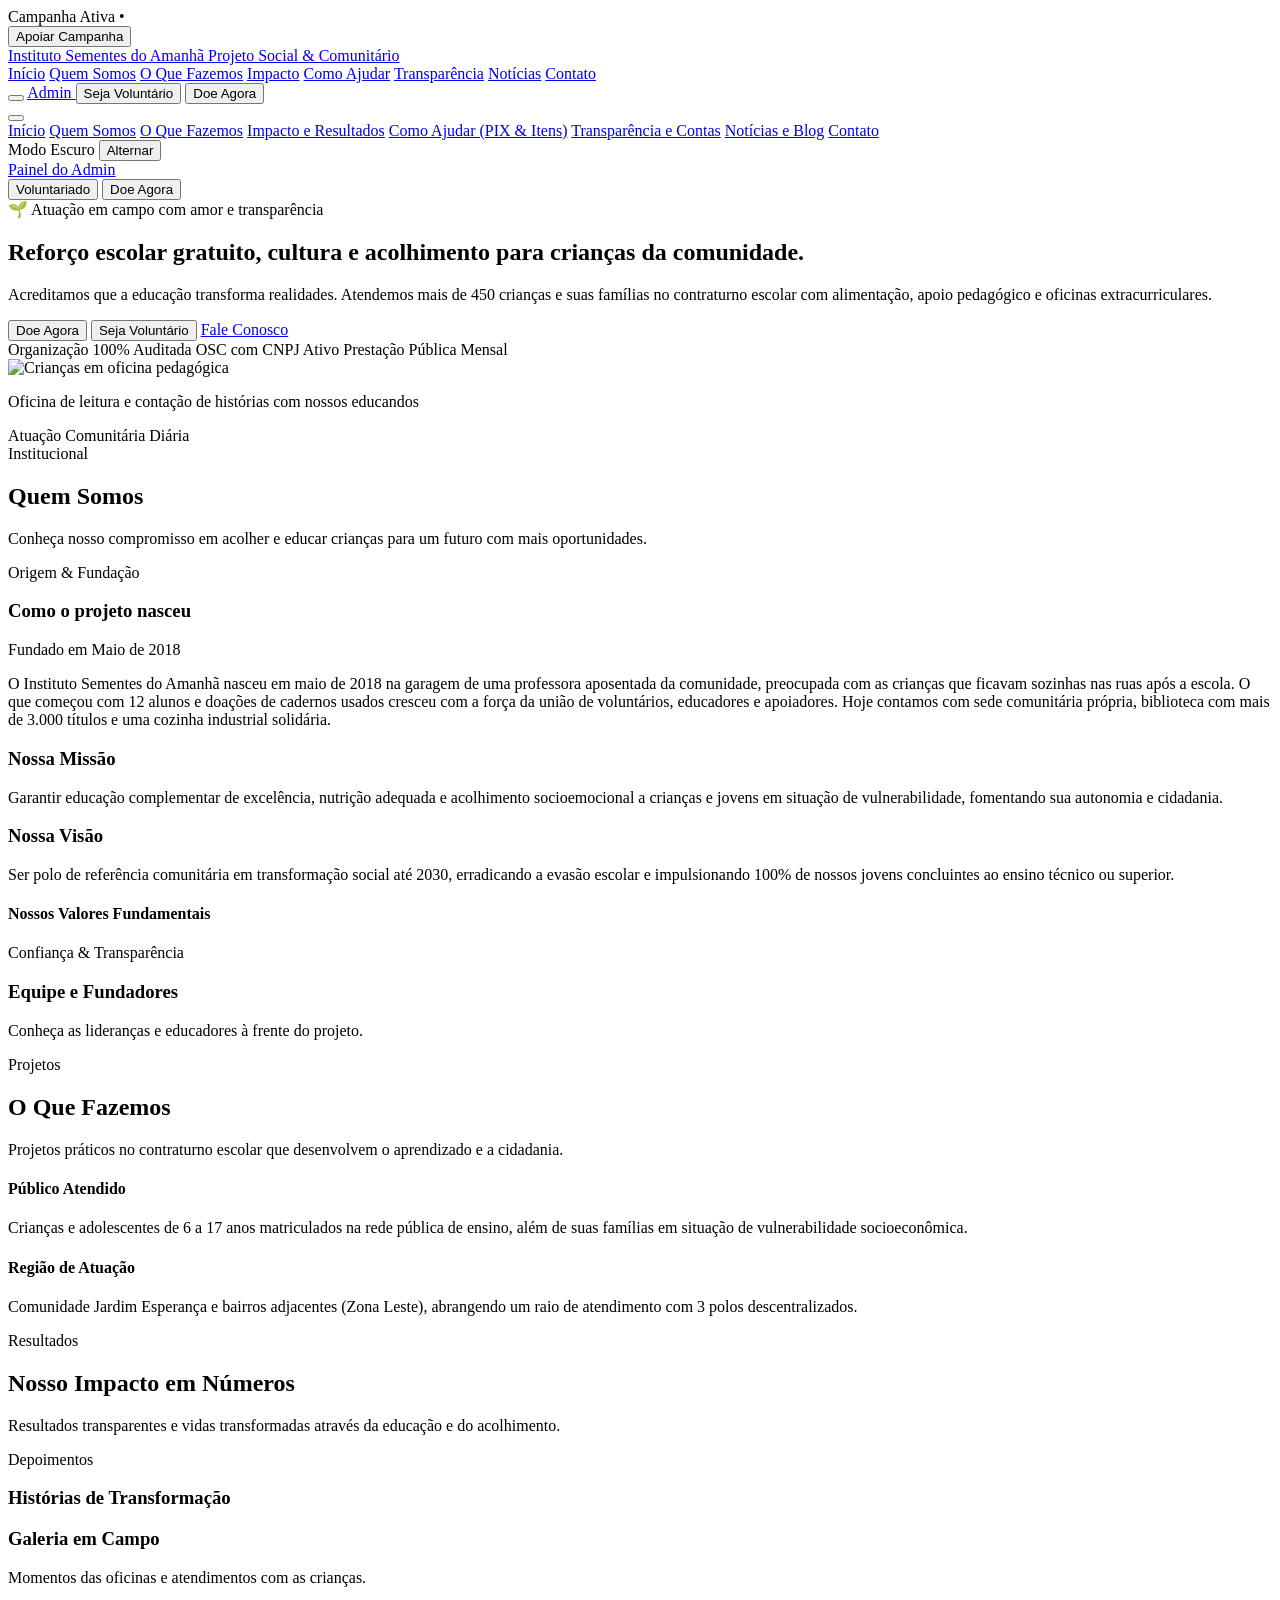
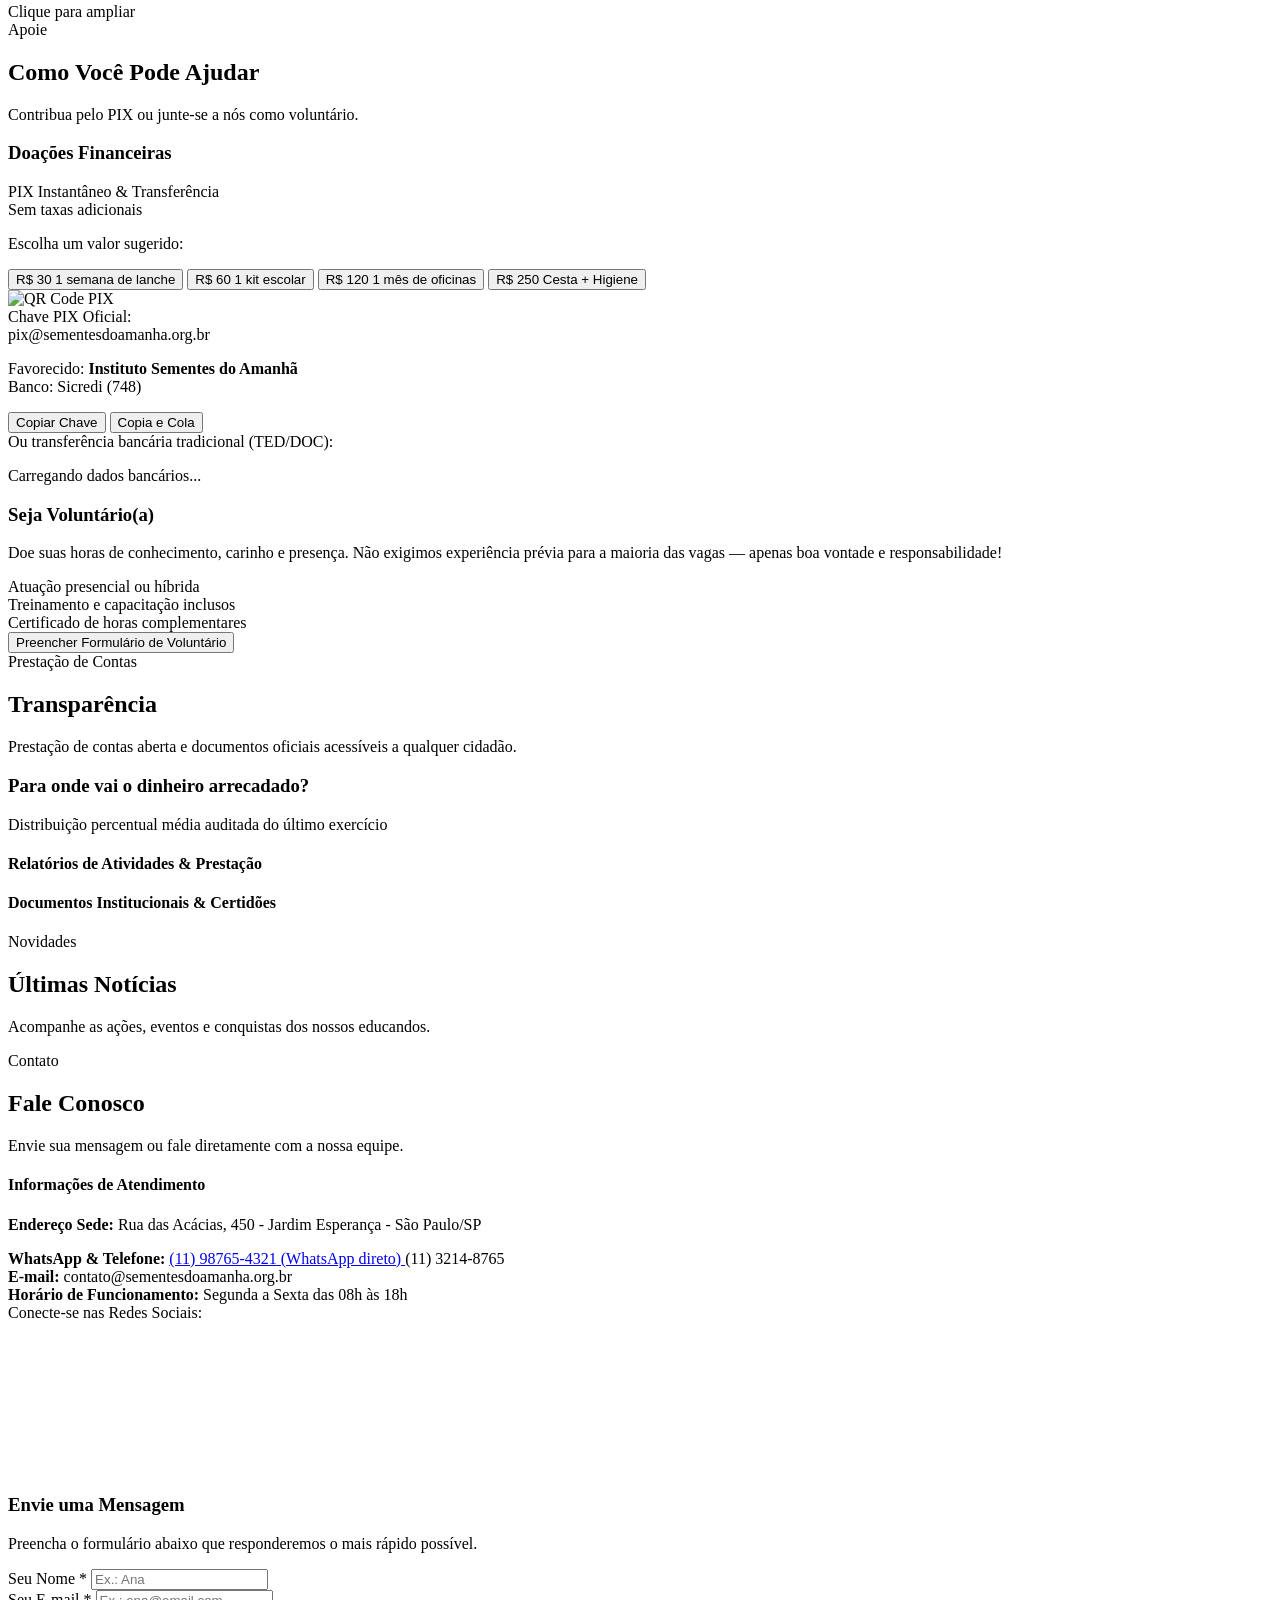
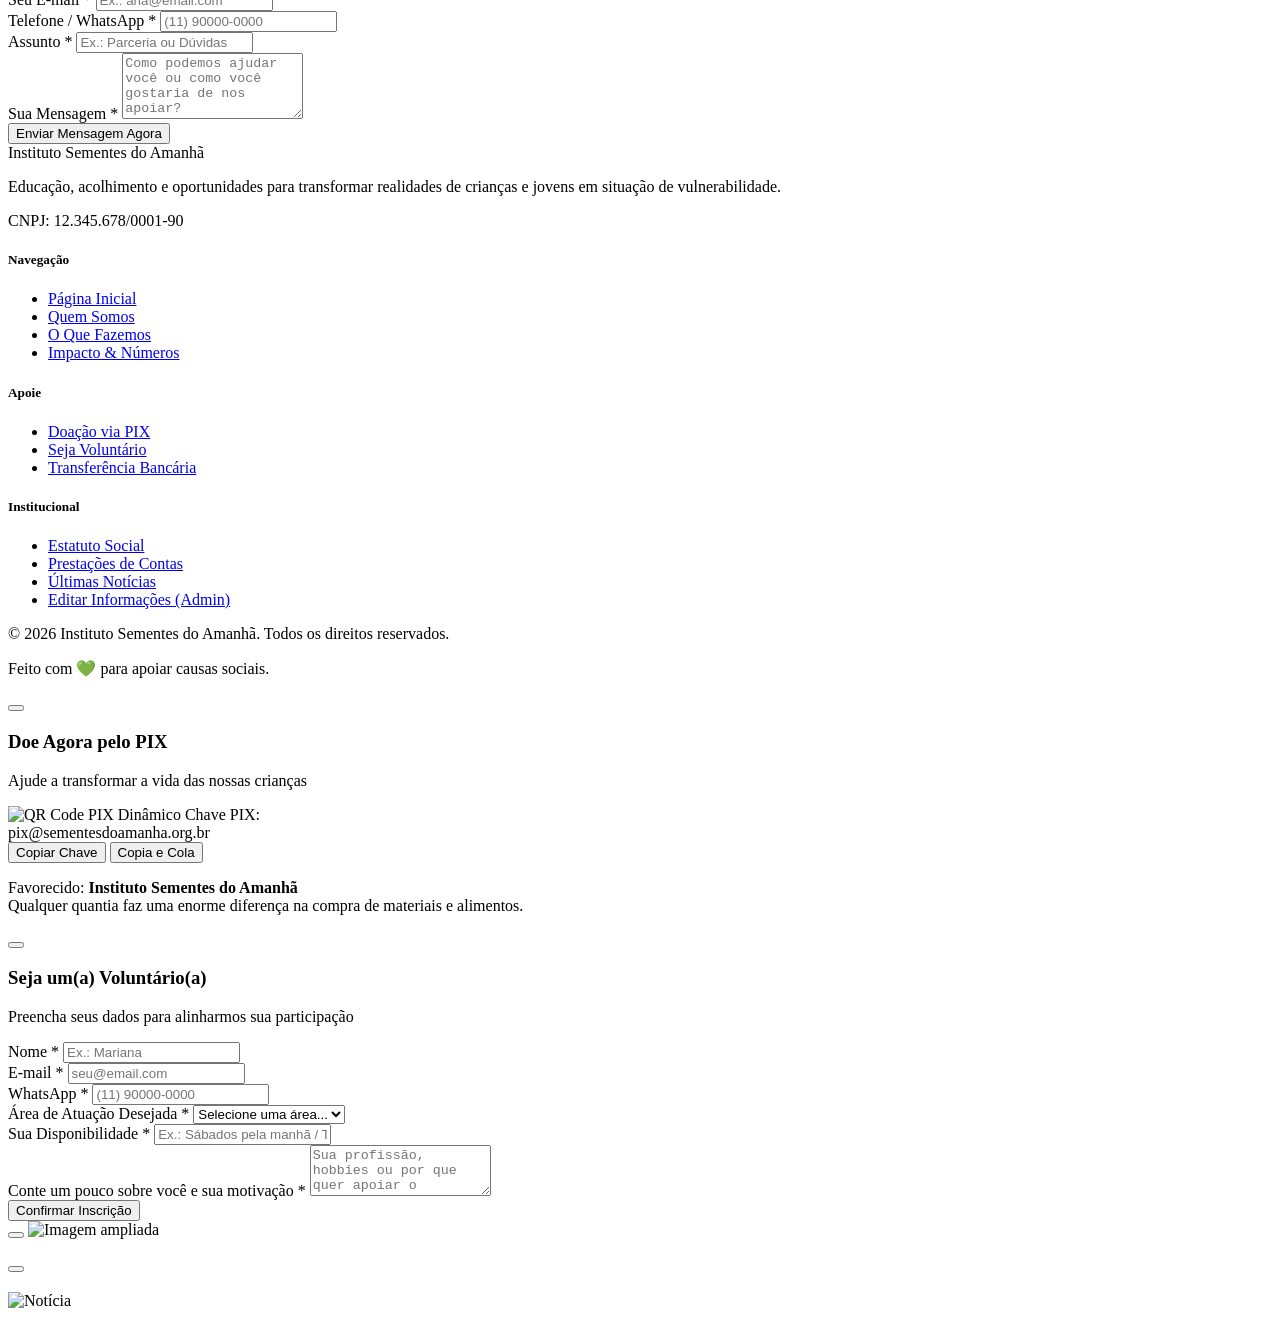
==== public/index.html @ f337538a "feat: proteção avançada do banco de dados, exportação de backup e otimização para SEO/Google" ====
<!DOCTYPE html>
<html lang="pt-BR" class="scroll-smooth">
<head>
  <meta charset="UTF-8">
  <meta name="viewport" content="width=device-width, initial-scale=1.0">
  <title>Instituto Sementes do Amanhã | Transformando Vidas através da Educação</title>
  <meta name="description" content="Organização da Sociedade Civil dedicada ao reforço escolar, oficinas culturais, esporte e apoio comunitário. Conheça nossos projetos e apoie essa causa!">
  <meta name="robots" content="index, follow">
  <meta name="keywords" content="ONG, projeto social, educação comunitária, voluntariado, doações, PIX, assistência social, crianças, jovens">
  <meta name="author" content="Instituto Sementes do Amanhã">

  <!-- Open Graph / WhatsApp / Facebook -->
  <meta property="og:type" content="website">
  <meta property="og:title" content="Instituto Sementes do Amanhã | Transformando Vidas através da Educação">
  <meta property="og:description" content="Educação, acolhimento e oportunidades para transformar realidades socioeducativas. Conheça nossos projetos e apoie!">
  <meta property="og:image" content="https://images.unsplash.com/photo-1488521787991-ed7bbaae773c?q=80&w=1200&auto=format&fit=crop">
  <meta property="og:locale" content="pt_BR">

  <!-- Twitter Card -->
  <meta name="twitter:card" content="summary_large_image">
  <meta name="twitter:title" content="Instituto Sementes do Amanhã">
  <meta name="twitter:description" content="Educação, acolhimento e oportunidades para transformar realidades socioeducativas.">
  <meta name="twitter:image" content="https://images.unsplash.com/photo-1488521787991-ed7bbaae773c?q=80&w=1200&auto=format&fit=crop">

  <!-- Tailwind CSS via CDN -->
  <script src="https://cdn.tailwindcss.com"></script>
  <script>
    tailwind.config = {
      darkMode: 'class',
      theme: {
        extend: {
          colors: {
            brand: {
              50: '#ecfdf5',
              100: '#d1fae5',
              200: '#a7f3d0',
              500: '#10b981',
              600: '#059669',
              700: '#047857',
              800: '#065f46',
              900: '#064e3b',
            }
          }
        }
      }
    };
    if (localStorage.getItem('tema') === 'dark' || (!localStorage.getItem('tema') && window.matchMedia('(prefers-color-scheme: dark)').matches)) {
      document.documentElement.classList.add('dark');
    } else {
      document.documentElement.classList.remove('dark');
    }
  </script>

  <!-- Lucide Icons -->
  <script src="https://unpkg.com/lucide@latest"></script>

  <!-- Custom CSS -->
  <link rel="stylesheet" href="/assets/css/custom.css?v=12">
  <link rel="icon" href="data:image/svg+xml,<svg xmlns=%22http://www.w3.org/2000/svg%22 viewBox=%220 0 100 100%22><text y=%22.9em%22 font-size=%2290%22>🌱</text></svg>">
</head>
<body class="bg-slate-50 text-slate-800 antialiased selection:bg-emerald-500 selection:text-white">

  <!-- Toast Container -->
  <div id="toast-container"></div>

  <!-- Barra de Campanha Urgente no Topo -->
  <aside id="hero-campanha" aria-label="Campanha Urgente" class="hidden bg-gradient-to-r from-emerald-800 via-teal-800 to-emerald-900 text-white px-4 py-2.5 shadow-md relative z-50 border-b border-emerald-700/50">
    <div class="w-full max-w-[1920px] mx-auto px-4 sm:px-6 lg:px-8 xl:px-10 2xl:px-12 flex flex-col sm:flex-row items-center justify-between gap-2.5 text-center sm:text-left text-xs sm:text-sm">
      <div class="flex items-center gap-2.5 flex-wrap justify-center sm:justify-start">
        <span class="bg-amber-400 text-amber-950 font-black px-2.5 py-0.5 rounded-full text-[10px] uppercase tracking-wider flex items-center gap-1 shadow-sm">
          <i data-lucide="alert-circle" class="w-3.5 h-3.5"></i> Campanha Ativa
        </span>
        <strong id="campanha-titulo" class="font-extrabold text-white text-sm"></strong>
        <span class="hidden md:inline text-emerald-300">•</span>
        <span id="campanha-texto" class="text-emerald-100 font-medium"></span>
      </div>
      <div class="flex items-center gap-2 flex-shrink-0">
        <button onclick="abrirModalDoacao()" class="px-4 py-1.5 rounded-full bg-white hover:bg-emerald-50 text-emerald-900 font-extrabold text-xs shadow-sm transition hover:scale-105 flex items-center gap-1.5">
          <i data-lucide="heart" class="w-3.5 h-3.5 fill-emerald-600 text-emerald-600"></i> Apoiar Campanha
        </button>
      </div>
    </div>
  </aside>

  <!-- Navbar -->
  <header class="glass-nav sticky top-0 z-40">
    <div class="w-full max-w-[1920px] mx-auto px-4 sm:px-6 lg:px-8 xl:px-10 2xl:px-12">
      <div class="flex items-center justify-between h-20 min-h-[5rem]">
        <!-- Logo & Identidade (Sem quebrar texto) -->
        <a href="#" class="flex items-center gap-2.5 sm:gap-3 group flex-shrink-0">
          <div class="w-10 h-10 sm:w-11 sm:h-11 rounded-2xl bg-gradient-to-tr from-emerald-600 to-teal-400 flex items-center justify-center text-white shadow-lg shadow-emerald-500/20 group-hover:scale-105 transition-transform duration-300 flex-shrink-0">
            <i data-lucide="sprout" class="w-6 h-6"></i>
          </div>
          <div class="min-w-0">
            <span class="text-base sm:text-lg lg:text-xl font-black tracking-tight text-slate-900 site-nome block font-heading whitespace-nowrap leading-tight">Instituto Sementes do Amanhã</span>
            <span class="text-[10px] sm:text-xs font-semibold text-emerald-600 block uppercase tracking-wider whitespace-nowrap mt-0.5">Projeto Social & Comunitário</span>
          </div>
        </a>

        <!-- Links Desktop (Com whitespace-nowrap para NUNCA quebrar texto em 2 linhas) -->
        <nav class="hidden xl:flex items-center gap-3.5 2xl:gap-6 text-xs 2xl:text-sm font-semibold text-slate-600 dark:text-slate-300">
          <a href="#inicio" class="whitespace-nowrap hover:text-emerald-600 transition">Início</a>
          <a href="#quem-somos" class="whitespace-nowrap hover:text-emerald-600 transition">Quem Somos</a>
          <a href="#o-que-fazemos" class="whitespace-nowrap hover:text-emerald-600 transition">O Que Fazemos</a>
          <a href="#impacto" class="whitespace-nowrap hover:text-emerald-600 transition">Impacto</a>
          <a href="#como-ajudar" class="whitespace-nowrap hover:text-emerald-600 transition">Como Ajudar</a>
          <a href="#transparencia" class="whitespace-nowrap hover:text-emerald-600 transition">Transparência</a>
          <a href="#noticias" class="whitespace-nowrap hover:text-emerald-600 transition">Notícias</a>
          <a href="#contato" class="whitespace-nowrap hover:text-emerald-600 transition">Contato</a>
        </nav>

        <!-- Botões de Ação do Topo (Ajustados com espaçamento proporcional) -->
        <div class="hidden md:flex items-center gap-2 lg:gap-2.5 flex-shrink-0">
          <!-- Botão Modo Escuro -->
          <button type="button" onclick="alternarModoEscuro()" class="p-2 rounded-xl border border-slate-200 dark:border-slate-700 text-slate-600 dark:text-amber-400 hover:text-amber-500 hover:bg-slate-50 dark:hover:bg-slate-800 transition shadow-sm" title="Alternar Modo Escuro / Claro">
            <i data-lucide="moon" class="icon-theme w-4 h-4"></i>
          </button>

          <a href="/admin" title="Painel do Administrador" class="px-2.5 py-2 rounded-xl border border-slate-200 dark:border-slate-700 text-slate-600 dark:text-slate-200 hover:text-emerald-700 dark:hover:text-emerald-400 hover:border-emerald-300 hover:bg-slate-50 dark:hover:bg-slate-800 font-bold text-xs uppercase tracking-wider transition hover-lift flex items-center gap-1.5 whitespace-nowrap">
            <i data-lucide="lock" class="w-3.5 h-3.5 text-emerald-600"></i>
            Admin
          </a>
          <button onclick="abrirModalVoluntario()" class="px-3.5 py-2 rounded-xl border border-emerald-600/30 text-emerald-700 dark:text-emerald-400 bg-emerald-50/50 dark:bg-emerald-950/30 hover:bg-emerald-100 dark:hover:bg-emerald-900/40 font-bold text-xs uppercase tracking-wider transition hover-lift whitespace-nowrap">
            Seja Voluntário
          </button>
          <button onclick="abrirModalDoacao()" class="px-4 py-2 rounded-xl bg-gradient-to-r from-emerald-600 to-teal-600 hover:from-emerald-700 hover:to-teal-700 text-white font-bold text-xs uppercase tracking-wider shadow-lg shadow-emerald-600/25 transition hover-lift flex items-center gap-1.5 whitespace-nowrap">
            <i data-lucide="heart" class="w-3.5 h-3.5 text-emerald-200 fill-emerald-200"></i>
            Doe Agora
          </button>
        </div>

        <!-- Menu Mobile Button -->
        <button id="btn-mobile-menu" aria-label="Abrir menu de navegação" class="xl:hidden p-2 rounded-xl text-slate-700 hover:bg-slate-100 transition">
          <i data-lucide="menu" class="w-6 h-6"></i>
        </button>
      </div>

      <!-- Menu Mobile Dropdown -->
      <nav id="mobile-menu" aria-label="Navegação móvel" class="hidden xl:hidden py-4 border-t border-slate-100 space-y-2">
        <a href="#inicio" class="block px-3 py-2 rounded-lg text-sm font-semibold text-slate-700 hover:bg-emerald-50 hover:text-emerald-700">Início</a>
        <a href="#quem-somos" class="block px-3 py-2 rounded-lg text-sm font-semibold text-slate-700 hover:bg-emerald-50 hover:text-emerald-700">Quem Somos</a>
        <a href="#o-que-fazemos" class="block px-3 py-2 rounded-lg text-sm font-semibold text-slate-700 hover:bg-emerald-50 hover:text-emerald-700">O Que Fazemos</a>
        <a href="#impacto" class="block px-3 py-2 rounded-lg text-sm font-semibold text-slate-700 hover:bg-emerald-50 hover:text-emerald-700">Impacto e Resultados</a>
        <a href="#como-ajudar" class="block px-3 py-2 rounded-lg text-sm font-semibold text-slate-700 hover:bg-emerald-50 hover:text-emerald-700">Como Ajudar (PIX & Itens)</a>
        <a href="#transparencia" class="block px-3 py-2 rounded-lg text-sm font-semibold text-slate-700 hover:bg-emerald-50 hover:text-emerald-700">Transparência e Contas</a>
        <a href="#noticias" class="block px-3 py-2 rounded-lg text-sm font-semibold text-slate-700 hover:bg-emerald-50 hover:text-emerald-700">Notícias e Blog</a>
        <a href="#contato" class="block px-3 py-2 rounded-lg text-sm font-semibold text-slate-700 hover:bg-emerald-50 hover:text-emerald-700">Contato</a>
        <div class="flex items-center justify-between px-3 py-2 rounded-lg bg-slate-100 border border-slate-200/50">
          <span class="text-xs font-bold text-slate-700 flex items-center gap-2">
            <i data-lucide="moon" class="icon-theme w-4 h-4 text-amber-500"></i> Modo Escuro
          </span>
          <button type="button" onclick="alternarModoEscuro()" class="px-3 py-1 rounded-md text-xs font-bold bg-white text-slate-700 border border-slate-200 shadow-sm">
            Alternar
          </button>
        </div>
        <a href="/admin" class="flex items-center gap-2 px-3 py-2 rounded-lg text-sm font-bold text-emerald-700 bg-emerald-50 hover:bg-emerald-100">
          <i data-lucide="lock" class="w-4 h-4"></i> Painel do Admin
        </a>
        <div class="pt-3 flex gap-2">
          <button onclick="abrirModalVoluntario()" class="flex-1 py-2 rounded-lg text-xs font-bold border border-emerald-600 text-emerald-700">Voluntariado</button>
          <button onclick="abrirModalDoacao()" class="flex-1 py-2 rounded-lg text-xs font-bold bg-emerald-600 text-white">Doe Agora</button>
        </div>
      </nav>
    </div>
  </header>

  <!-- ========================================== -->
  <!-- 1. PÁGINA INICIAL CLARA (HERO SECTION)    -->
  <!-- ========================================== -->
  <section id="inicio" class="relative pt-12 pb-20 md:py-24 hero-gradient overflow-hidden">
    <div class="max-w-7xl mx-auto px-4 sm:px-6 lg:px-8">
      <div class="grid grid-cols-1 lg:grid-cols-12 gap-12 items-center">
        <!-- Textos e Chamadas de Ação -->
        <div class="lg:col-span-7 space-y-6 text-center lg:text-left">
          <div id="hero-badge" class="inline-flex items-center gap-2 px-3.5 py-1.5 rounded-full bg-emerald-100 text-emerald-800 text-xs font-bold tracking-wide badge-glow">
            🌱 Atuação em campo com amor e transparência
          </div>

          <h1 id="hero-titulo" class="text-3xl sm:text-4xl md:text-5xl lg:text-6xl font-black text-slate-900 leading-[1.12] tracking-tight font-heading">
            Reforço escolar gratuito, cultura e acolhimento para crianças da comunidade.
          </h1>

          <p id="hero-subtitulo" class="text-base sm:text-lg text-slate-600 leading-relaxed max-w-2xl mx-auto lg:mx-0">
            Acreditamos que a educação transforma realidades. Atendemos mais de 450 crianças e suas famílias no contraturno escolar com alimentação, apoio pedagógico e oficinas extracurriculares.
          </p>

          <!-- 3 BOTÕES DE AÇÃO BEM VISÍVEIS -->
          <div class="pt-2 flex flex-wrap items-center justify-center lg:justify-start gap-4">
            <button onclick="abrirModalDoacao()" class="px-8 py-4 rounded-2xl bg-emerald-600 hover:bg-emerald-700 text-white font-extrabold text-base shadow-xl shadow-emerald-600/30 transition hover-lift flex items-center gap-3">
              <i data-lucide="heart-handshake" class="w-6 h-6"></i>
              Doe Agora
            </button>
            <button onclick="abrirModalVoluntario()" class="px-7 py-4 rounded-2xl bg-white hover:bg-slate-50 text-slate-800 border-2 border-slate-200 hover:border-emerald-500 font-extrabold text-base shadow-sm transition hover-lift flex items-center gap-2">
              <i data-lucide="users" class="w-5 h-5 text-emerald-600"></i>
              Seja Voluntário
            </button>
            <a href="#contato" class="px-6 py-4 rounded-2xl text-slate-600 hover:text-emerald-700 font-bold text-base transition flex items-center gap-2">
              <i data-lucide="message-square" class="w-5 h-5"></i>
              Fale Conosco
            </a>
          </div>

          <!-- Trust Badges -->
          <div class="pt-6 border-t border-slate-200/80 flex flex-wrap items-center justify-center lg:justify-start gap-6 text-xs text-slate-500 font-semibold">
            <span class="flex items-center gap-1.5"><i data-lucide="shield-check" class="w-4 h-4 text-emerald-600"></i> Organização 100% Auditada</span>
            <span class="flex items-center gap-1.5"><i data-lucide="file-check-2" class="w-4 h-4 text-emerald-600"></i> OSC com CNPJ Ativo</span>
            <span class="flex items-center gap-1.5"><i data-lucide="receipt" class="w-4 h-4 text-emerald-600"></i> Prestação Pública Mensal</span>
          </div>
        </div>

        <!-- FOTO MARCANTE REAL DO TRABALHO -->
        <div class="lg:col-span-5 relative">
          <div class="relative mx-auto max-w-md lg:max-w-none">
            <!-- Moldura Decorativa -->
            <div class="absolute -inset-3 bg-gradient-to-r from-emerald-500 to-teal-400 rounded-3xl blur-xl opacity-30 transform -rotate-1"></div>
            
            <div class="relative rounded-3xl overflow-hidden shadow-2xl border-4 border-white bg-slate-100">
              <img id="hero-foto" src="https://images.unsplash.com/photo-1488521787991-ed7bbaae773c?q=80&w=1200&auto=format&fit=crop" alt="Crianças em oficina pedagógica" class="w-full h-80 sm:h-96 lg:h-[480px] object-cover">
              
              <!-- Selo Flutuante de Impacto -->
              <div class="absolute bottom-4 left-4 right-4 bg-white/95 backdrop-blur-md rounded-2xl p-4 shadow-lg border border-white/60">
                <div class="flex items-center gap-3">
                  <div class="w-10 h-10 rounded-xl bg-emerald-100 text-emerald-700 flex items-center justify-center font-bold">
                    <i data-lucide="smile" class="w-6 h-6"></i>
                  </div>
                  <div>
                    <p id="hero-foto-legenda" class="text-xs font-semibold text-slate-800">Oficina de leitura e contação de histórias com nossos educandos</p>
                    <span class="text-[11px] font-bold text-emerald-600">Atuação Comunitária Diária</span>
                  </div>
                </div>
              </div>
            </div>
          </div>
        </div>
      </div>
    </div>
  </section>

  <!-- ========================================== -->
  <!-- 2. QUEM SOMOS                             -->
  <!-- ========================================== -->
  <section id="quem-somos" class="py-20 bg-white border-y border-slate-100">
    <div class="max-w-7xl mx-auto px-4 sm:px-6 lg:px-8">
      <div class="text-center max-w-3xl mx-auto mb-16">
        <span class="text-xs font-black uppercase tracking-widest text-emerald-600">Institucional</span>
        <h2 class="text-3xl sm:text-4xl font-black text-slate-900 mt-2 mb-4 font-heading">Quem Somos</h2>
        <p class="text-slate-600 text-base leading-relaxed">
          Conheça nosso compromisso em acolher e educar crianças para um futuro com mais oportunidades.
        </p>
      </div>

      <!-- História com destaque -->
      <div class="bg-gradient-to-br from-emerald-50/60 to-slate-50 rounded-3xl p-8 sm:p-10 border border-emerald-100 shadow-sm mb-16">
        <div class="grid grid-cols-1 lg:grid-cols-12 gap-8 items-center">
          <div class="lg:col-span-4">
            <span class="text-xs font-bold uppercase tracking-wider text-emerald-700">Origem & Fundação</span>
            <h3 class="text-2xl font-black text-slate-900 mt-1 mb-3 font-heading">Como o projeto nasceu</h3>
            <div class="inline-flex items-center gap-2 text-sm font-semibold text-emerald-700 bg-white px-3 py-1.5 rounded-xl border border-emerald-200">
              <i data-lucide="calendar" class="w-4 h-4"></i> Fundado em Maio de 2018
            </div>
          </div>
          <div class="lg:col-span-8">
            <p id="qs-historia" class="text-slate-700 text-base leading-relaxed whitespace-pre-line">
              O Instituto Sementes do Amanhã nasceu em maio de 2018 na garagem de uma professora aposentada da comunidade, preocupada com as crianças que ficavam sozinhas nas ruas após a escola. O que começou com 12 alunos e doações de cadernos usados cresceu com a força da união de voluntários, educadores e apoiadores. Hoje contamos com sede comunitária própria, biblioteca com mais de 3.000 títulos e uma cozinha industrial solidária.
            </p>
          </div>
        </div>
      </div>

      <!-- Missão, Visão e Valores -->
      <div class="grid grid-cols-1 md:grid-cols-2 gap-8 mb-16">
        <!-- Missão -->
        <div class="p-8 rounded-3xl bg-slate-50 border border-slate-100 shadow-sm hover-lift">
          <div class="w-12 h-12 rounded-2xl bg-emerald-600 text-white flex items-center justify-center mb-5 shadow-md shadow-emerald-600/30">
            <i data-lucide="target" class="w-6 h-6"></i>
          </div>
          <h3 class="text-xl font-bold text-slate-900 mb-2 font-heading">Nossa Missão</h3>
          <p id="qs-missao" class="text-slate-600 text-sm leading-relaxed">
            Garantir educação complementar de excelência, nutrição adequada e acolhimento socioemocional a crianças e jovens em situação de vulnerabilidade, fomentando sua autonomia e cidadania.
          </p>
        </div>

        <!-- Visão -->
        <div class="p-8 rounded-3xl bg-slate-50 border border-slate-100 shadow-sm hover-lift">
          <div class="w-12 h-12 rounded-2xl bg-teal-600 text-white flex items-center justify-center mb-5 shadow-md shadow-teal-600/30">
            <i data-lucide="compass" class="w-6 h-6"></i>
          </div>
          <h3 class="text-xl font-bold text-slate-900 mb-2 font-heading">Nossa Visão</h3>
          <p id="qs-visao" class="text-slate-600 text-sm leading-relaxed">
            Ser polo de referência comunitária em transformação social até 2030, erradicando a evasão escolar e impulsionando 100% de nossos jovens concluintes ao ensino técnico ou superior.
          </p>
        </div>
      </div>

      <!-- Valores -->
      <div class="mb-16">
        <h4 class="text-lg font-bold text-slate-900 mb-6 text-center font-heading">Nossos Valores Fundamentais</h4>
        <div id="qs-valores-grid" class="grid grid-cols-1 sm:grid-cols-2 lg:grid-cols-4 gap-6">
          <!-- Gerado dinamicamente via JS -->
        </div>
      </div>

      <!-- Equipe e Fundadores (Gera confiança) -->
      <div>
        <div class="text-center max-w-2xl mx-auto mb-10">
          <span class="text-xs font-black uppercase tracking-widest text-emerald-600">Confiança & Transparência</span>
          <h3 class="text-2xl sm:text-3xl font-black text-slate-900 mt-1 font-heading">Equipe e Fundadores</h3>
          <p class="text-sm text-slate-600 mt-1">Conheça as lideranças e educadores à frente do projeto.</p>
        </div>
        <div id="qs-equipe-grid" class="grid grid-cols-1 sm:grid-cols-2 lg:grid-cols-4 gap-6">
          <!-- Gerado dinamicamente via JS -->
        </div>
      </div>
    </div>
  </section>

  <!-- ========================================== -->
  <!-- 3. O QUE FAZEMOS (PROGRAMAS & ATIVIDADES) -->
  <!-- ========================================== -->
  <section id="o-que-fazemos" class="py-20 bg-slate-50">
    <div class="max-w-7xl mx-auto px-4 sm:px-6 lg:px-8">
      <div class="text-center max-w-3xl mx-auto mb-16">
        <span class="text-xs font-black uppercase tracking-widest text-emerald-600">Projetos</span>
        <h2 class="text-3xl sm:text-4xl font-black text-slate-900 mt-2 mb-4 font-heading">O Que Fazemos</h2>
        <p class="text-slate-600 text-base leading-relaxed">
          Projetos práticos no contraturno escolar que desenvolvem o aprendizado e a cidadania.
        </p>
      </div>

      <!-- Caixa de Público Atendido e Região -->
      <div class="bg-white rounded-3xl p-6 sm:p-8 border border-slate-100 shadow-sm mb-12 grid grid-cols-1 md:grid-cols-2 gap-8 items-center">
        <div class="flex items-start gap-4">
          <div class="w-12 h-12 rounded-2xl bg-amber-50 text-amber-600 flex items-center justify-center flex-shrink-0">
            <i data-lucide="user-check" class="w-6 h-6"></i>
          </div>
          <div>
            <h4 class="font-bold text-slate-900 text-base mb-1 font-heading">Público Atendido</h4>
            <p id="oq-publico" class="text-sm text-slate-600 leading-relaxed">
              Crianças e adolescentes de 6 a 17 anos matriculados na rede pública de ensino, além de suas famílias em situação de vulnerabilidade socioeconômica.
            </p>
          </div>
        </div>

        <div class="flex items-start gap-4 border-t md:border-t-0 md:border-l border-slate-100 pt-6 md:pt-0 md:pl-8">
          <div class="w-12 h-12 rounded-2xl bg-blue-50 text-blue-600 flex items-center justify-center flex-shrink-0">
            <i data-lucide="map-pin" class="w-6 h-6"></i>
          </div>
          <div>
            <h4 class="font-bold text-slate-900 text-base mb-1 font-heading">Região de Atuação</h4>
            <p id="oq-regiao" class="text-sm text-slate-600 leading-relaxed">
              Comunidade Jardim Esperança e bairros adjacentes (Zona Leste), abrangendo um raio de atendimento com 3 polos descentralizados.
            </p>
          </div>
        </div>
      </div>

      <!-- Grid de Projetos -->
      <div id="oq-projetos-grid" class="grid grid-cols-1 md:grid-cols-2 lg:grid-cols-3 gap-8">
        <!-- Preenchido dinamicamente via JS -->
      </div>
    </div>
  </section>

  <!-- ========================================== -->
  <!-- 4. IMPACTO E RESULTADOS                   -->
  <!-- ========================================== -->
  <!-- 4. IMPACTO E RESULTADOS                   -->
  <!-- ========================================== -->
  <section id="impacto" class="py-20 bg-slate-50 border-t border-slate-100">
    <div class="max-w-7xl mx-auto px-4 sm:px-6 lg:px-8">
      <div class="text-center max-w-3xl mx-auto mb-14">
        <span class="text-xs font-black uppercase tracking-widest text-emerald-600">Resultados</span>
        <h2 class="text-3xl sm:text-4xl font-black text-slate-900 mt-1 mb-3 font-heading">Nosso Impacto em Números</h2>
        <p class="text-slate-600 text-base leading-relaxed">
          Resultados transparentes e vidas transformadas através da educação e do acolhimento.
        </p>
      </div>

      <!-- Contadores de Métricas -->
      <div id="imp-metricas-grid" class="grid grid-cols-2 lg:grid-cols-4 gap-5 mb-16">
        <!-- Preenchido dinamicamente via JS -->
      </div>

      <!-- Depoimentos e Histórias Reais -->
      <div class="mb-16">
        <div class="text-center max-w-2xl mx-auto mb-8">
          <span class="text-xs font-black uppercase tracking-widest text-emerald-600">Depoimentos</span>
          <h3 class="text-2xl sm:text-3xl font-black text-slate-900 mt-1 font-heading">Histórias de Transformação</h3>
        </div>
        <div id="imp-depoimentos-grid" class="grid grid-cols-1 md:grid-cols-3 gap-6">
          <!-- Preenchido dinamicamente via JS -->
        </div>
      </div>

      <!-- Galeria de Fotos -->
      <div>
        <div class="flex items-center justify-between mb-6 flex-wrap gap-4">
          <div>
            <h3 class="text-xl font-black text-slate-900 font-heading">Galeria em Campo</h3>
            <p class="text-xs text-slate-500">Momentos das oficinas e atendimentos com as crianças.</p>
          </div>
          <span class="text-xs text-emerald-700 font-semibold">Clique para ampliar</span>
        </div>
        <div id="imp-galeria-grid" class="grid grid-cols-2 md:grid-cols-3 lg:grid-cols-6 gap-3">
          <!-- Preenchido dinamicamente via JS -->
        </div>
      </div>
    </div>
  </section>

  <!-- ========================================== -->
  <!-- 5. COMO AJUDAR                            -->
  <!-- ========================================== -->
  <section id="como-ajudar" class="py-20 bg-emerald-50/50">
    <div class="max-w-7xl mx-auto px-4 sm:px-6 lg:px-8">
      <div class="text-center max-w-3xl mx-auto mb-16">
        <span class="text-xs font-black uppercase tracking-widest text-emerald-700">Apoie</span>
        <h2 class="text-3xl sm:text-4xl font-black text-slate-900 mt-2 mb-4 font-heading">Como Você Pode Ajudar</h2>
        <p class="text-slate-600 text-base leading-relaxed">
          Contribua pelo PIX ou junte-se a nós como voluntário.
        </p>
      </div>

      <!-- Grid Principal: Doações Financeiras (PIX & Banco) + Voluntariado -->
      <div class="grid grid-cols-1 lg:grid-cols-12 gap-8">
        
        <!-- CARD 1: DOAÇÃO VIA PIX & CONTA BANCÁRIA (Col-span 7) -->
        <div class="lg:col-span-7 bg-white rounded-3xl p-8 border border-slate-100 shadow-md flex flex-col justify-between">
          <div>
            <div class="flex items-center justify-between mb-6 flex-wrap gap-2">
              <div class="flex items-center gap-3">
                <div class="w-12 h-12 rounded-2xl bg-teal-50 text-teal-600 flex items-center justify-center font-bold">
                  <i data-lucide="qr-code" class="w-6 h-6"></i>
                </div>
                <div>
                  <h3 class="text-2xl font-black text-slate-900 font-heading">Doações Financeiras</h3>
                  <span class="text-xs font-semibold text-emerald-600">PIX Instantâneo & Transferência</span>
                </div>
              </div>
              <span class="px-3 py-1 bg-emerald-100 text-emerald-800 text-xs font-bold rounded-full">Sem taxas adicionais</span>
            </div>

            <!-- Valores Sugeridos -->
            <p class="text-xs font-bold text-slate-500 uppercase tracking-wider mb-3">Escolha um valor sugerido:</p>
            <div class="grid grid-cols-2 sm:grid-cols-4 gap-3 mb-6">
              <button class="btn-valor-doacao p-3 rounded-2xl border border-slate-200 hover:border-emerald-500 text-center transition bg-slate-50 hover:bg-emerald-50" data-valor="R$ 30">
                <span class="block text-lg font-black text-slate-900">R$ 30</span>
                <span class="block text-[11px] text-slate-500">1 semana de lanche</span>
              </button>
              <button class="btn-valor-doacao p-3 rounded-2xl border border-slate-200 hover:border-emerald-500 text-center transition bg-slate-50 hover:bg-emerald-50" data-valor="R$ 60">
                <span class="block text-lg font-black text-slate-900">R$ 60</span>
                <span class="block text-[11px] text-slate-500">1 kit escolar</span>
              </button>
              <button class="btn-valor-doacao p-3 rounded-2xl border border-slate-200 hover:border-emerald-500 text-center transition bg-slate-50 hover:bg-emerald-50" data-valor="R$ 120">
                <span class="block text-lg font-black text-slate-900">R$ 120</span>
                <span class="block text-[11px] text-slate-500">1 mês de oficinas</span>
              </button>
              <button class="btn-valor-doacao p-3 rounded-2xl border border-slate-200 hover:border-emerald-500 text-center transition bg-slate-50 hover:bg-emerald-50" data-valor="R$ 250">
                <span class="block text-lg font-black text-slate-900">R$ 250</span>
                <span class="block text-[11px] text-slate-500">Cesta + Higiene</span>
              </button>
            </div>

            <!-- Bloco do PIX com QR Code -->
            <div class="bg-slate-50 rounded-2xl p-6 border border-slate-200/80 mb-6 flex flex-col sm:flex-row items-center gap-6">
              <div class="w-40 h-40 bg-white p-2 rounded-2xl shadow-sm border border-slate-200 flex-shrink-0 flex items-center justify-center">
                <img id="pix-qrcode-img" src="https://api.qrserver.com/v1/create-qr-code/?size=250x250&data=pix@sementesdoamanha.org.br" alt="QR Code PIX" class="w-full h-full object-contain">
              </div>

              <div class="flex-1 space-y-2 text-center sm:text-left">
                <span class="text-xs font-bold text-slate-500 uppercase tracking-wider block">Chave PIX Oficial:</span>
                <div class="bg-white px-3 py-2 rounded-xl border border-slate-200 font-mono text-sm font-bold text-slate-900 select-all break-all pix-chave">
                  pix@sementesdoamanha.org.br
                </div>
                <p class="text-xs text-slate-600">
                  Favorecido: <strong class="pix-favorecido">Instituto Sementes do Amanhã</strong><br>
                  Banco: <span class="pix-banco">Sicredi (748)</span>
                </p>
                <div class="pt-3 flex flex-wrap gap-2">
                  <button id="btn-copiar-pix" class="flex-1 min-w-[140px] px-4 py-2.5 rounded-xl bg-emerald-600 hover:bg-emerald-700 text-white font-bold text-xs uppercase tracking-wider transition shadow-md flex items-center justify-center gap-1.5">
                    <i data-lucide="copy" class="w-4 h-4"></i> Copiar Chave
                  </button>
                  <button id="btn-copiar-copia-cola" class="flex-1 min-w-[160px] px-4 py-2.5 rounded-xl bg-slate-800 hover:bg-slate-900 text-white font-bold text-xs uppercase tracking-wider transition shadow-md flex items-center justify-center gap-1.5">
                    <i data-lucide="qr-code" class="w-4 h-4 text-emerald-400"></i> Copia e Cola
                  </button>
                </div>
              </div>
            </div>

            <!-- Dados Bancários Alternativos -->
            <div class="text-xs text-slate-600 bg-white p-4 rounded-xl border border-slate-100">
              <span class="font-bold text-slate-800 block mb-1">Ou transferência bancária tradicional (TED/DOC):</span>
              <p id="dados-bancarios-info" class="leading-relaxed">
                Carregando dados bancários...
              </p>
            </div>
          </div>
        </div>

        <!-- CARD 2: VOLUNTARIADO (Col-span 5) -->
        <div class="lg:col-span-5 bg-white rounded-3xl p-8 border border-slate-100 shadow-md flex flex-col justify-between">
          <div>
            <div class="w-12 h-12 rounded-2xl bg-amber-50 text-amber-600 flex items-center justify-center font-bold mb-4">
              <i data-lucide="sparkles" class="w-6 h-6"></i>
            </div>
            <h3 class="text-2xl font-black text-slate-900 mb-2 font-heading">Seja Voluntário(a)</h3>
            <p class="text-sm text-slate-600 leading-relaxed mb-6">
              Doe suas horas de conhecimento, carinho e presença. Não exigimos experiência prévia para a maioria das vagas — apenas boa vontade e responsabilidade!
            </p>

            <div class="space-y-3 mb-6">
              <div class="flex items-center gap-2.5 text-xs text-slate-700 font-medium">
                <i data-lucide="check" class="w-4 h-4 text-emerald-600"></i> Atuação presencial ou híbrida
              </div>
              <div class="flex items-center gap-2.5 text-xs text-slate-700 font-medium">
                <i data-lucide="check" class="w-4 h-4 text-emerald-600"></i> Treinamento e capacitação inclusos
              </div>
              <div class="flex items-center gap-2.5 text-xs text-slate-700 font-medium">
                <i data-lucide="check" class="w-4 h-4 text-emerald-600"></i> Certificado de horas complementares
              </div>
            </div>
          </div>

          <button onclick="abrirModalVoluntario()" class="w-full py-4 rounded-2xl bg-slate-900 hover:bg-slate-800 text-white font-extrabold text-sm uppercase tracking-wider transition hover-lift flex items-center justify-center gap-2">
            <i data-lucide="user-plus" class="w-5 h-5"></i> Preencher Formulário de Voluntário
          </button>
        </div>
      </div>
    </div>
  </section>

  <!-- ========================================== -->
  <!-- 6. TRANSPARÊNCIA                           -->
  <!-- ========================================== -->
  <section id="transparencia" class="py-20 bg-white border-t border-slate-100">
    <div class="max-w-7xl mx-auto px-4 sm:px-6 lg:px-8">
      <div class="text-center max-w-3xl mx-auto mb-16">
        <span class="text-xs font-black uppercase tracking-widest text-emerald-600">Prestação de Contas</span>
        <h2 class="text-3xl sm:text-4xl font-black text-slate-900 mt-2 mb-4 font-heading">Transparência</h2>
        <p class="text-slate-600 text-base leading-relaxed">
          Prestação de contas aberta e documentos oficiais acessíveis a qualquer cidadão.
        </p>
      </div>

      <!-- Gráfico de Destinação de Recursos -->
      <div class="bg-slate-50 rounded-3xl p-8 border border-slate-200/80 mb-12">
        <div class="max-w-3xl mx-auto">
          <div class="flex items-center gap-3 mb-6">
            <div class="w-10 h-10 rounded-xl bg-emerald-100 text-emerald-700 flex items-center justify-center font-bold">
              <i data-lucide="pie-chart" class="w-5 h-5"></i>
            </div>
            <div>
              <h3 class="text-lg font-bold text-slate-900 font-heading">Para onde vai o dinheiro arrecadado?</h3>
              <p class="text-xs text-slate-500">Distribuição percentual média auditada do último exercício</p>
            </div>
          </div>
          <div id="trans-destinacao-bars" class="space-y-4">
            <!-- Gerado via JS -->
          </div>
        </div>
      </div>

      <div class="grid grid-cols-1 lg:grid-cols-12 gap-8">
        <!-- Relatórios de Atividades e DREs -->
        <div class="lg:col-span-6">
          <h4 class="text-lg font-bold text-slate-900 mb-4 flex items-center gap-2 font-heading">
            <i data-lucide="file-bar-chart" class="w-5 h-5 text-emerald-600"></i> Relatórios de Atividades & Prestação
          </h4>
          <div id="trans-relatorios-grid" class="space-y-3">
            <!-- Gerado via JS -->
          </div>
        </div>

        <!-- Documentos Oficiais da Organização -->
        <div class="lg:col-span-6">
          <h4 class="text-lg font-bold text-slate-900 mb-4 flex items-center gap-2 font-heading">
            <i data-lucide="award" class="w-5 h-5 text-emerald-600"></i> Documentos Institucionais & Certidões
          </h4>
          <div id="trans-documentos-grid" class="space-y-3">
            <!-- Gerado via JS -->
          </div>
        </div>
      </div>
    </div>
  </section>

  <!-- ========================================== -->
  <!-- 7. NOTÍCIAS OU BLOG                       -->
  <!-- ========================================== -->
  <section id="noticias" class="py-20 bg-slate-50 border-t border-slate-100">
    <div class="max-w-7xl mx-auto px-4 sm:px-6 lg:px-8">
      <div class="text-center max-w-3xl mx-auto mb-16">
        <span class="text-xs font-black uppercase tracking-widest text-emerald-600">Novidades</span>
        <h2 class="text-3xl sm:text-4xl font-black text-slate-900 mt-2 mb-4 font-heading">Últimas Notícias</h2>
        <p class="text-slate-600 text-base leading-relaxed">
          Acompanhe as ações, eventos e conquistas dos nossos educandos.
        </p>
      </div>

      <div id="blog-artigos-grid" class="grid grid-cols-1 md:grid-cols-3 gap-8">
        <!-- Gerado via JS -->
      </div>
    </div>
  </section>

  <!-- ========================================== -->
  <!-- 8. CONTATO & LOCALIZAÇÃO                  -->
  <!-- ========================================== -->
  <section id="contato" class="py-20 bg-white border-t border-slate-100">
    <div class="max-w-7xl mx-auto px-4 sm:px-6 lg:px-8">
      <div class="text-center max-w-3xl mx-auto mb-16">
        <span class="text-xs font-black uppercase tracking-widest text-emerald-600">Contato</span>
        <h2 class="text-3xl sm:text-4xl font-black text-slate-900 mt-2 mb-4 font-heading">Fale Conosco</h2>
        <p class="text-slate-600 text-base leading-relaxed">
          Envie sua mensagem ou fale diretamente com a nossa equipe.
        </p>
      </div>

      <div class="grid grid-cols-1 lg:grid-cols-12 gap-10">
        <!-- Informações de Contato e Redes -->
        <div class="lg:col-span-5 space-y-6">
          <div class="bg-slate-50 p-7 rounded-3xl border border-slate-100 space-y-5">
            <h4 class="text-lg font-bold text-slate-900 font-heading">Informações de Atendimento</h4>

            <!-- Endereço -->
            <div class="flex items-start gap-3.5">
              <div class="w-10 h-10 rounded-xl bg-emerald-100 text-emerald-700 flex items-center justify-center flex-shrink-0">
                <i data-lucide="map-pin" class="w-5 h-5"></i>
              </div>
              <div class="text-sm">
                <strong class="text-slate-900 block">Endereço Sede:</strong>
                <span id="contato-endereco" class="text-slate-600 leading-snug">Rua das Acácias, 450 - Jardim Esperança - São Paulo/SP</span>
                <p id="contato-ponto-referencia" class="text-xs text-slate-400 mt-1"></p>
              </div>
            </div>

            <!-- WhatsApp -->
            <div class="flex items-start gap-3.5">
              <div class="w-10 h-10 rounded-xl bg-emerald-100 text-emerald-700 flex items-center justify-center flex-shrink-0">
                <i data-lucide="phone-call" class="w-5 h-5"></i>
              </div>
              <div class="text-sm">
                <strong class="text-slate-900 block">WhatsApp & Telefone:</strong>
                <a id="contato-whatsapp-link" href="#" target="_blank" class="text-emerald-700 font-bold hover:underline inline-flex items-center gap-1">
                  <span id="contato-whatsapp">(11) 98765-4321</span> (WhatsApp direto)
                </a>
                <span id="contato-telefone" class="block text-xs text-slate-500 mt-0.5">(11) 3214-8765</span>
              </div>
            </div>

            <!-- E-mail -->
            <div class="flex items-start gap-3.5">
              <div class="w-10 h-10 rounded-xl bg-emerald-100 text-emerald-700 flex items-center justify-center flex-shrink-0">
                <i data-lucide="mail" class="w-5 h-5"></i>
              </div>
              <div class="text-sm">
                <strong class="text-slate-900 block">E-mail:</strong>
                <span id="contato-email" class="text-slate-600">contato@sementesdoamanha.org.br</span>
              </div>
            </div>

            <!-- Horário -->
            <div class="flex items-start gap-3.5">
              <div class="w-10 h-10 rounded-xl bg-emerald-100 text-emerald-700 flex items-center justify-center flex-shrink-0">
                <i data-lucide="clock" class="w-5 h-5"></i>
              </div>
              <div class="text-sm">
                <strong class="text-slate-900 block">Horário de Funcionamento:</strong>
                <span id="contato-horario" class="text-slate-600">Segunda a Sexta das 08h às 18h</span>
              </div>
            </div>
          </div>

          <!-- Redes Sociais -->
          <div class="bg-slate-50 p-6 rounded-3xl border border-slate-100">
            <span class="text-xs font-bold text-slate-500 uppercase tracking-wider block mb-3">Conecte-se nas Redes Sociais:</span>
            <div class="flex gap-3">
              <a id="social-instagram" href="#" target="_blank" class="w-11 h-11 rounded-2xl bg-white border border-slate-200 text-slate-700 hover:text-pink-600 hover:border-pink-200 flex items-center justify-center transition hover-lift">
                <i data-lucide="instagram" class="w-5 h-5"></i>
              </a>
              <a id="social-facebook" href="#" target="_blank" class="w-11 h-11 rounded-2xl bg-white border border-slate-200 text-slate-700 hover:text-blue-600 hover:border-blue-200 flex items-center justify-center transition hover-lift">
                <i data-lucide="facebook" class="w-5 h-5"></i>
              </a>
              <a id="social-youtube" href="#" target="_blank" class="w-11 h-11 rounded-2xl bg-white border border-slate-200 text-slate-700 hover:text-red-600 hover:border-red-200 flex items-center justify-center transition hover-lift">
                <i data-lucide="youtube" class="w-5 h-5"></i>
              </a>
              <a id="social-linkedin" href="#" target="_blank" class="w-11 h-11 rounded-2xl bg-white border border-slate-200 text-slate-700 hover:text-blue-700 hover:border-blue-200 flex items-center justify-center transition hover-lift">
                <i data-lucide="linkedin" class="w-5 h-5"></i>
              </a>
            </div>
          </div>

          <!-- Mapa Interativo -->
          <div class="rounded-3xl overflow-hidden border border-slate-200 shadow-sm h-52">
            <iframe id="contato-mapa-iframe" title="Localização no mapa" src="https://www.google.com/maps/embed?pb=!1m18!1m12!1m3!1d117072.84657159757!2d-46.721464359253724!3d-23.550519904294065!2m3!1f0!2f0!3f0!3m2!1i1024!2i768!4f13.1!3m3!1m2!1s0x94ce59c8da0aa315%3A0xd59f9431f2c9776a!2zU8OjbyBQYXVsbywgU1A!5e0!3m2!1spt-BR!2sbr!4v1700000000000!5m2!1spt-BR!2sbr" width="100%" height="100%" style="border:0;" allowfullscreen="" loading="lazy"></iframe>
          </div>
        </div>

        <!-- FORMULÁRIO DE CONTATO (Conectado ao Python Backend) -->
        <div class="lg:col-span-7 bg-white p-8 sm:p-10 rounded-3xl border border-slate-100 shadow-lg">
          <div class="mb-6">
            <h3 class="text-2xl font-black text-slate-900 font-heading">Envie uma Mensagem</h3>
            <p class="text-xs text-slate-500 mt-1">Preencha o formulário abaixo que responderemos o mais rápido possível.</p>
          </div>

          <form id="form-contato" class="space-y-4">
            <div class="grid grid-cols-1 sm:grid-cols-2 gap-4">
              <div>
                <label for="contato-nome" class="block text-xs font-bold text-slate-700 uppercase tracking-wider mb-1.5">Seu Nome <span class="text-red-500">*</span></label>
                <input type="text" id="contato-nome" required placeholder="Ex.: Ana" class="w-full px-4 py-3 rounded-xl border border-slate-200 text-sm focus:outline-none focus:ring-2 focus:ring-emerald-500 bg-slate-50 focus:bg-white transition">
              </div>
              <div>
                <label for="contato-email-input" class="block text-xs font-bold text-slate-700 uppercase tracking-wider mb-1.5">Seu E-mail <span class="text-red-500">*</span></label>
                <input type="email" id="contato-email-input" required placeholder="Ex.: ana@email.com" class="w-full px-4 py-3 rounded-xl border border-slate-200 text-sm focus:outline-none focus:ring-2 focus:ring-emerald-500 bg-slate-50 focus:bg-white transition">
              </div>
            </div>

            <div class="grid grid-cols-1 sm:grid-cols-2 gap-4">
              <div>
                <label for="contato-telefone-input" class="block text-xs font-bold text-slate-700 uppercase tracking-wider mb-1.5">Telefone / WhatsApp <span class="text-red-500">*</span></label>
                <input type="tel" id="contato-telefone-input" required placeholder="(11) 90000-0000" class="w-full px-4 py-3 rounded-xl border border-slate-200 text-sm focus:outline-none focus:ring-2 focus:ring-emerald-500 bg-slate-50 focus:bg-white transition">
              </div>
              <div>
                <label for="contato-assunto-input" class="block text-xs font-bold text-slate-700 uppercase tracking-wider mb-1.5">Assunto <span class="text-red-500">*</span></label>
                <input type="text" id="contato-assunto-input" required placeholder="Ex.: Parceria ou Dúvidas" class="w-full px-4 py-3 rounded-xl border border-slate-200 text-sm focus:outline-none focus:ring-2 focus:ring-emerald-500 bg-slate-50 focus:bg-white transition">
              </div>
            </div>

            <div>
              <label for="contato-mensagem-input" class="block text-xs font-bold text-slate-700 uppercase tracking-wider mb-1.5">Sua Mensagem <span class="text-red-500">*</span></label>
              <textarea id="contato-mensagem-input" rows="4" required placeholder="Como podemos ajudar você ou como você gostaria de nos apoiar?" class="w-full px-4 py-3 rounded-xl border border-slate-200 text-sm focus:outline-none focus:ring-2 focus:ring-emerald-500 bg-slate-50 focus:bg-white transition"></textarea>
            </div>

            <button type="submit" class="w-full py-4 rounded-2xl bg-emerald-600 hover:bg-emerald-700 text-white font-extrabold text-sm uppercase tracking-wider shadow-lg shadow-emerald-600/30 transition hover-lift flex items-center justify-center gap-2">
              <i data-lucide="send" class="w-4 h-4"></i> Enviar Mensagem Agora
            </button>
          </form>
        </div>
      </div>
    </div>
  </section>

  <!-- ========================================== -->
  <!-- RODAPÉ COMPLETO                           -->
  <!-- ========================================== -->
  <footer class="bg-slate-950 text-slate-400 pt-16 pb-12 border-t border-slate-800">
    <div class="max-w-7xl mx-auto px-4 sm:px-6 lg:px-8">
      <div class="grid grid-cols-1 md:grid-cols-2 lg:grid-cols-5 gap-10 pb-12 border-b border-slate-800">
        <!-- Coluna 1: Sobre -->
        <div class="lg:col-span-2 space-y-4">
          <div class="flex items-center gap-3">
            <div class="w-10 h-10 rounded-xl bg-emerald-500 flex items-center justify-center text-slate-950 font-bold">
              <i data-lucide="sprout" class="w-6 h-6"></i>
            </div>
            <span class="text-xl font-black text-white font-heading site-nome">Instituto Sementes do Amanhã</span>
          </div>
          <p class="text-xs text-slate-400 leading-relaxed max-w-sm site-slogan">
            Educação, acolhimento e oportunidades para transformar realidades de crianças e jovens em situação de vulnerabilidade.
          </p>
          <div class="text-xs text-slate-500">
            CNPJ: <span class="site-cnpj font-mono text-slate-300">12.345.678/0001-90</span>
          </div>
        </div>

        <!-- Coluna 2: Navegação -->
        <div>
          <h5 class="text-sm font-bold text-white uppercase tracking-wider mb-4 font-heading">Navegação</h5>
          <ul class="space-y-2 text-xs">
            <li><a href="#inicio" class="hover:text-emerald-400 transition">Página Inicial</a></li>
            <li><a href="#quem-somos" class="hover:text-emerald-400 transition">Quem Somos</a></li>
            <li><a href="#o-que-fazemos" class="hover:text-emerald-400 transition">O Que Fazemos</a></li>
            <li><a href="#impacto" class="hover:text-emerald-400 transition">Impacto & Números</a></li>
          </ul>
        </div>

        <!-- Coluna 3: Apoie -->
        <div>
          <h5 class="text-sm font-bold text-white uppercase tracking-wider mb-4 font-heading">Apoie</h5>
          <ul class="space-y-2 text-xs">
            <li><a href="javascript:void(0)" onclick="abrirModalDoacao()" class="hover:text-emerald-400 transition">Doação via PIX</a></li>
            <li><a href="javascript:void(0)" onclick="abrirModalVoluntario()" class="hover:text-emerald-400 transition">Seja Voluntário</a></li>
            <li><a href="#como-ajudar" class="hover:text-emerald-400 transition">Transferência Bancária</a></li>
          </ul>
        </div>

        <!-- Coluna 4: Transparência & Painel -->
        <div>
          <h5 class="text-sm font-bold text-white uppercase tracking-wider mb-4 font-heading">Institucional</h5>
          <ul class="space-y-2 text-xs">
            <li><a href="#transparencia" class="hover:text-emerald-400 transition">Estatuto Social</a></li>
            <li><a href="#transparencia" class="hover:text-emerald-400 transition">Prestações de Contas</a></li>
            <li><a href="#noticias" class="hover:text-emerald-400 transition">Últimas Notícias</a></li>
            <li class="pt-2">
              <a href="/admin" target="_blank" class="inline-flex items-center gap-1.5 px-3 py-1.5 rounded-lg bg-emerald-500/10 text-emerald-400 border border-emerald-500/30 hover:bg-emerald-500/20 font-bold transition">
                <i data-lucide="edit-3" class="w-3.5 h-3.5"></i> Editar Informações (Admin)
              </a>
            </li>
          </ul>
        </div>
      </div>

      <!-- Direitos autorais -->
      <div class="pt-8 flex flex-col sm:flex-row items-center justify-between text-xs text-slate-500 gap-4">
        <p>&copy; 2026 <span class="site-nome">Instituto Sementes do Amanhã</span>. Todos os direitos reservados.</p>
        <p class="flex items-center gap-1">Feito com 💚 para apoiar causas sociais.</p>
      </div>
    </div>
  </footer>

  <!-- ========================================== -->
  <!-- MODAL 1: DOAÇÃO / PIX                     -->
  <!-- ========================================== -->
  <div id="modal-doacao" class="fixed inset-0 z-50 hidden items-center justify-center p-4 modal-backdrop" onclick="if(event.target===this) fecharModalDoacao()">
    <div class="bg-white rounded-3xl max-w-lg w-full p-7 shadow-2xl relative modal-content border border-slate-100">
      <button onclick="fecharModalDoacao()" aria-label="Fechar modal de doação" class="absolute top-5 right-5 text-slate-400 hover:text-slate-700">
        <i data-lucide="x" class="w-6 h-6"></i>
      </button>

      <div class="flex items-center gap-3 mb-4">
        <div class="w-12 h-12 rounded-2xl bg-emerald-100 text-emerald-700 flex items-center justify-center">
          <i data-lucide="heart" class="w-6 h-6 fill-emerald-600"></i>
        </div>
        <div>
          <h3 class="text-xl font-black text-slate-900 font-heading">Doe Agora pelo PIX</h3>
          <p class="text-xs text-slate-500">Ajude a transformar a vida das nossas crianças</p>
        </div>
      </div>

      <div class="text-center bg-slate-50 p-5 rounded-2xl border border-slate-200 mb-5">
        <img id="modal-pix-qrcode-img" src="" alt="QR Code PIX Dinâmico" class="w-44 h-44 mx-auto rounded-xl shadow-sm mb-3 object-contain bg-white p-1">
        <span class="text-xs font-bold text-slate-500 block mb-1">Chave PIX:</span>
        <div class="font-mono text-sm font-bold text-slate-900 bg-white p-2.5 rounded-xl border border-slate-200 select-all mb-3 pix-chave">
          pix@sementesdoamanha.org.br
        </div>
        <div class="flex gap-2">
          <button onclick="document.getElementById('btn-copiar-pix').click();" class="flex-1 py-2.5 rounded-xl bg-emerald-600 hover:bg-emerald-700 text-white font-bold text-xs uppercase tracking-wider transition">
            Copiar Chave
          </button>
          <button onclick="document.getElementById('btn-copiar-copia-cola').click();" class="flex-1 py-2.5 rounded-xl bg-slate-800 hover:bg-slate-900 text-white font-bold text-xs uppercase tracking-wider transition">
            Copia e Cola
          </button>
        </div>
      </div>

      <p class="text-xs text-slate-500 text-center">
        Favorecido: <strong class="pix-favorecido">Instituto Sementes do Amanhã</strong><br>
        Qualquer quantia faz uma enorme diferença na compra de materiais e alimentos.
      </p>
    </div>
  </div>

  <!-- ========================================== -->
  <!-- MODAL 2: FORMULÁRIO DE VOLUNTARIADO        -->
  <!-- ========================================== -->
  <div id="modal-voluntario" class="fixed inset-0 z-50 hidden items-center justify-center p-4 modal-backdrop" onclick="if(event.target===this) fecharModalVoluntario()">
    <div class="bg-white rounded-3xl max-w-xl w-full p-8 shadow-2xl relative modal-content border border-slate-100 max-h-[90vh] overflow-y-auto">
      <button onclick="fecharModalVoluntario()" aria-label="Fechar modal de voluntariado" class="absolute top-5 right-5 text-slate-400 hover:text-slate-700">
        <i data-lucide="x" class="w-6 h-6"></i>
      </button>

      <div class="flex items-center gap-3 mb-6">
        <div class="w-12 h-12 rounded-2xl bg-amber-100 text-amber-700 flex items-center justify-center">
          <i data-lucide="hand-heart" class="w-6 h-6"></i>
        </div>
        <div>
          <h3 class="text-2xl font-black text-slate-900 font-heading">Seja um(a) Voluntário(a)</h3>
          <p class="text-xs text-slate-500">Preencha seus dados para alinharmos sua participação</p>
        </div>
      </div>

      <form id="form-voluntario" class="space-y-4">
        <div>
          <label for="voluntario-nome" class="block text-xs font-bold text-slate-700 uppercase tracking-wider mb-1">Nome <span class="text-red-500">*</span></label>
          <input type="text" id="voluntario-nome" required placeholder="Ex.: Mariana" class="w-full px-4 py-2.5 rounded-xl border border-slate-200 text-sm focus:ring-2 focus:ring-emerald-500 outline-none">
        </div>

        <div class="grid grid-cols-1 sm:grid-cols-2 gap-4">
          <div>
            <label for="voluntario-email" class="block text-xs font-bold text-slate-700 uppercase tracking-wider mb-1">E-mail <span class="text-red-500">*</span></label>
            <input type="email" id="voluntario-email" required placeholder="seu@email.com" class="w-full px-4 py-2.5 rounded-xl border border-slate-200 text-sm focus:ring-2 focus:ring-emerald-500 outline-none">
          </div>
          <div>
            <label for="voluntario-whatsapp" class="block text-xs font-bold text-slate-700 uppercase tracking-wider mb-1">WhatsApp <span class="text-red-500">*</span></label>
            <input type="tel" id="voluntario-whatsapp" required placeholder="(11) 90000-0000" class="w-full px-4 py-2.5 rounded-xl border border-slate-200 text-sm focus:ring-2 focus:ring-emerald-500 outline-none">
          </div>
        </div>

        <div>
          <label for="voluntario-area" class="block text-xs font-bold text-slate-700 uppercase tracking-wider mb-1">Área de Atuação Desejada <span class="text-red-500">*</span></label>
          <select id="voluntario-area" required class="w-full px-4 py-2.5 rounded-xl border border-slate-200 text-sm focus:ring-2 focus:ring-emerald-500 outline-none bg-white">
            <option value="">Selecione uma área...</option>
          </select>
        </div>

        <div>
          <label for="voluntario-disponibilidade" class="block text-xs font-bold text-slate-700 uppercase tracking-wider mb-1">Sua Disponibilidade <span class="text-red-500">*</span></label>
          <input type="text" id="voluntario-disponibilidade" required placeholder="Ex.: Sábados pela manhã / Terças à tarde" class="w-full px-4 py-2.5 rounded-xl border border-slate-200 text-sm focus:ring-2 focus:ring-emerald-500 outline-none">
        </div>

        <div>
          <label for="voluntario-experiencia" class="block text-xs font-bold text-slate-700 uppercase tracking-wider mb-1">Conte um pouco sobre você e sua motivação <span class="text-red-500">*</span></label>
          <textarea id="voluntario-experiencia" required rows="3" placeholder="Sua profissão, hobbies ou por que quer apoiar o projeto..." class="w-full px-4 py-2.5 rounded-xl border border-slate-200 text-sm focus:ring-2 focus:ring-emerald-500 outline-none"></textarea>
        </div>

        <button type="submit" class="w-full py-3.5 rounded-xl bg-emerald-600 hover:bg-emerald-700 text-white font-extrabold text-sm uppercase tracking-wider shadow-lg transition">
          Confirmar Inscrição
        </button>
      </form>
    </div>
  </div>

  <!-- ========================================== -->
  <!-- MODAL 3: LIGHTBOX DA GALERIA              -->
  <!-- ========================================== -->
  <div id="modal-lightbox" class="fixed inset-0 z-50 hidden items-center justify-center p-4 modal-backdrop" onclick="if(event.target===this) fecharLightbox()">
    <div class="relative max-w-4xl max-h-[90vh] flex flex-col items-center">
      <button onclick="fecharLightbox()" aria-label="Fechar visualizador de imagem" class="absolute -top-10 right-0 text-white hover:text-emerald-400">
        <i data-lucide="x" class="w-8 h-8"></i>
      </button>
      <img id="lightbox-img" src="" alt="Imagem ampliada" class="lightbox-img rounded-2xl shadow-2xl border-2 border-white/20">
      <p id="lightbox-legenda" class="text-white text-sm font-semibold mt-3 text-center"></p>
    </div>
  </div>

  <!-- ========================================== -->
  <!-- MODAL 4: NOTÍCIA COMPLETA                 -->
  <!-- ========================================== -->
  <div id="modal-noticia" class="fixed inset-0 z-50 hidden items-center justify-center p-4 modal-backdrop" onclick="if(event.target===this) fecharModalNoticia()">
    <div class="bg-white rounded-3xl max-w-2xl w-full p-8 shadow-2xl relative modal-content border border-slate-100 max-h-[90vh] overflow-y-auto">
      <button onclick="fecharModalNoticia()" aria-label="Fechar notícia" class="absolute top-5 right-5 text-slate-400 hover:text-slate-700">
        <i data-lucide="x" class="w-6 h-6"></i>
      </button>

      <span id="noticia-modal-data" class="text-xs text-emerald-600 font-bold uppercase tracking-wider block mb-2"></span>
      <h3 id="noticia-modal-titulo" class="text-2xl font-black text-slate-900 font-heading mb-4"></h3>

      <div class="rounded-2xl overflow-hidden mb-6 h-64 bg-slate-100">
        <img id="noticia-modal-foto" src="" alt="Notícia" class="w-full h-full object-cover">
      </div>

      <p id="noticia-modal-texto" class="text-sm text-slate-700 leading-relaxed whitespace-pre-line"></p>
    </div>
  </div>

  <!-- Scripts -->
  <script src="/assets/js/main.js?v=17"></script>
</body>
</html>
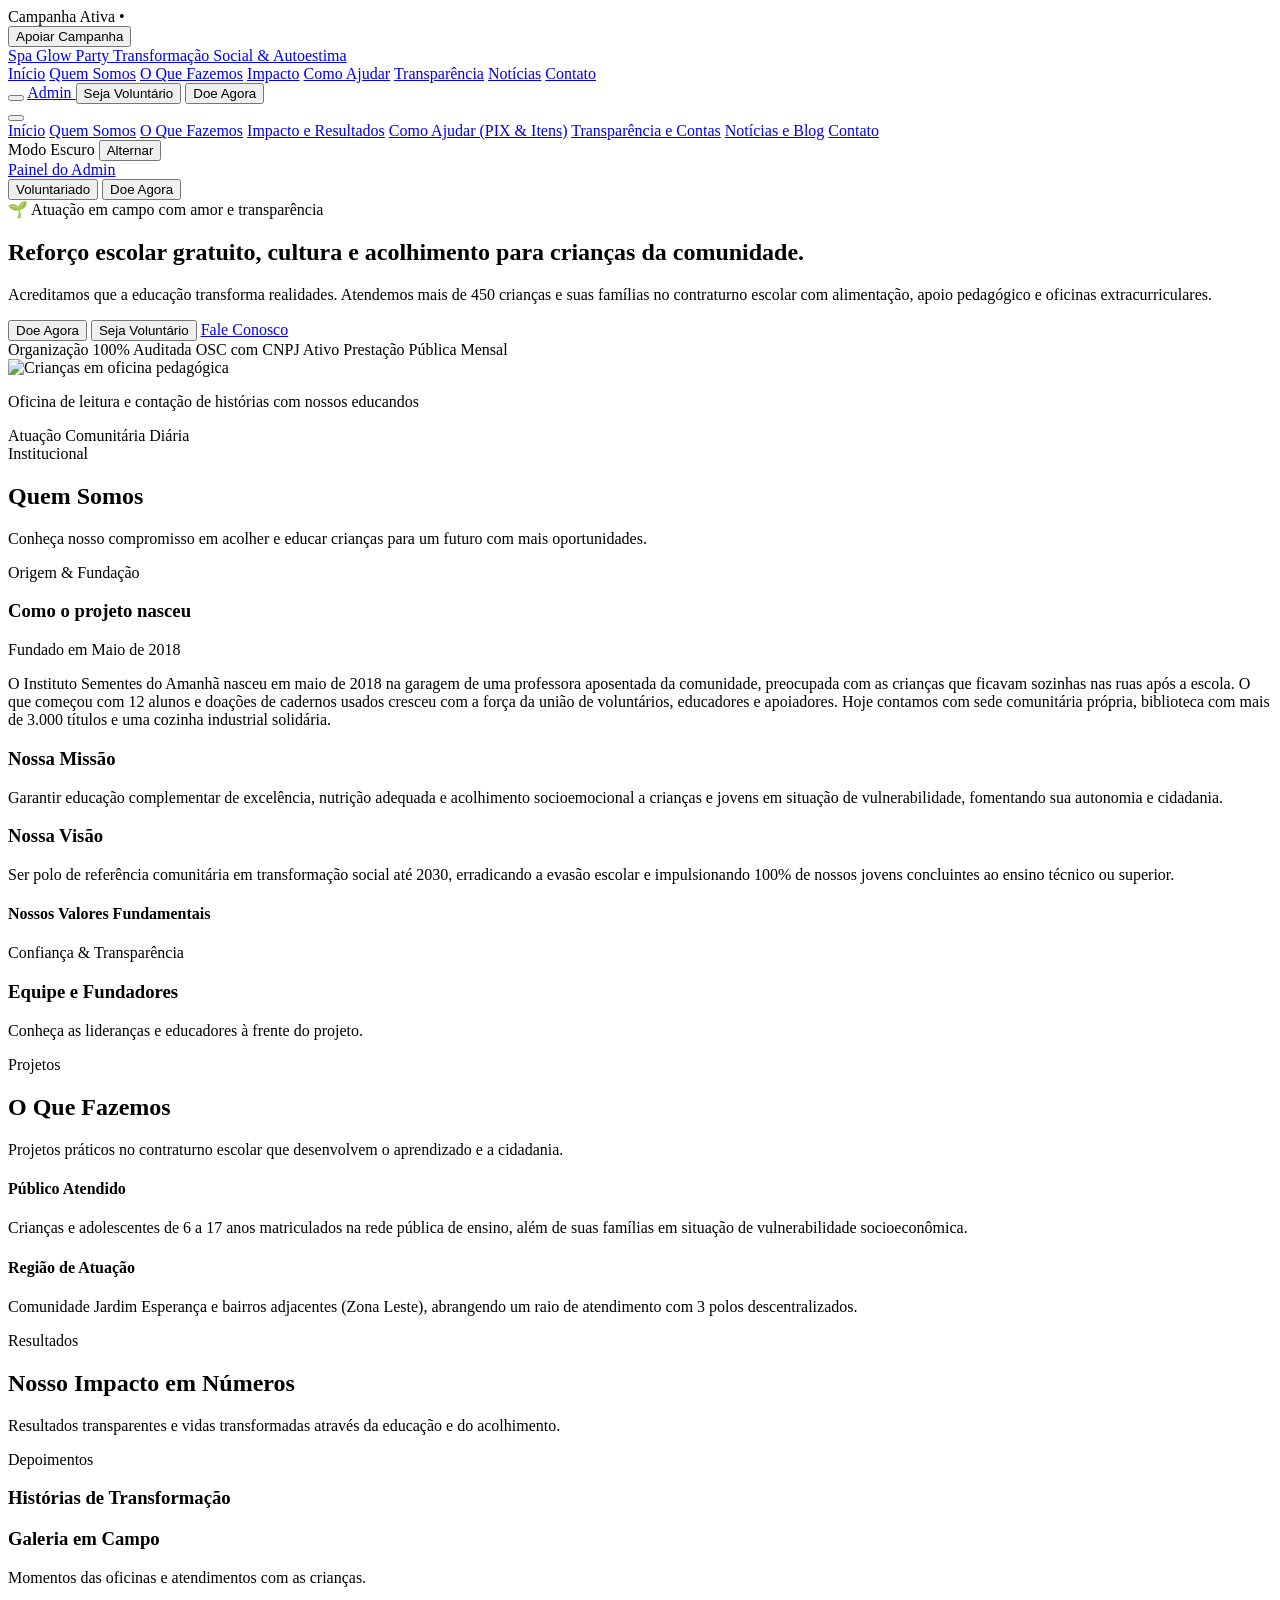
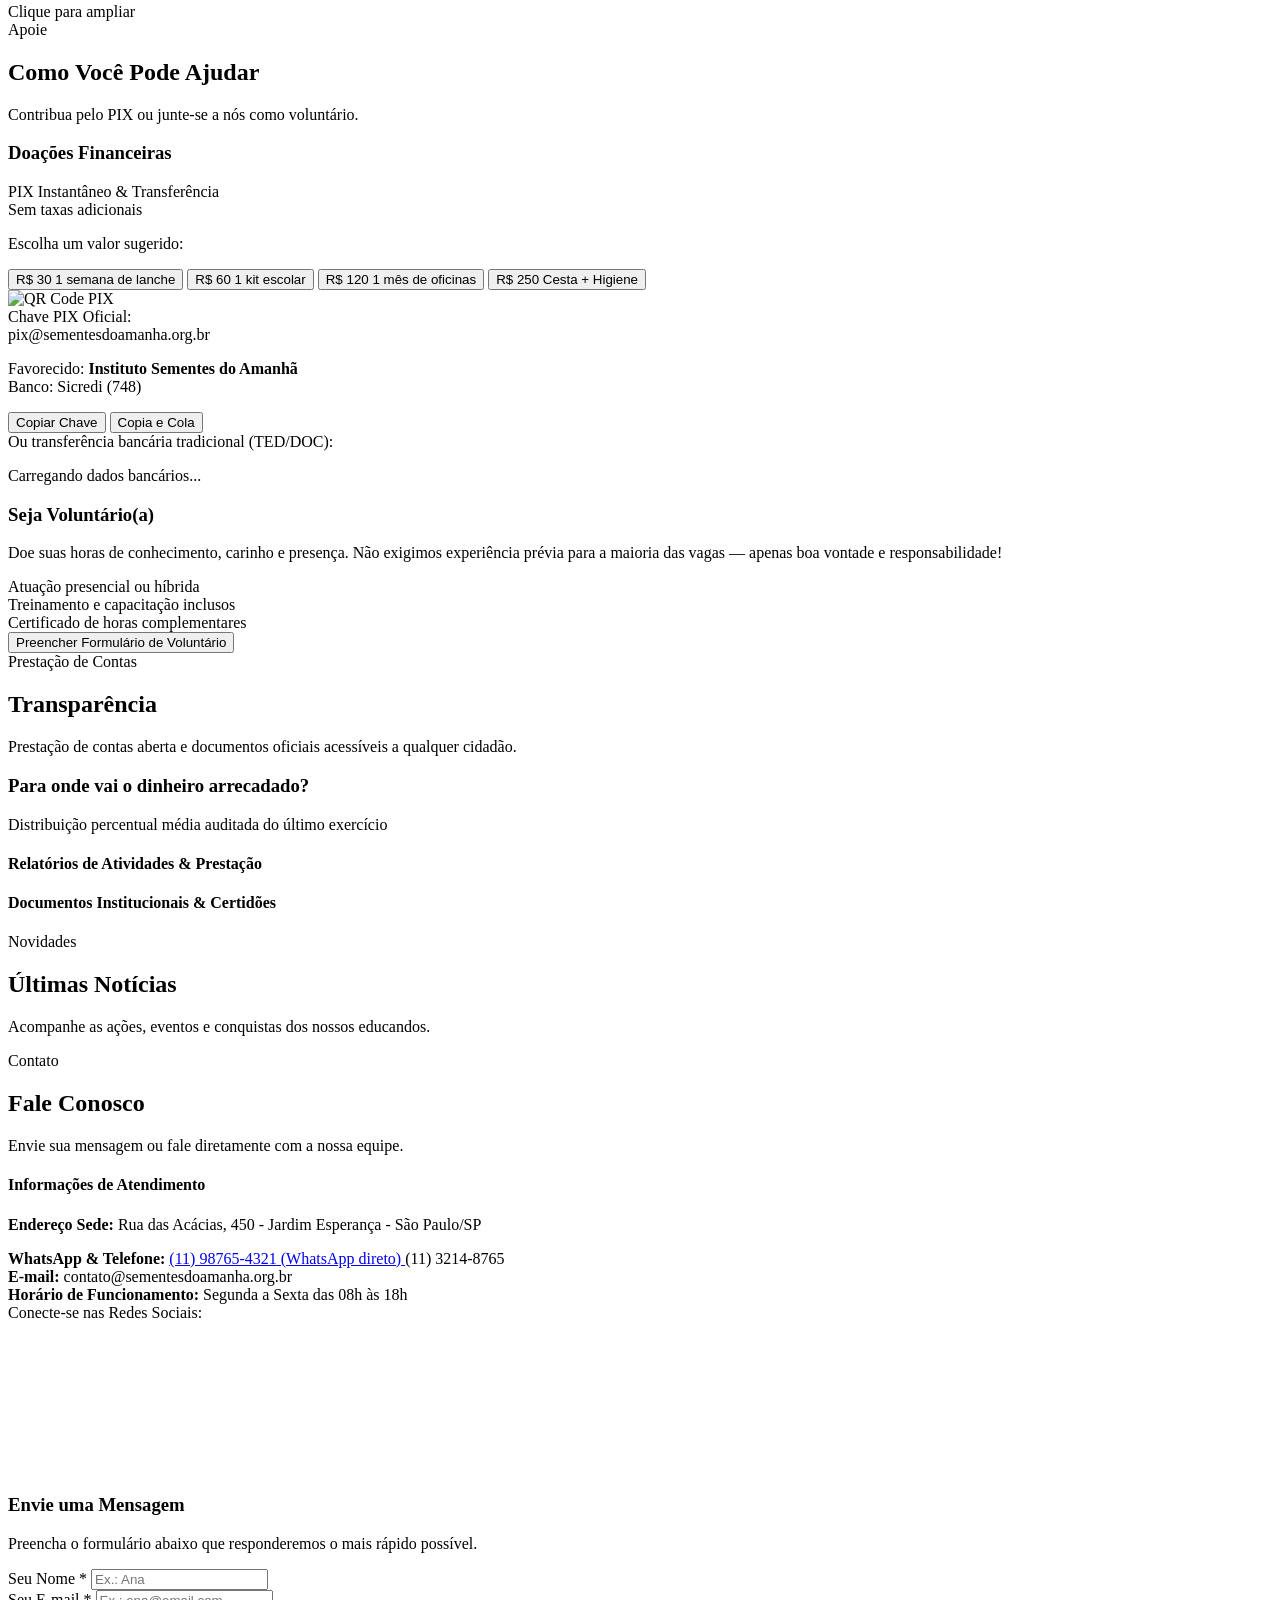
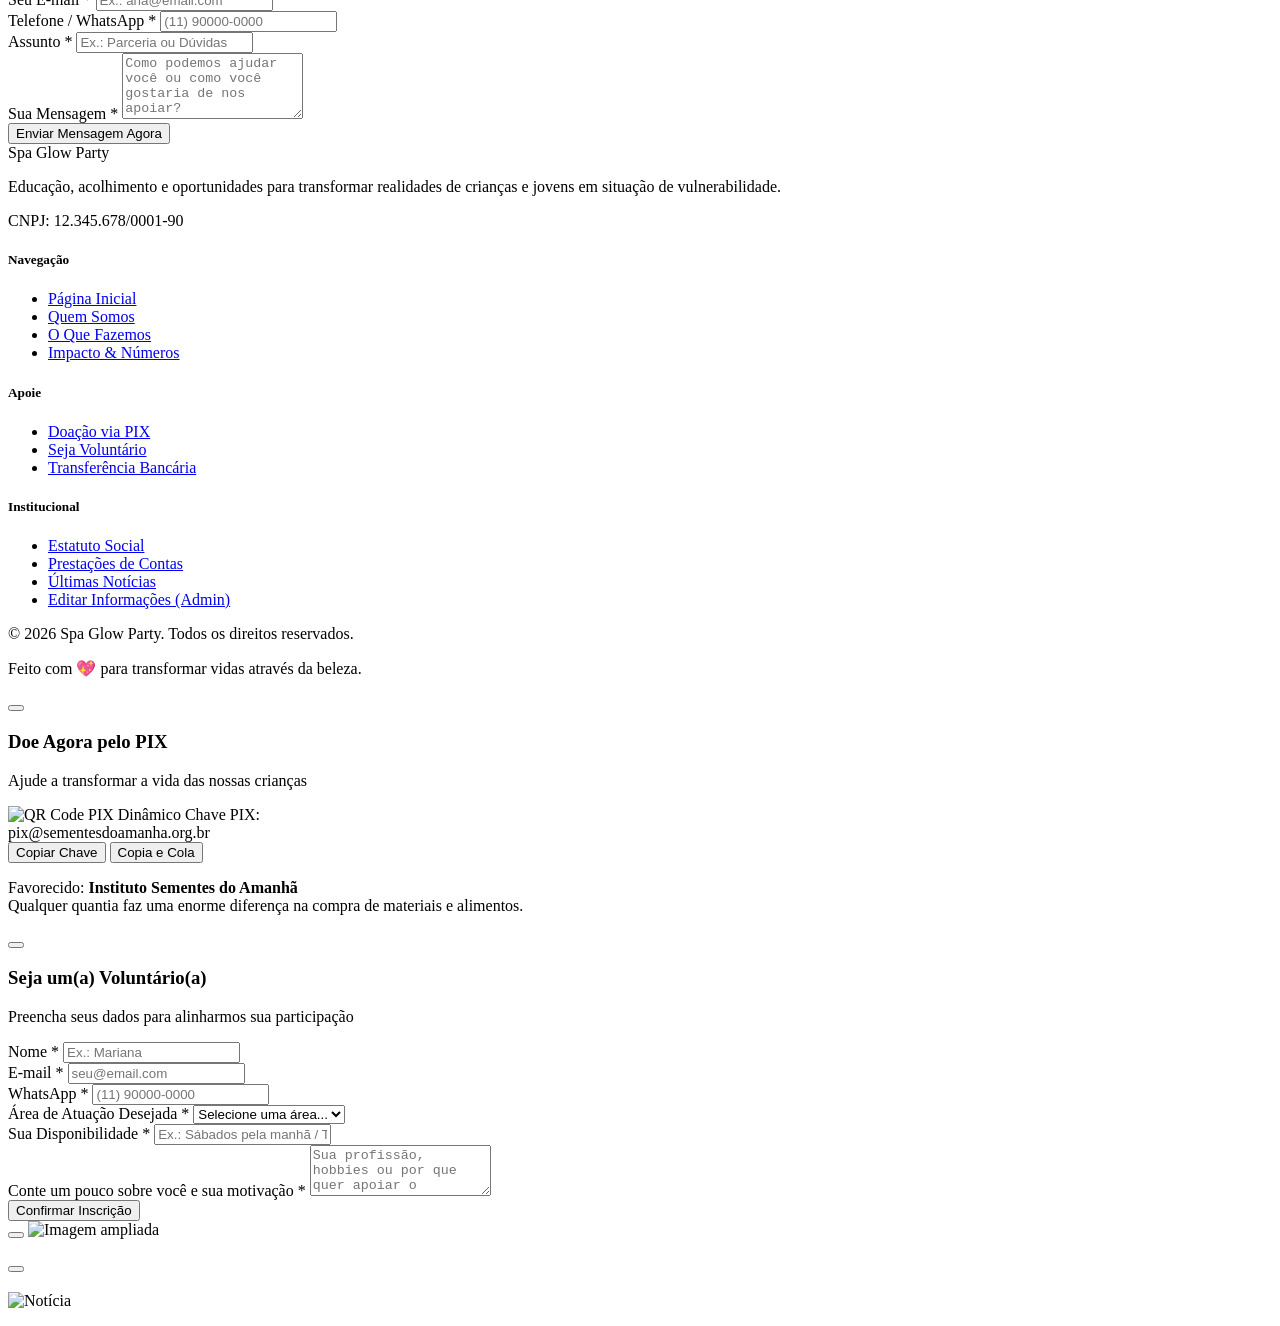
==== commit de79cb9a: "feat: atualizar identidade e conteudo completo para SPA GLOW PARTY" ====
--- a/public/index.html
+++ b/public/index.html
@@ -3,24 +3,24 @@
 <head>
   <meta charset="UTF-8">
   <meta name="viewport" content="width=device-width, initial-scale=1.0">
-  <title>Instituto Sementes do Amanhã | Transformando Vidas através da Educação</title>
-  <meta name="description" content="Organização da Sociedade Civil dedicada ao reforço escolar, oficinas culturais, esporte e apoio comunitário. Conheça nossos projetos e apoie essa causa!">
+  <title>SPA GLOW PARTY | Beleza que Acolhe, Autoestima que Transforma e Oportunidades que Mudam Vidas</title>
+  <meta name="description" content="O Spa Glow Party é um projeto de transformação social idealizado por Rayane Gomes, que une acolhimento, beleza, capacitação profissional gratuita e a força do Esquadrão Rosa.">
   <meta name="robots" content="index, follow">
-  <meta name="keywords" content="ONG, projeto social, educação comunitária, voluntariado, doações, PIX, assistência social, crianças, jovens">
-  <meta name="author" content="Instituto Sementes do Amanhã">
+  <meta name="keywords" content="Spa Glow Party, Rayane Gomes, Esquadrão Rosa, Instituto Rainhas da Favela, maquiagem, capacitação gratuita, beleza, autoestima, voluntariado, Uberaba">
+  <meta name="author" content="Spa Glow Party - Rayane Gomes">
 
   <!-- Open Graph / WhatsApp / Facebook -->
   <meta property="og:type" content="website">
-  <meta property="og:title" content="Instituto Sementes do Amanhã | Transformando Vidas através da Educação">
-  <meta property="og:description" content="Educação, acolhimento e oportunidades para transformar realidades socioeducativas. Conheça nossos projetos e apoie!">
-  <meta property="og:image" content="https://images.unsplash.com/photo-1488521787991-ed7bbaae773c?q=80&w=1200&auto=format&fit=crop">
+  <meta property="og:title" content="SPA GLOW PARTY | Beleza que Acolhe e Transforma Vidas">
+  <meta property="og:description" content="Beleza que acolhe, autoestima que transforma e oportunidades que mudam vidas. Uma iniciativa de Rayane Gomes com a força do Esquadrão Rosa.">
+  <meta property="og:image" content="https://images.unsplash.com/photo-1522337360788-8b13dee7a37e?q=80&w=1200&auto=format&fit=crop">
   <meta property="og:locale" content="pt_BR">
 
   <!-- Twitter Card -->
   <meta name="twitter:card" content="summary_large_image">
-  <meta name="twitter:title" content="Instituto Sementes do Amanhã">
-  <meta name="twitter:description" content="Educação, acolhimento e oportunidades para transformar realidades socioeducativas.">
-  <meta name="twitter:image" content="https://images.unsplash.com/photo-1488521787991-ed7bbaae773c?q=80&w=1200&auto=format&fit=crop">
+  <meta name="twitter:title" content="SPA GLOW PARTY">
+  <meta name="twitter:description" content="Beleza que acolhe, autoestima que transforma e oportunidades que mudam vidas.">
+  <meta name="twitter:image" content="https://images.unsplash.com/photo-1522337360788-8b13dee7a37e?q=80&w=1200&auto=format&fit=crop">
 
   <!-- Tailwind CSS via CDN -->
   <script src="https://cdn.tailwindcss.com"></script>
@@ -31,14 +31,14 @@
         extend: {
           colors: {
             brand: {
-              50: '#ecfdf5',
-              100: '#d1fae5',
-              200: '#a7f3d0',
-              500: '#10b981',
-              600: '#059669',
-              700: '#047857',
-              800: '#065f46',
-              900: '#064e3b',
+              50: '#fdf2f8',
+              100: '#fce7f3',
+              200: '#fbcfe8',
+              500: '#ec4899',
+              600: '#db2777',
+              700: '#be185d',
+              800: '#9d174d',
+              900: '#831843',
             }
           }
         }
@@ -88,12 +88,12 @@
       <div class="flex items-center justify-between h-20 min-h-[5rem]">
         <!-- Logo & Identidade (Sem quebrar texto) -->
         <a href="#" class="flex items-center gap-2.5 sm:gap-3 group flex-shrink-0">
-          <div class="w-10 h-10 sm:w-11 sm:h-11 rounded-2xl bg-gradient-to-tr from-emerald-600 to-teal-400 flex items-center justify-center text-white shadow-lg shadow-emerald-500/20 group-hover:scale-105 transition-transform duration-300 flex-shrink-0">
-            <i data-lucide="sprout" class="w-6 h-6"></i>
+          <div class="w-10 h-10 sm:w-11 sm:h-11 rounded-2xl bg-gradient-to-tr from-pink-600 via-rose-500 to-fuchsia-600 flex items-center justify-center text-white shadow-lg shadow-pink-500/25 group-hover:scale-105 transition-transform duration-300 flex-shrink-0">
+            <i data-lucide="sparkles" class="w-6 h-6"></i>
           </div>
           <div class="min-w-0">
-            <span class="text-base sm:text-lg lg:text-xl font-black tracking-tight text-slate-900 site-nome block font-heading whitespace-nowrap leading-tight">Instituto Sementes do Amanhã</span>
-            <span class="text-[10px] sm:text-xs font-semibold text-emerald-600 block uppercase tracking-wider whitespace-nowrap mt-0.5">Projeto Social & Comunitário</span>
+            <span class="text-base sm:text-lg lg:text-xl font-black tracking-tight text-slate-900 site-nome block font-heading whitespace-nowrap leading-tight">Spa Glow Party</span>
+            <span class="text-[10px] sm:text-xs font-semibold text-pink-600 block uppercase tracking-wider whitespace-nowrap mt-0.5">Transformação Social & Autoestima</span>
           </div>
         </a>
 
@@ -749,10 +749,10 @@
         <!-- Coluna 1: Sobre -->
         <div class="lg:col-span-2 space-y-4">
           <div class="flex items-center gap-3">
-            <div class="w-10 h-10 rounded-xl bg-emerald-500 flex items-center justify-center text-slate-950 font-bold">
-              <i data-lucide="sprout" class="w-6 h-6"></i>
-            </div>
-            <span class="text-xl font-black text-white font-heading site-nome">Instituto Sementes do Amanhã</span>
+            <div class="w-10 h-10 rounded-xl bg-gradient-to-tr from-pink-600 to-rose-500 flex items-center justify-center text-white font-bold shadow-lg shadow-pink-500/30">
+              <i data-lucide="sparkles" class="w-6 h-6"></i>
+            </div>
+            <span class="text-xl font-black text-white font-heading site-nome">Spa Glow Party</span>
           </div>
           <p class="text-xs text-slate-400 leading-relaxed max-w-sm site-slogan">
             Educação, acolhimento e oportunidades para transformar realidades de crianças e jovens em situação de vulnerabilidade.
@@ -801,8 +801,8 @@
 
       <!-- Direitos autorais -->
       <div class="pt-8 flex flex-col sm:flex-row items-center justify-between text-xs text-slate-500 gap-4">
-        <p>&copy; 2026 <span class="site-nome">Instituto Sementes do Amanhã</span>. Todos os direitos reservados.</p>
-        <p class="flex items-center gap-1">Feito com 💚 para apoiar causas sociais.</p>
+        <p>&copy; 2026 <span class="site-nome">Spa Glow Party</span>. Todos os direitos reservados.</p>
+        <p class="flex items-center gap-1">Feito com 💖 para transformar vidas através da beleza.</p>
       </div>
     </div>
   </footer>
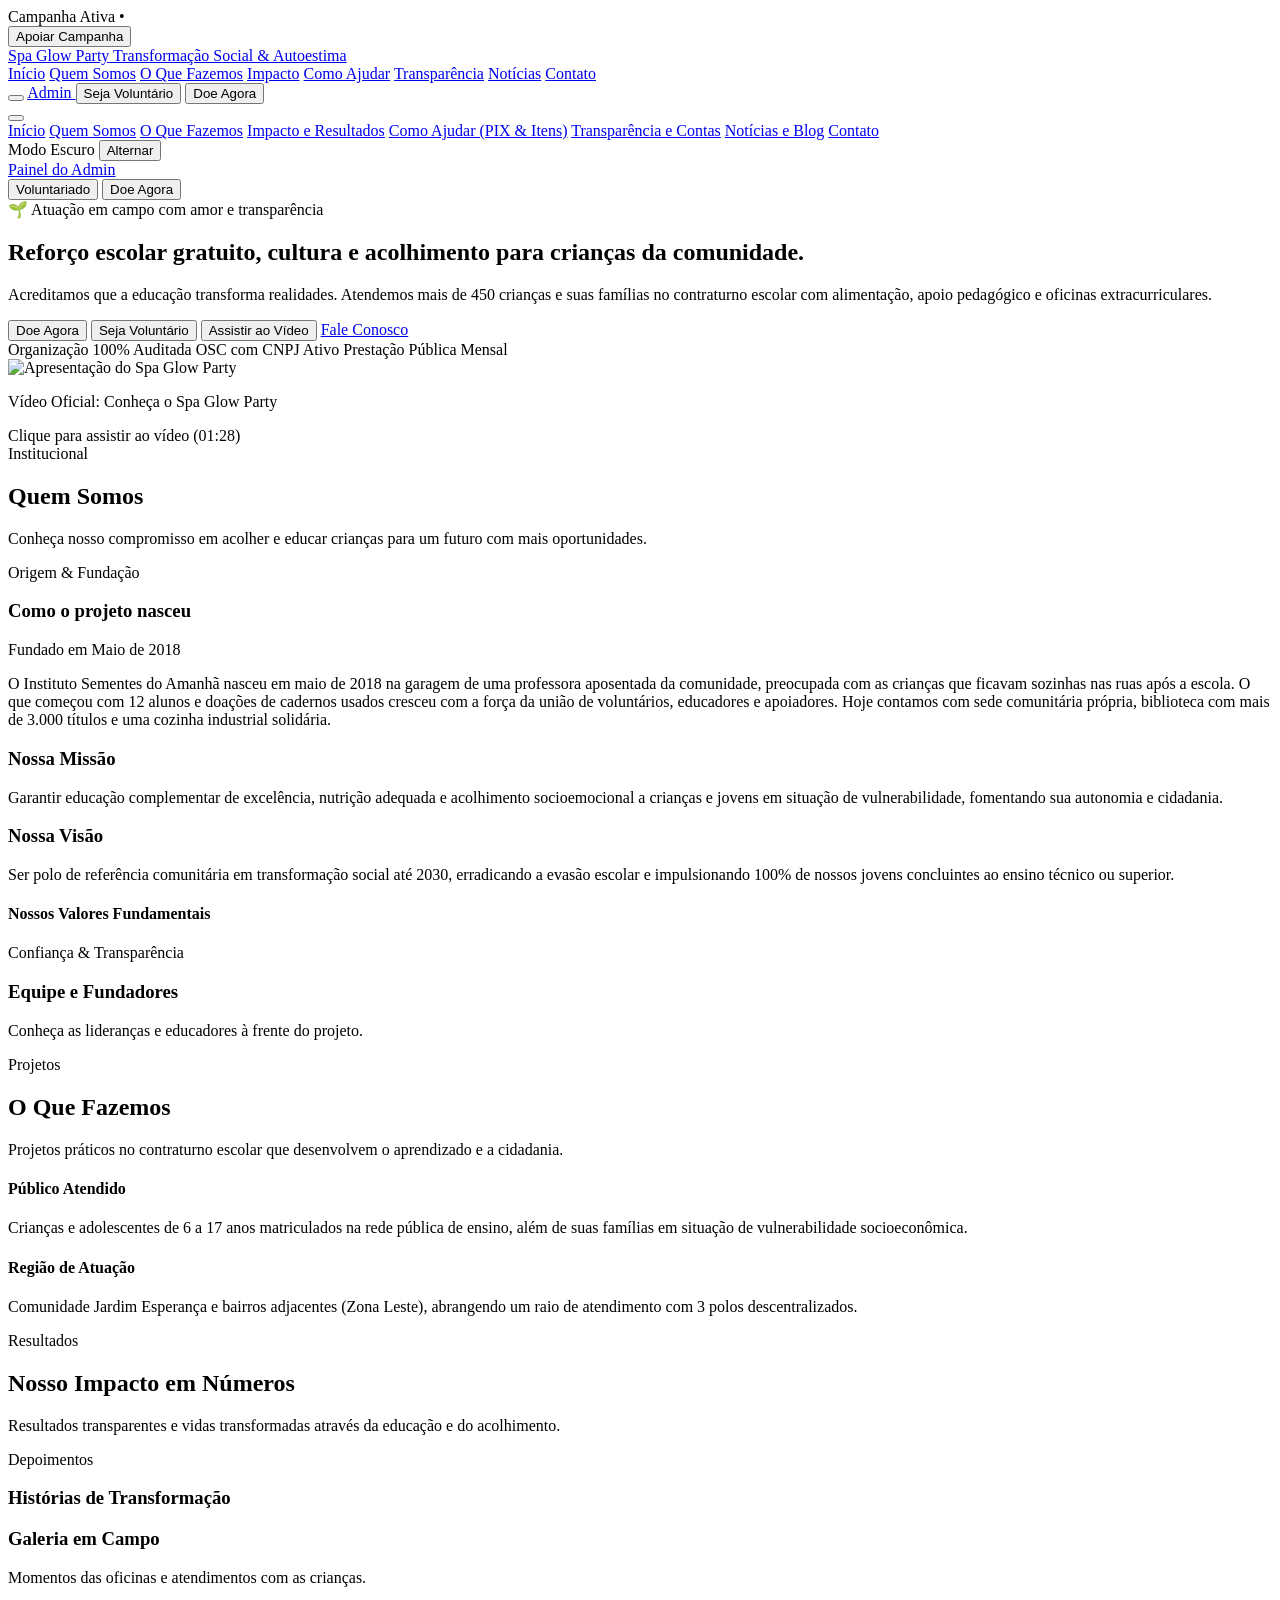
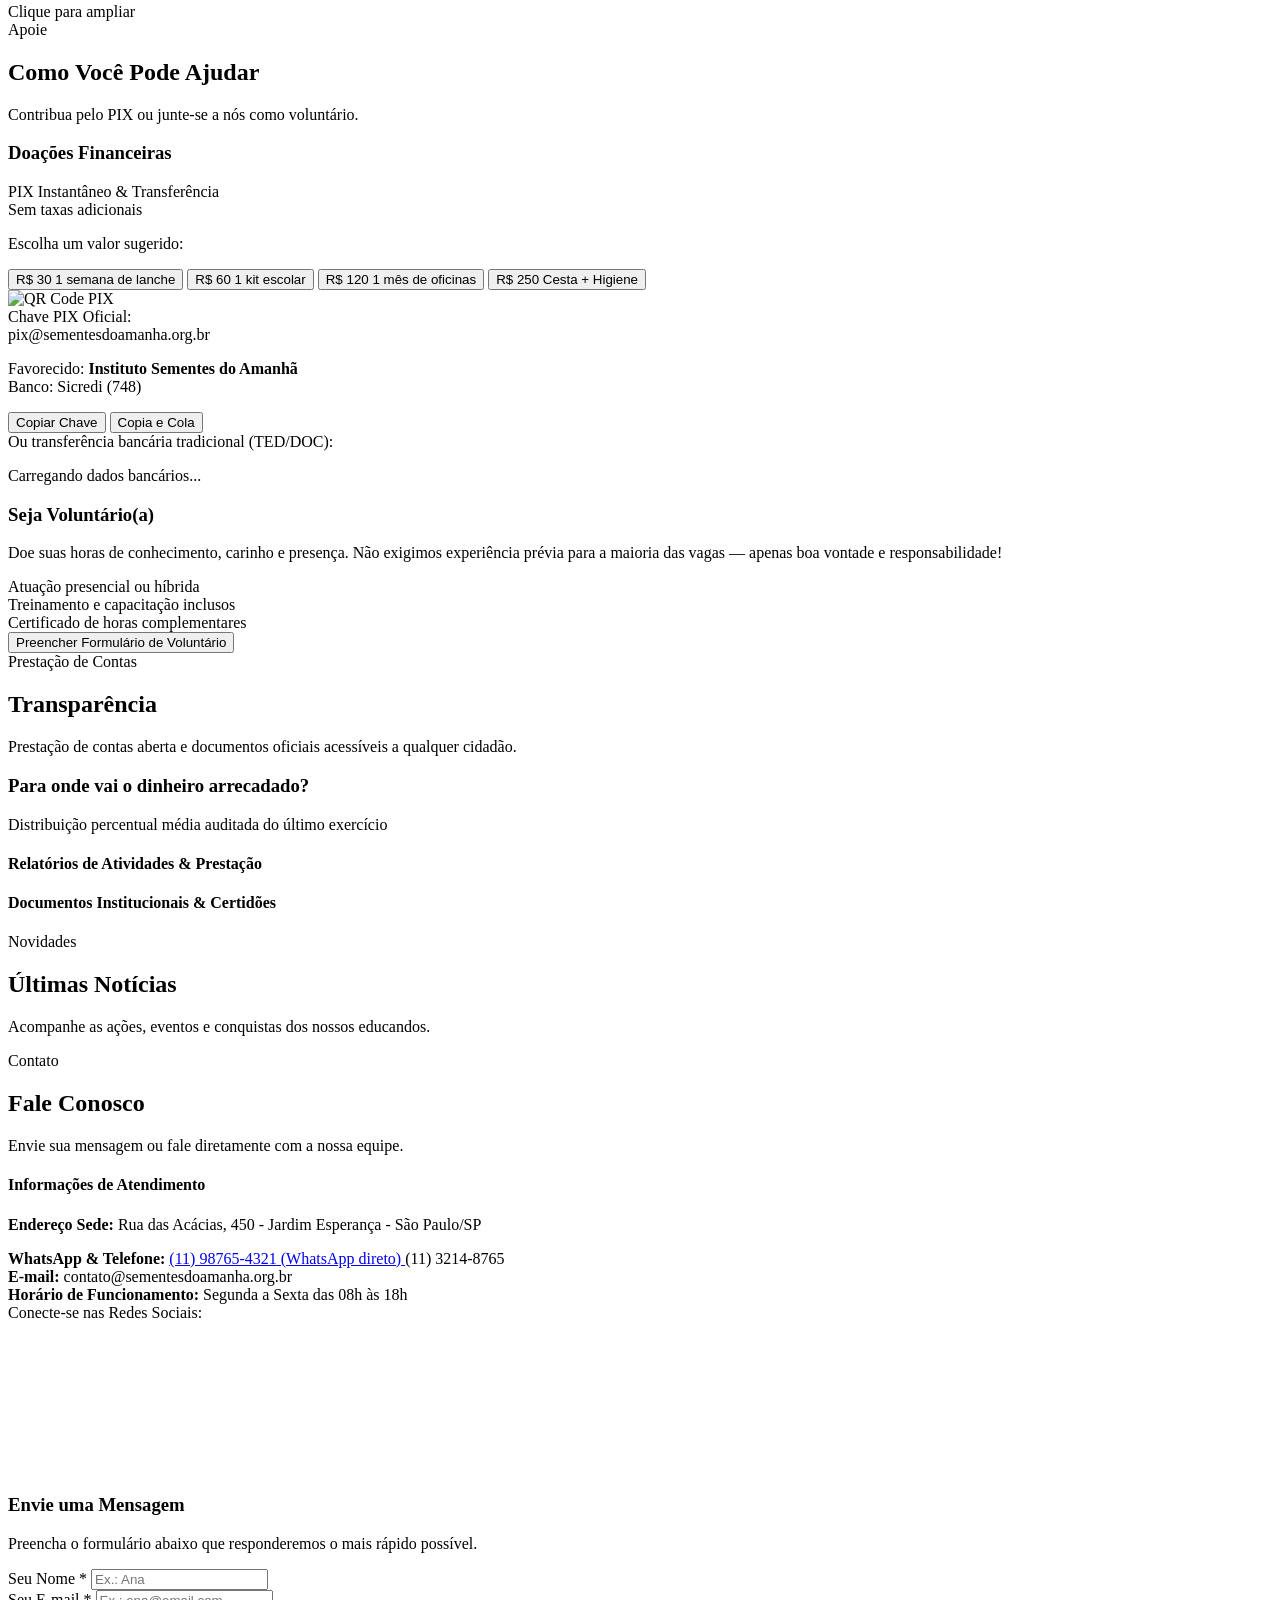
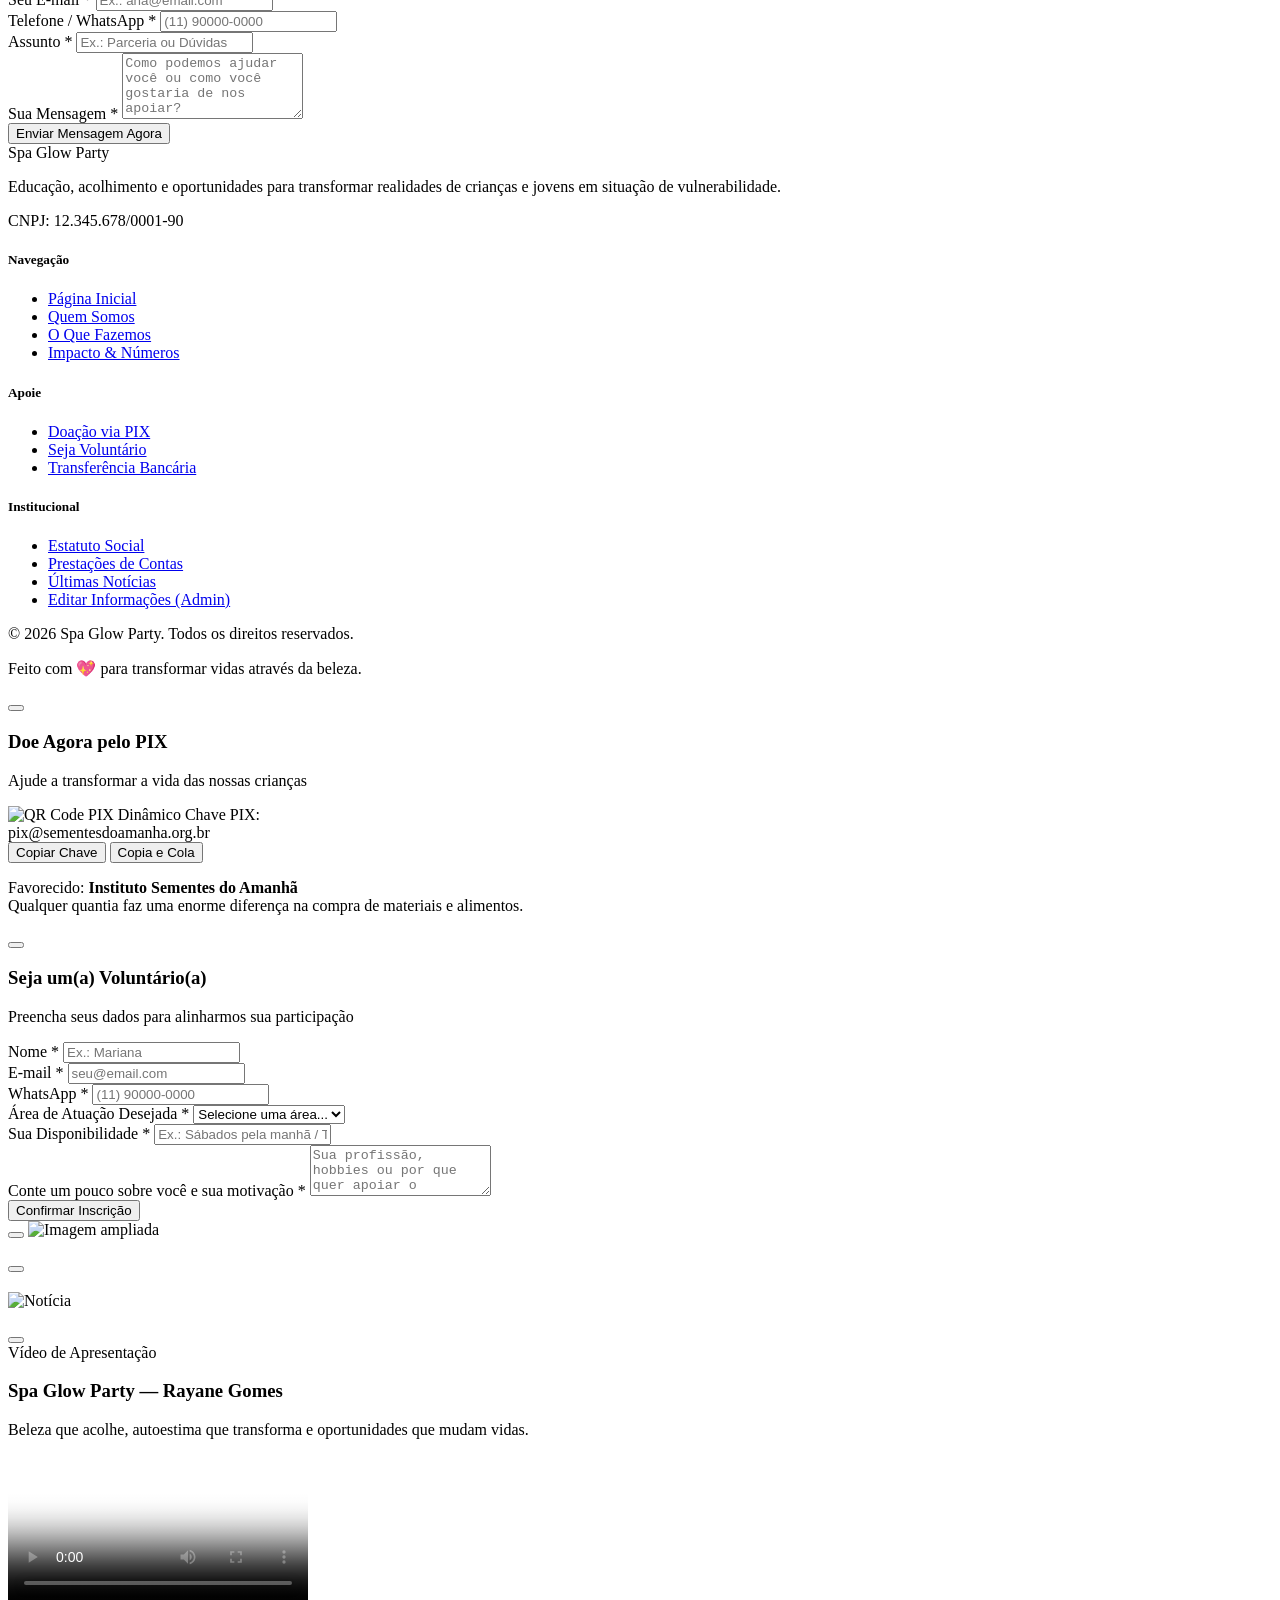
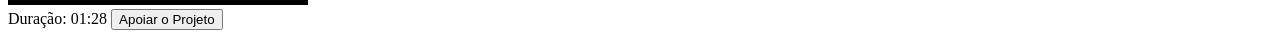
==== commit 156240c4: "feat: adicionar video oficial IMG_5838 otimizado para web e player interativo" ====
--- a/public/index.html
+++ b/public/index.html
@@ -184,7 +184,7 @@
             Acreditamos que a educação transforma realidades. Atendemos mais de 450 crianças e suas famílias no contraturno escolar com alimentação, apoio pedagógico e oficinas extracurriculares.
           </p>
 
-          <!-- 3 BOTÕES DE AÇÃO BEM VISÍVEIS -->
+          <!-- BOTÕES DE AÇÃO BEM VISÍVEIS -->
           <div class="pt-2 flex flex-wrap items-center justify-center lg:justify-start gap-4">
             <button onclick="abrirModalDoacao()" class="px-8 py-4 rounded-2xl bg-emerald-600 hover:bg-emerald-700 text-white font-extrabold text-base shadow-xl shadow-emerald-600/30 transition hover-lift flex items-center gap-3">
               <i data-lucide="heart-handshake" class="w-6 h-6"></i>
@@ -194,7 +194,11 @@
               <i data-lucide="users" class="w-5 h-5 text-emerald-600"></i>
               Seja Voluntário
             </button>
-            <a href="#contato" class="px-6 py-4 rounded-2xl text-slate-600 hover:text-emerald-700 font-bold text-base transition flex items-center gap-2">
+            <button id="hero-btn-video" onclick="abrirModalVideo()" class="px-6 py-4 rounded-2xl bg-gradient-to-r from-pink-500 to-rose-500 hover:from-pink-600 hover:to-rose-600 text-white font-extrabold text-base shadow-xl shadow-pink-500/25 transition hover-lift flex items-center gap-2.5">
+              <i data-lucide="play-circle" class="w-6 h-6"></i>
+              Assistir ao Vídeo
+            </button>
+            <a href="#contato" class="px-5 py-4 rounded-2xl text-slate-600 hover:text-emerald-700 font-bold text-base transition flex items-center gap-2">
               <i data-lucide="message-square" class="w-5 h-5"></i>
               Fale Conosco
             </a>
@@ -214,18 +218,30 @@
             <!-- Moldura Decorativa -->
             <div class="absolute -inset-3 bg-gradient-to-r from-emerald-500 to-teal-400 rounded-3xl blur-xl opacity-30 transform -rotate-1"></div>
             
-            <div class="relative rounded-3xl overflow-hidden shadow-2xl border-4 border-white bg-slate-100">
-              <img id="hero-foto" src="https://images.unsplash.com/photo-1488521787991-ed7bbaae773c?q=80&w=1200&auto=format&fit=crop" alt="Crianças em oficina pedagógica" class="w-full h-80 sm:h-96 lg:h-[480px] object-cover">
+            <div class="relative rounded-3xl overflow-hidden shadow-2xl border-4 border-white bg-slate-900 group cursor-pointer" onclick="abrirModalVideo()">
+              <img id="hero-foto" src="/assets/videos/spa_glow_party_poster.jpg" alt="Apresentação do Spa Glow Party" class="w-full h-80 sm:h-96 lg:h-[480px] object-cover group-hover:scale-105 transition-transform duration-500 opacity-90 group-hover:opacity-100">
               
+              <!-- Botão Play Pulsante Central -->
+              <div class="absolute inset-0 flex items-center justify-center bg-black/20 group-hover:bg-black/10 transition">
+                <div class="relative flex items-center justify-center">
+                  <span class="animate-ping absolute inline-flex h-20 w-20 rounded-full bg-pink-400 opacity-75"></span>
+                  <div class="relative w-16 h-16 sm:w-20 sm:h-20 rounded-full bg-pink-600 hover:bg-pink-500 text-white flex items-center justify-center shadow-2xl shadow-pink-600/50 group-hover:scale-110 transition-transform pl-1">
+                    <i data-lucide="play" class="w-8 h-8 sm:w-10 sm:h-10 fill-white text-white"></i>
+                  </div>
+                </div>
+              </div>
+
               <!-- Selo Flutuante de Impacto -->
               <div class="absolute bottom-4 left-4 right-4 bg-white/95 backdrop-blur-md rounded-2xl p-4 shadow-lg border border-white/60">
                 <div class="flex items-center gap-3">
-                  <div class="w-10 h-10 rounded-xl bg-emerald-100 text-emerald-700 flex items-center justify-center font-bold">
-                    <i data-lucide="smile" class="w-6 h-6"></i>
+                  <div class="w-10 h-10 rounded-xl bg-pink-100 text-pink-700 flex items-center justify-center font-bold">
+                    <i data-lucide="sparkles" class="w-6 h-6"></i>
                   </div>
-                  <div>
-                    <p id="hero-foto-legenda" class="text-xs font-semibold text-slate-800">Oficina de leitura e contação de histórias com nossos educandos</p>
-                    <span class="text-[11px] font-bold text-emerald-600">Atuação Comunitária Diária</span>
+                  <div class="flex-1">
+                    <p id="hero-foto-legenda" class="text-xs font-semibold text-slate-800">Vídeo Oficial: Conheça o Spa Glow Party</p>
+                    <span class="text-[11px] font-bold text-pink-600 flex items-center gap-1">
+                      <i data-lucide="play" class="w-3 h-3 fill-pink-600"></i> Clique para assistir ao vídeo (01:28)
+                    </span>
                   </div>
                 </div>
               </div>
@@ -942,7 +958,41 @@
     </div>
   </div>
 
+  <!-- ========================================== -->
+  <!-- MODAL 5: VÍDEO OFICIAL DO PROJETO         -->
+  <!-- ========================================== -->
+  <div id="modal-video" class="fixed inset-0 z-50 hidden items-center justify-center p-4 modal-backdrop" onclick="if(event.target===this) fecharModalVideo()">
+    <div class="bg-slate-950 text-white rounded-3xl max-w-lg w-full p-5 sm:p-6 shadow-2xl relative modal-content border border-pink-500/30 flex flex-col items-center">
+      <button onclick="fecharModalVideo()" aria-label="Fechar vídeo" class="absolute top-4 right-4 z-20 w-10 h-10 rounded-full bg-white/10 hover:bg-white/20 text-white flex items-center justify-center transition">
+        <i data-lucide="x" class="w-6 h-6"></i>
+      </button>
+
+      <div class="w-full mb-3 text-left">
+        <span class="text-xs font-bold text-pink-400 uppercase tracking-wider flex items-center gap-1.5">
+          <i data-lucide="sparkles" class="w-3.5 h-3.5"></i> Vídeo de Apresentação
+        </span>
+        <h3 class="text-xl font-black text-white font-heading mt-0.5">Spa Glow Party — Rayane Gomes</h3>
+        <p class="text-xs text-slate-400">Beleza que acolhe, autoestima que transforma e oportunidades que mudam vidas.</p>
+      </div>
+
+      <!-- Video Player -->
+      <div class="relative w-full rounded-2xl overflow-hidden bg-black aspect-[9/16] max-h-[72vh] flex items-center justify-center shadow-2xl border border-white/10">
+        <video id="player-video-modal" class="w-full h-full object-contain" controls playsinline preload="metadata" poster="/assets/videos/spa_glow_party_poster.jpg">
+          <source src="/assets/videos/spa_glow_party.mp4" type="video/mp4">
+          Seu navegador não suporta a reprodução deste vídeo.
+        </video>
+      </div>
+
+      <div class="w-full mt-4 flex items-center justify-between text-xs text-slate-300">
+        <span class="text-slate-400">Duração: 01:28</span>
+        <button onclick="fecharModalVideo(); abrirModalDoacao();" class="text-pink-400 hover:text-pink-300 font-bold flex items-center gap-1">
+          Apoiar o Projeto <i data-lucide="heart" class="w-3.5 h-3.5 fill-pink-400"></i>
+        </button>
+      </div>
+    </div>
+  </div>
+
   <!-- Scripts -->
-  <script src="/assets/js/main.js?v=17"></script>
+  <script src="/assets/js/main.js?v=18"></script>
 </body>
 </html>
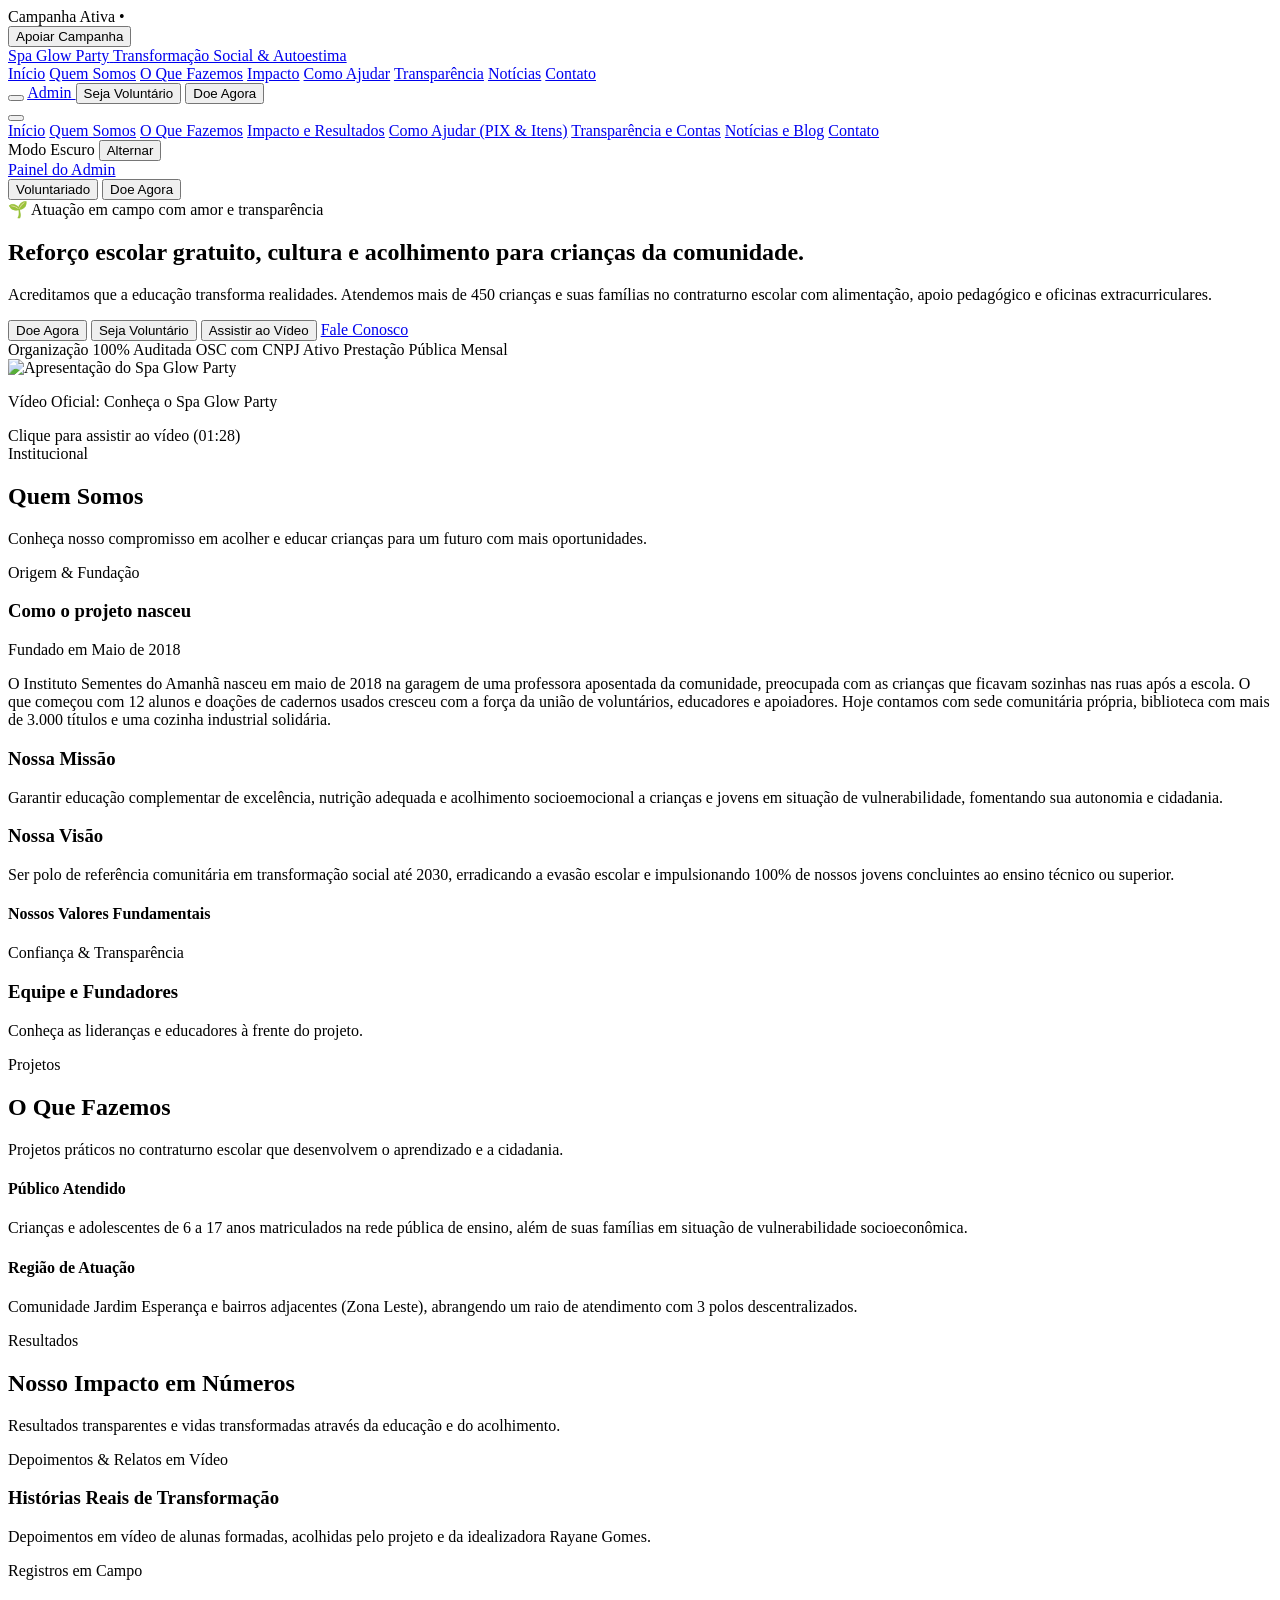
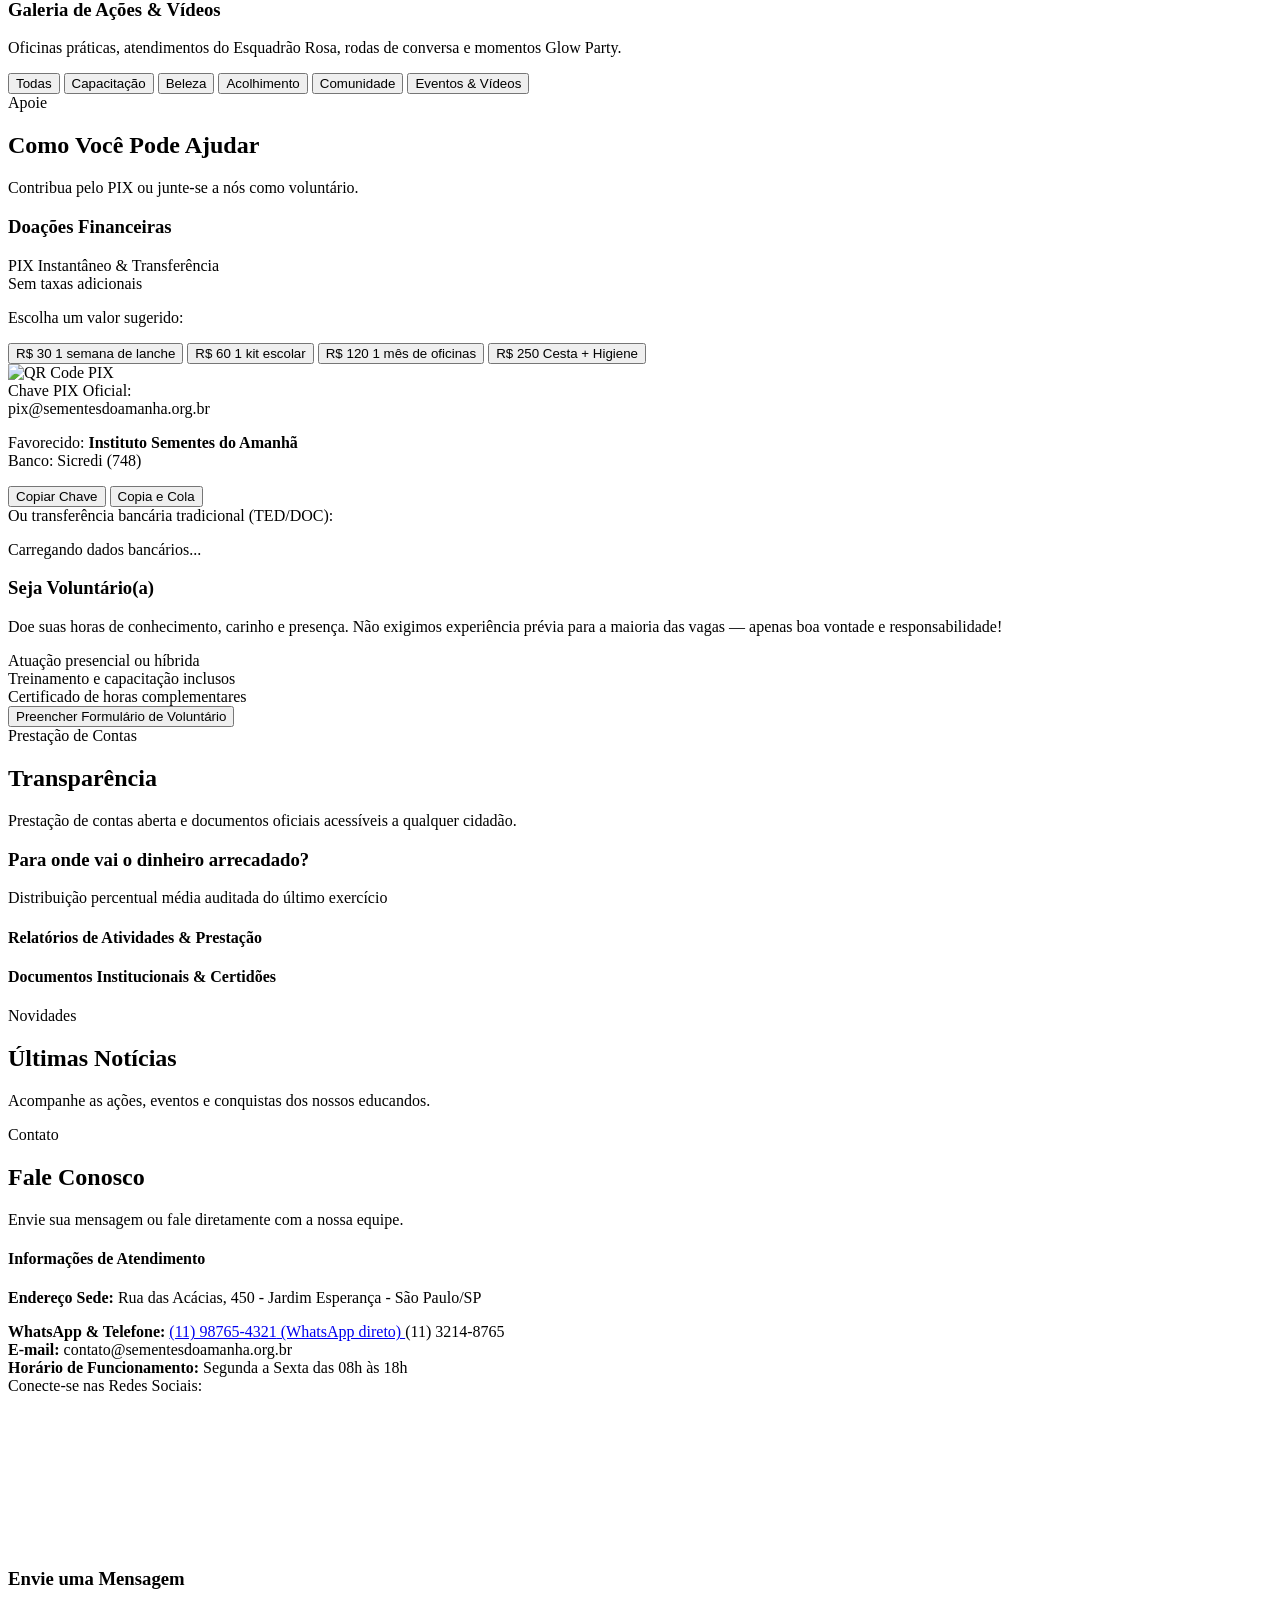
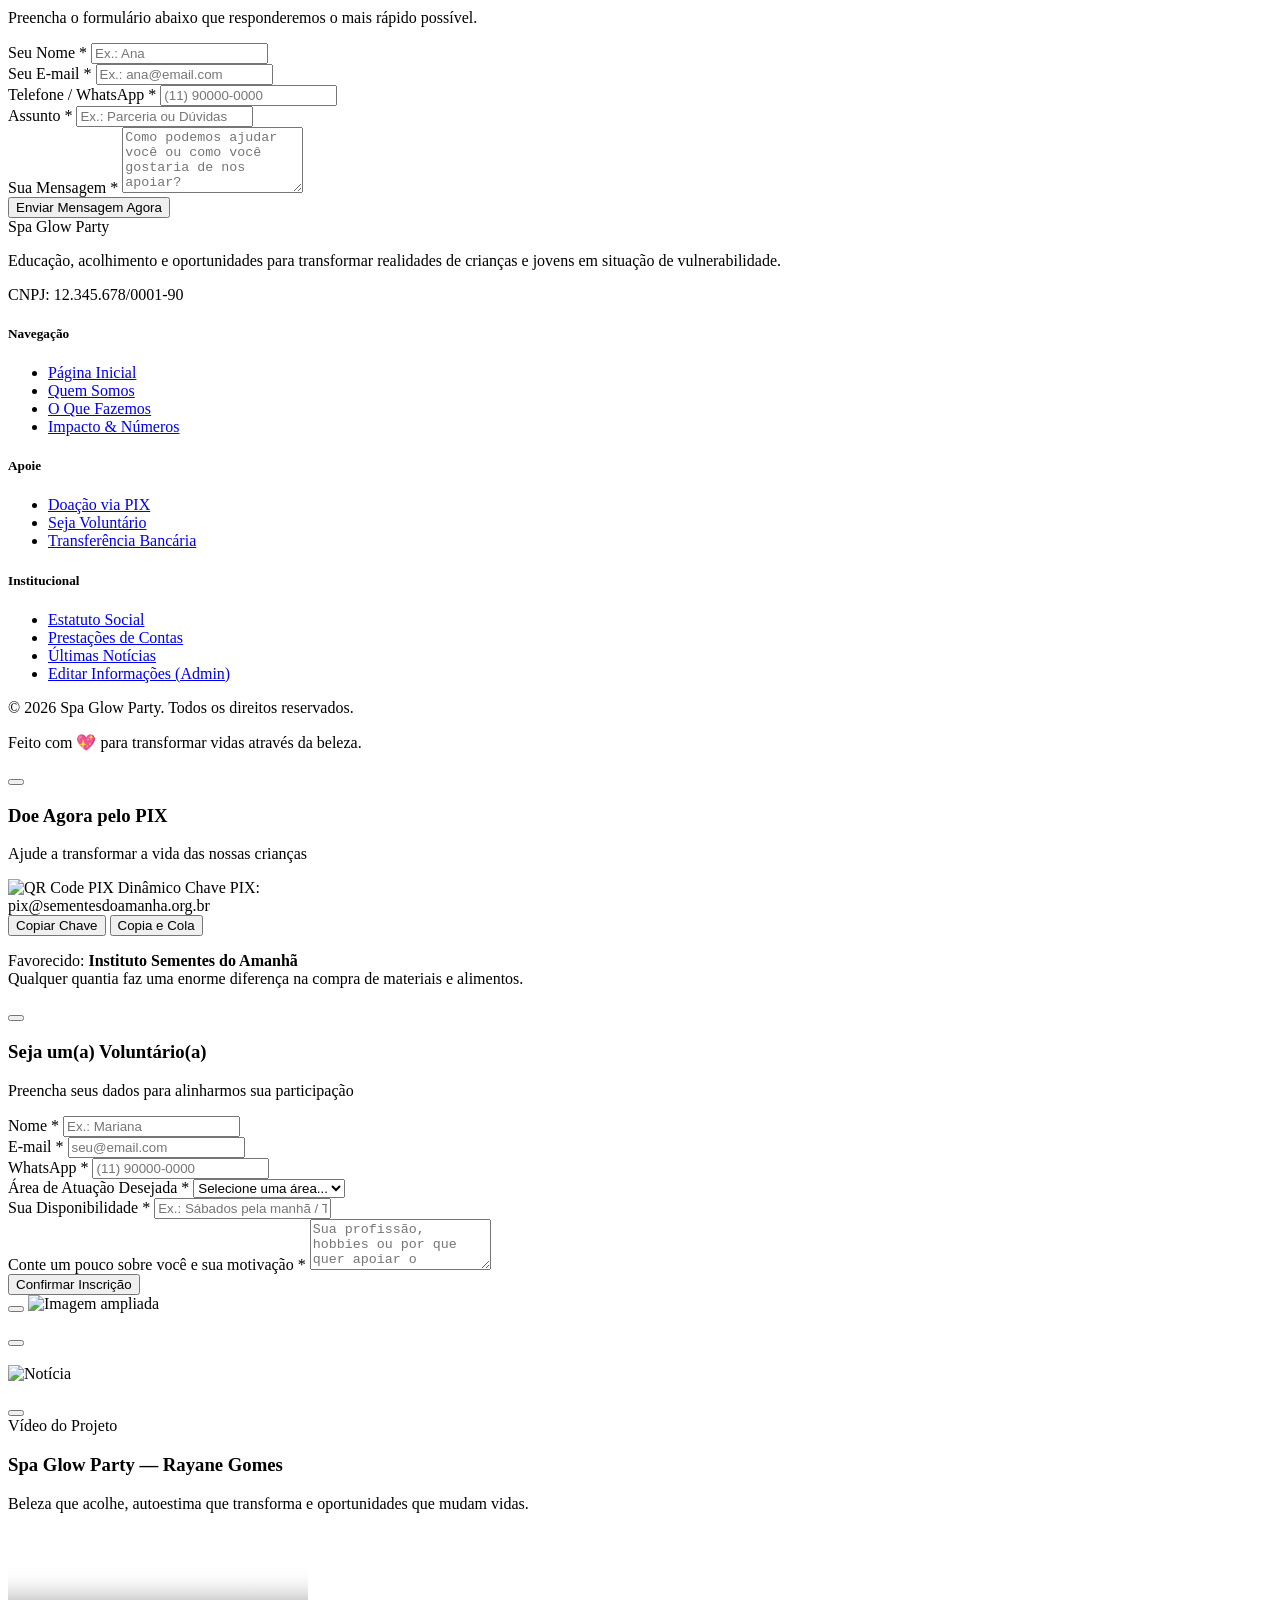
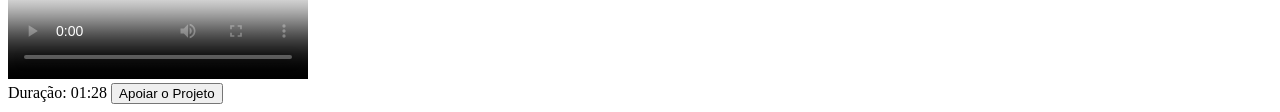
==== commit 1da7102e: "feat: adicionar fotos reais e videos de depoimento nas abas do site" ====
--- a/public/index.html
+++ b/public/index.html
@@ -400,24 +400,33 @@
       <!-- Depoimentos e Histórias Reais -->
       <div class="mb-16">
         <div class="text-center max-w-2xl mx-auto mb-8">
-          <span class="text-xs font-black uppercase tracking-widest text-emerald-600">Depoimentos</span>
-          <h3 class="text-2xl sm:text-3xl font-black text-slate-900 mt-1 font-heading">Histórias de Transformação</h3>
-        </div>
-        <div id="imp-depoimentos-grid" class="grid grid-cols-1 md:grid-cols-3 gap-6">
+          <span class="text-xs font-black uppercase tracking-widest text-pink-600">Depoimentos & Relatos em Vídeo</span>
+          <h3 class="text-2xl sm:text-3xl font-black text-slate-900 mt-1 font-heading">Histórias Reais de Transformação</h3>
+          <p class="text-xs sm:text-sm text-slate-500 mt-2">Depoimentos em vídeo de alunas formadas, acolhidas pelo projeto e da idealizadora Rayane Gomes.</p>
+        </div>
+        <div id="imp-depoimentos-grid" class="grid grid-cols-1 sm:grid-cols-2 lg:grid-cols-4 gap-6">
           <!-- Preenchido dinamicamente via JS -->
         </div>
       </div>
 
-      <!-- Galeria de Fotos -->
+      <!-- Galeria de Fotos e Vídeos -->
       <div>
         <div class="flex items-center justify-between mb-6 flex-wrap gap-4">
           <div>
-            <h3 class="text-xl font-black text-slate-900 font-heading">Galeria em Campo</h3>
-            <p class="text-xs text-slate-500">Momentos das oficinas e atendimentos com as crianças.</p>
-          </div>
-          <span class="text-xs text-emerald-700 font-semibold">Clique para ampliar</span>
-        </div>
-        <div id="imp-galeria-grid" class="grid grid-cols-2 md:grid-cols-3 lg:grid-cols-6 gap-3">
+            <span class="text-xs font-bold uppercase tracking-wider text-pink-600">Registros em Campo</span>
+            <h3 class="text-2xl font-black text-slate-900 font-heading">Galeria de Ações & Vídeos</h3>
+            <p class="text-xs text-slate-500">Oficinas práticas, atendimentos do Esquadrão Rosa, rodas de conversa e momentos Glow Party.</p>
+          </div>
+          <div id="galeria-filtros" class="flex flex-wrap gap-2">
+            <button onclick="filtrarGaleria('todas')" class="gal-btn active px-3.5 py-1.5 rounded-full text-xs font-bold bg-pink-600 text-white shadow-sm transition">Todas</button>
+            <button onclick="filtrarGaleria('Capacitação')" class="gal-btn px-3.5 py-1.5 rounded-full text-xs font-bold bg-white text-slate-700 hover:bg-pink-50 hover:text-pink-600 border border-slate-200 transition">Capacitação</button>
+            <button onclick="filtrarGaleria('Beleza')" class="gal-btn px-3.5 py-1.5 rounded-full text-xs font-bold bg-white text-slate-700 hover:bg-pink-50 hover:text-pink-600 border border-slate-200 transition">Beleza</button>
+            <button onclick="filtrarGaleria('Acolhimento')" class="gal-btn px-3.5 py-1.5 rounded-full text-xs font-bold bg-white text-slate-700 hover:bg-pink-50 hover:text-pink-600 border border-slate-200 transition">Acolhimento</button>
+            <button onclick="filtrarGaleria('Comunidade')" class="gal-btn px-3.5 py-1.5 rounded-full text-xs font-bold bg-white text-slate-700 hover:bg-pink-50 hover:text-pink-600 border border-slate-200 transition">Comunidade</button>
+            <button onclick="filtrarGaleria('Eventos')" class="gal-btn px-3.5 py-1.5 rounded-full text-xs font-bold bg-white text-slate-700 hover:bg-pink-50 hover:text-pink-600 border border-slate-200 transition">Eventos & Vídeos</button>
+          </div>
+        </div>
+        <div id="imp-galeria-grid" class="grid grid-cols-1 sm:grid-cols-2 md:grid-cols-3 gap-5">
           <!-- Preenchido dinamicamente via JS -->
         </div>
       </div>
@@ -969,10 +978,10 @@
 
       <div class="w-full mb-3 text-left">
         <span class="text-xs font-bold text-pink-400 uppercase tracking-wider flex items-center gap-1.5">
-          <i data-lucide="sparkles" class="w-3.5 h-3.5"></i> Vídeo de Apresentação
+          <i data-lucide="sparkles" class="w-3.5 h-3.5"></i> Vídeo do Projeto
         </span>
-        <h3 class="text-xl font-black text-white font-heading mt-0.5">Spa Glow Party — Rayane Gomes</h3>
-        <p class="text-xs text-slate-400">Beleza que acolhe, autoestima que transforma e oportunidades que mudam vidas.</p>
+        <h3 id="modal-video-titulo" class="text-xl font-black text-white font-heading mt-0.5">Spa Glow Party — Rayane Gomes</h3>
+        <p id="modal-video-subtitulo" class="text-xs text-slate-400">Beleza que acolhe, autoestima que transforma e oportunidades que mudam vidas.</p>
       </div>
 
       <!-- Video Player -->
@@ -993,6 +1002,6 @@
   </div>
 
   <!-- Scripts -->
-  <script src="/assets/js/main.js?v=18"></script>
+  <script src="/assets/js/main.js?v=19"></script>
 </body>
 </html>
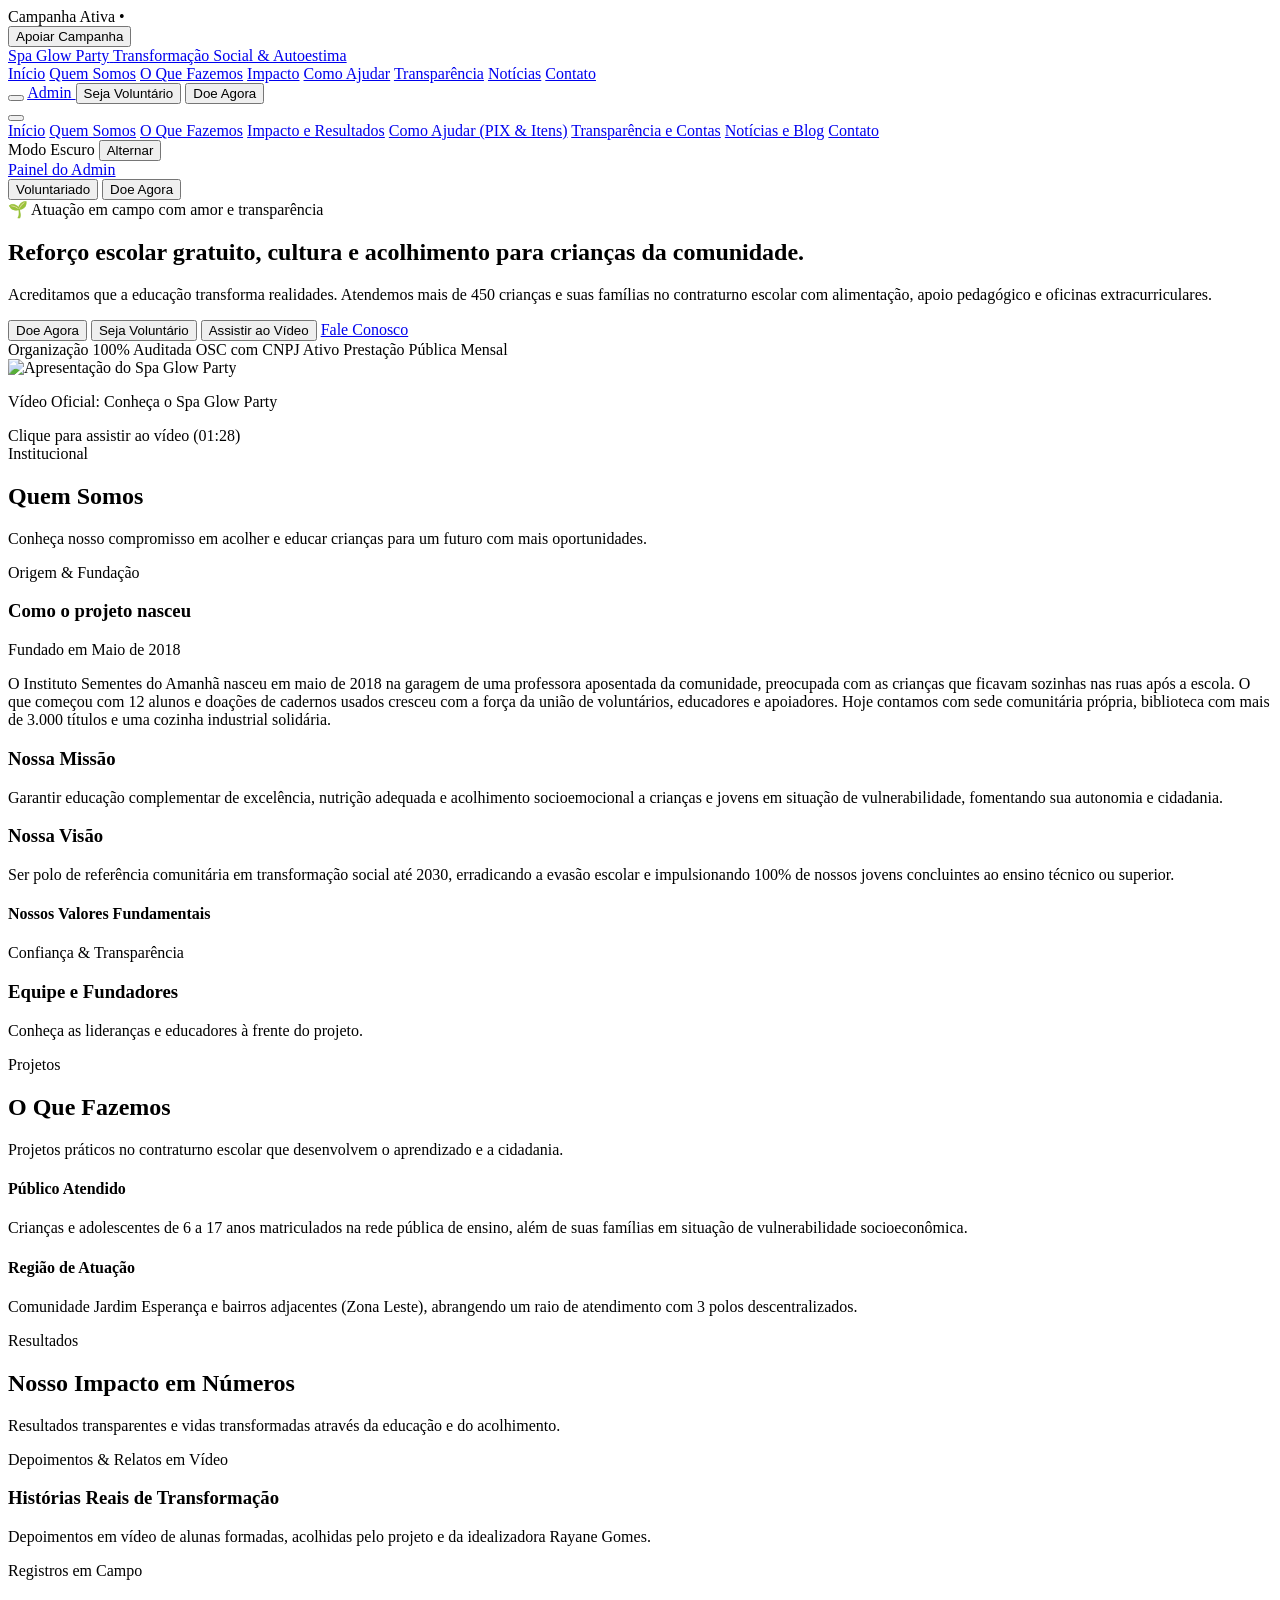
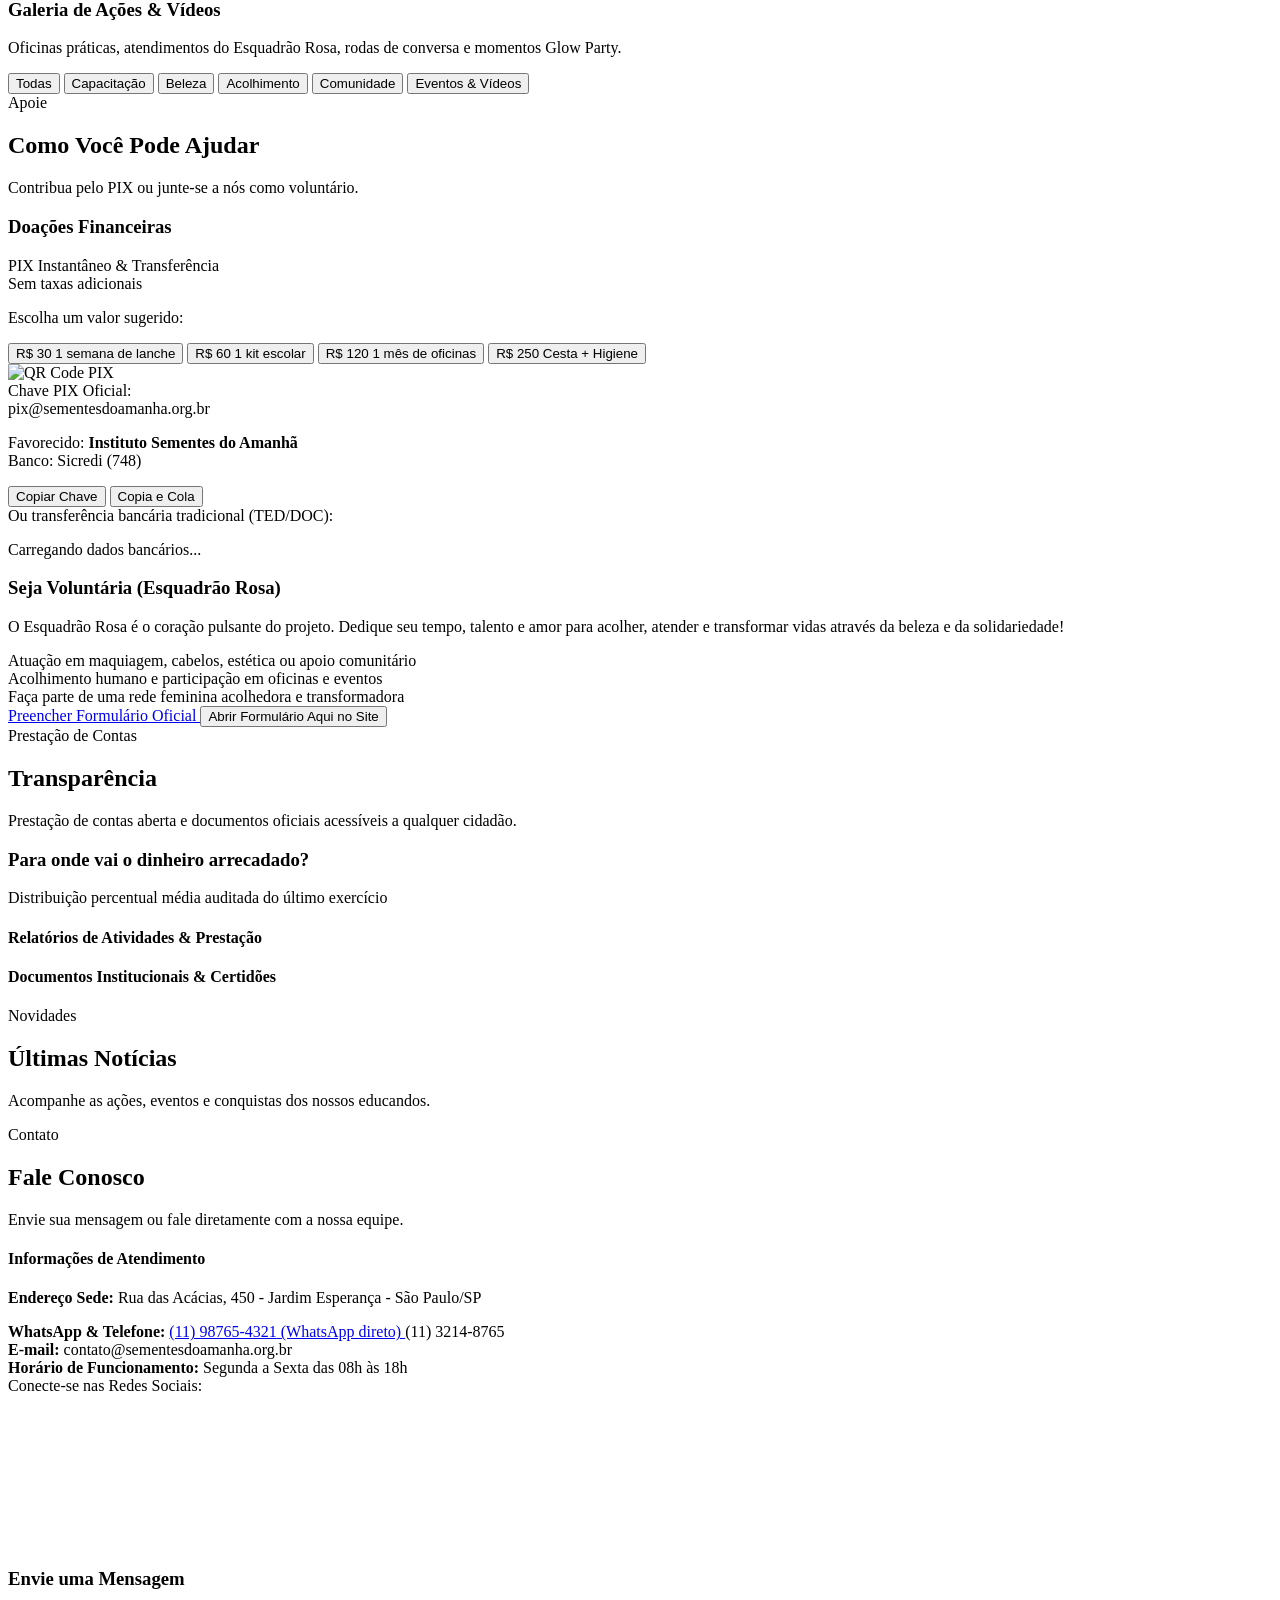
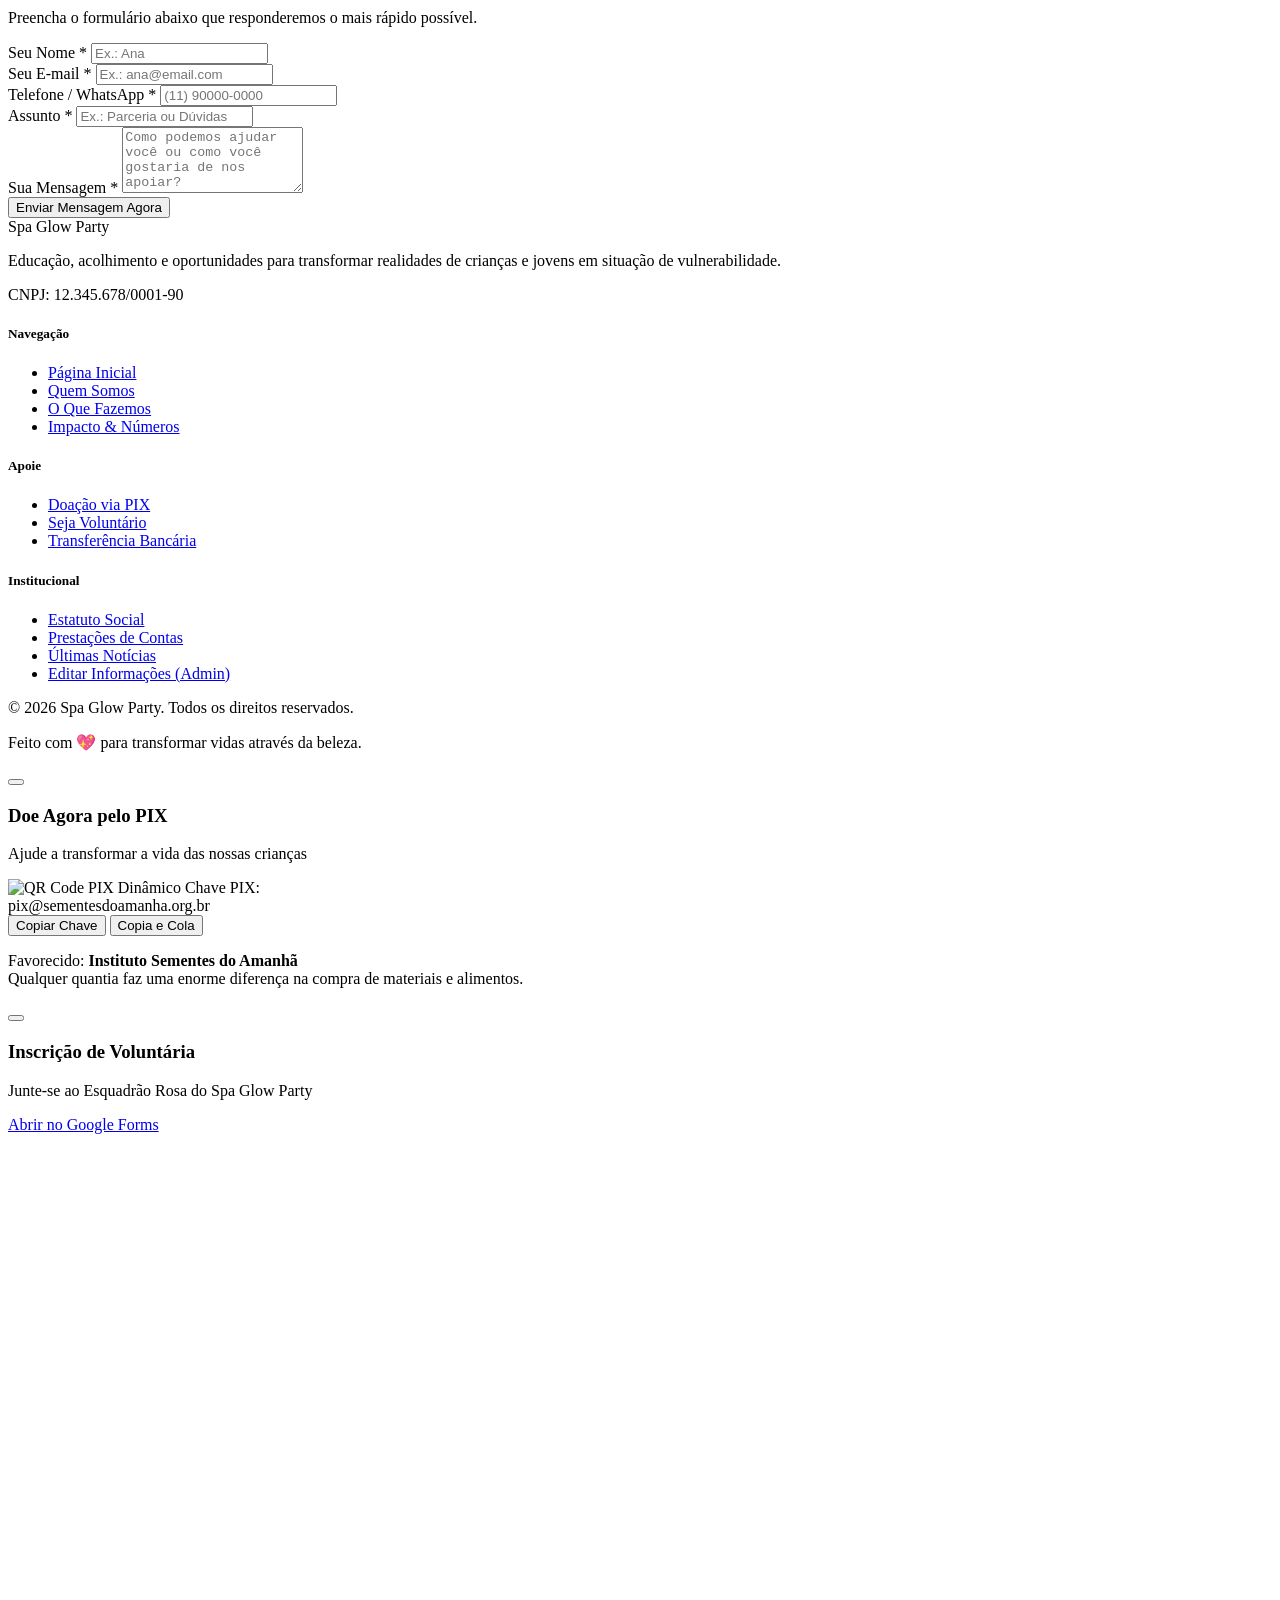
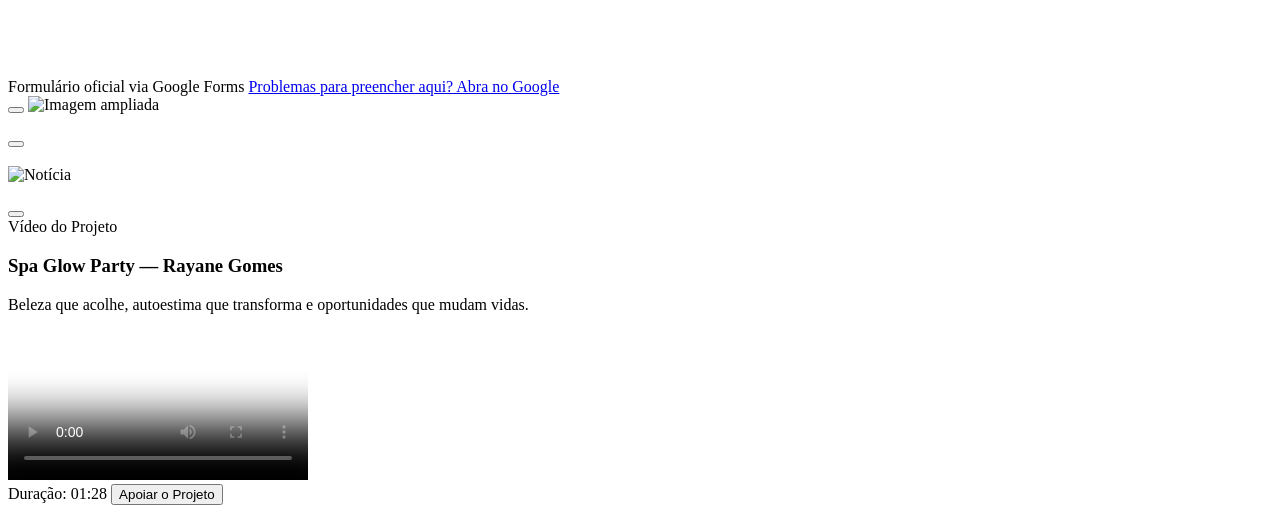
==== commit d799a039: "feat: integrar formulario oficial Google Forms na aba e modal de voluntarios" ====
--- a/public/index.html
+++ b/public/index.html
@@ -525,30 +525,36 @@
         <!-- CARD 2: VOLUNTARIADO (Col-span 5) -->
         <div class="lg:col-span-5 bg-white rounded-3xl p-8 border border-slate-100 shadow-md flex flex-col justify-between">
           <div>
-            <div class="w-12 h-12 rounded-2xl bg-amber-50 text-amber-600 flex items-center justify-center font-bold mb-4">
+            <div class="w-12 h-12 rounded-2xl bg-pink-100 text-pink-600 flex items-center justify-center font-bold mb-4">
               <i data-lucide="sparkles" class="w-6 h-6"></i>
             </div>
-            <h3 class="text-2xl font-black text-slate-900 mb-2 font-heading">Seja Voluntário(a)</h3>
+            <h3 class="text-2xl font-black text-slate-900 mb-2 font-heading">Seja Voluntária (Esquadrão Rosa)</h3>
             <p class="text-sm text-slate-600 leading-relaxed mb-6">
-              Doe suas horas de conhecimento, carinho e presença. Não exigimos experiência prévia para a maioria das vagas — apenas boa vontade e responsabilidade!
+              O Esquadrão Rosa é o coração pulsante do projeto. Dedique seu tempo, talento e amor para acolher, atender e transformar vidas através da beleza e da solidariedade!
             </p>
 
             <div class="space-y-3 mb-6">
               <div class="flex items-center gap-2.5 text-xs text-slate-700 font-medium">
-                <i data-lucide="check" class="w-4 h-4 text-emerald-600"></i> Atuação presencial ou híbrida
+                <i data-lucide="check" class="w-4 h-4 text-pink-600"></i> Atuação em maquiagem, cabelos, estética ou apoio comunitário
               </div>
               <div class="flex items-center gap-2.5 text-xs text-slate-700 font-medium">
-                <i data-lucide="check" class="w-4 h-4 text-emerald-600"></i> Treinamento e capacitação inclusos
+                <i data-lucide="check" class="w-4 h-4 text-pink-600"></i> Acolhimento humano e participação em oficinas e eventos
               </div>
               <div class="flex items-center gap-2.5 text-xs text-slate-700 font-medium">
-                <i data-lucide="check" class="w-4 h-4 text-emerald-600"></i> Certificado de horas complementares
-              </div>
-            </div>
-          </div>
-
-          <button onclick="abrirModalVoluntario()" class="w-full py-4 rounded-2xl bg-slate-900 hover:bg-slate-800 text-white font-extrabold text-sm uppercase tracking-wider transition hover-lift flex items-center justify-center gap-2">
-            <i data-lucide="user-plus" class="w-5 h-5"></i> Preencher Formulário de Voluntário
-          </button>
+                <i data-lucide="check" class="w-4 h-4 text-pink-600"></i> Faça parte de uma rede feminina acolhedora e transformadora
+              </div>
+            </div>
+          </div>
+
+          <div class="pt-2 flex flex-col gap-2.5">
+            <a href="https://forms.gle/EXf95hre8ezb4zNd9" target="_blank" rel="noopener noreferrer" id="btn-link-google-forms" class="w-full py-4 rounded-2xl bg-gradient-to-r from-pink-600 to-rose-600 hover:from-pink-700 hover:to-rose-700 text-white font-extrabold text-sm uppercase tracking-wider transition hover-lift flex items-center justify-center gap-2 shadow-lg shadow-pink-600/25">
+              <i data-lucide="file-text" class="w-5 h-5"></i> Preencher Formulário Oficial
+              <i data-lucide="external-link" class="w-4 h-4"></i>
+            </a>
+            <button onclick="abrirModalVoluntario()" class="w-full py-2.5 rounded-xl border border-slate-200 hover:border-pink-300 text-slate-600 hover:text-pink-600 font-bold text-xs uppercase tracking-wider transition flex items-center justify-center gap-1.5">
+              <i data-lucide="maximize-2" class="w-3.5 h-3.5"></i> Abrir Formulário Aqui no Site
+            </button>
+          </div>
         </div>
       </div>
     </div>
@@ -878,59 +884,39 @@
   <!-- MODAL 2: FORMULÁRIO DE VOLUNTARIADO        -->
   <!-- ========================================== -->
   <div id="modal-voluntario" class="fixed inset-0 z-50 hidden items-center justify-center p-4 modal-backdrop" onclick="if(event.target===this) fecharModalVoluntario()">
-    <div class="bg-white rounded-3xl max-w-xl w-full p-8 shadow-2xl relative modal-content border border-slate-100 max-h-[90vh] overflow-y-auto">
+    <div class="bg-white rounded-3xl max-w-2xl w-full p-6 sm:p-8 shadow-2xl relative modal-content border border-slate-100 max-h-[92vh] overflow-y-auto">
       <button onclick="fecharModalVoluntario()" aria-label="Fechar modal de voluntariado" class="absolute top-5 right-5 text-slate-400 hover:text-slate-700">
         <i data-lucide="x" class="w-6 h-6"></i>
       </button>
 
-      <div class="flex items-center gap-3 mb-6">
-        <div class="w-12 h-12 rounded-2xl bg-amber-100 text-amber-700 flex items-center justify-center">
-          <i data-lucide="hand-heart" class="w-6 h-6"></i>
-        </div>
-        <div>
-          <h3 class="text-2xl font-black text-slate-900 font-heading">Seja um(a) Voluntário(a)</h3>
-          <p class="text-xs text-slate-500">Preencha seus dados para alinharmos sua participação</p>
-        </div>
-      </div>
-
-      <form id="form-voluntario" class="space-y-4">
-        <div>
-          <label for="voluntario-nome" class="block text-xs font-bold text-slate-700 uppercase tracking-wider mb-1">Nome <span class="text-red-500">*</span></label>
-          <input type="text" id="voluntario-nome" required placeholder="Ex.: Mariana" class="w-full px-4 py-2.5 rounded-xl border border-slate-200 text-sm focus:ring-2 focus:ring-emerald-500 outline-none">
-        </div>
-
-        <div class="grid grid-cols-1 sm:grid-cols-2 gap-4">
+      <div class="flex items-center justify-between mb-4 flex-wrap gap-3">
+        <div class="flex items-center gap-3">
+          <div class="w-12 h-12 rounded-2xl bg-pink-100 text-pink-700 flex items-center justify-center font-bold">
+            <i data-lucide="sparkles" class="w-6 h-6"></i>
+          </div>
           <div>
-            <label for="voluntario-email" class="block text-xs font-bold text-slate-700 uppercase tracking-wider mb-1">E-mail <span class="text-red-500">*</span></label>
-            <input type="email" id="voluntario-email" required placeholder="seu@email.com" class="w-full px-4 py-2.5 rounded-xl border border-slate-200 text-sm focus:ring-2 focus:ring-emerald-500 outline-none">
-          </div>
-          <div>
-            <label for="voluntario-whatsapp" class="block text-xs font-bold text-slate-700 uppercase tracking-wider mb-1">WhatsApp <span class="text-red-500">*</span></label>
-            <input type="tel" id="voluntario-whatsapp" required placeholder="(11) 90000-0000" class="w-full px-4 py-2.5 rounded-xl border border-slate-200 text-sm focus:ring-2 focus:ring-emerald-500 outline-none">
-          </div>
-        </div>
-
-        <div>
-          <label for="voluntario-area" class="block text-xs font-bold text-slate-700 uppercase tracking-wider mb-1">Área de Atuação Desejada <span class="text-red-500">*</span></label>
-          <select id="voluntario-area" required class="w-full px-4 py-2.5 rounded-xl border border-slate-200 text-sm focus:ring-2 focus:ring-emerald-500 outline-none bg-white">
-            <option value="">Selecione uma área...</option>
-          </select>
-        </div>
-
-        <div>
-          <label for="voluntario-disponibilidade" class="block text-xs font-bold text-slate-700 uppercase tracking-wider mb-1">Sua Disponibilidade <span class="text-red-500">*</span></label>
-          <input type="text" id="voluntario-disponibilidade" required placeholder="Ex.: Sábados pela manhã / Terças à tarde" class="w-full px-4 py-2.5 rounded-xl border border-slate-200 text-sm focus:ring-2 focus:ring-emerald-500 outline-none">
-        </div>
-
-        <div>
-          <label for="voluntario-experiencia" class="block text-xs font-bold text-slate-700 uppercase tracking-wider mb-1">Conte um pouco sobre você e sua motivação <span class="text-red-500">*</span></label>
-          <textarea id="voluntario-experiencia" required rows="3" placeholder="Sua profissão, hobbies ou por que quer apoiar o projeto..." class="w-full px-4 py-2.5 rounded-xl border border-slate-200 text-sm focus:ring-2 focus:ring-emerald-500 outline-none"></textarea>
-        </div>
-
-        <button type="submit" class="w-full py-3.5 rounded-xl bg-emerald-600 hover:bg-emerald-700 text-white font-extrabold text-sm uppercase tracking-wider shadow-lg transition">
-          Confirmar Inscrição
-        </button>
-      </form>
+            <h3 class="text-xl sm:text-2xl font-black text-slate-900 font-heading">Inscrição de Voluntária</h3>
+            <p class="text-xs text-slate-500">Junte-se ao Esquadrão Rosa do Spa Glow Party</p>
+          </div>
+        </div>
+        <a href="https://forms.gle/EXf95hre8ezb4zNd9" target="_blank" rel="noopener noreferrer" class="px-4 py-2 rounded-xl bg-pink-600 hover:bg-pink-700 text-white font-bold text-xs uppercase tracking-wider transition shadow-sm flex items-center gap-1.5">
+          <i data-lucide="external-link" class="w-3.5 h-3.5"></i> Abrir no Google Forms
+        </a>
+      </div>
+
+      <!-- Google Forms Embed -->
+      <div class="relative w-full rounded-2xl overflow-hidden border border-slate-200 bg-slate-50 mb-3 shadow-inner">
+        <iframe id="iframe-google-forms" src="https://docs.google.com/forms/d/e/1FAIpQLSdPWdeM72hoVf4qhRpqP8mWYVx4G70UgFXbeen7GShEvyijQA/viewform?embedded=true" width="100%" height="540" frameborder="0" marginheight="0" marginwidth="0" class="w-full">
+          Carregando formulário...
+        </iframe>
+      </div>
+
+      <div class="flex items-center justify-between text-xs text-slate-500 pt-1">
+        <span>Formulário oficial via Google Forms</span>
+        <a href="https://forms.gle/EXf95hre8ezb4zNd9" target="_blank" rel="noopener noreferrer" class="text-pink-600 hover:text-pink-700 font-bold flex items-center gap-1">
+          Problemas para preencher aqui? Abra no Google <i data-lucide="arrow-up-right" class="w-3 h-3"></i>
+        </a>
+      </div>
     </div>
   </div>
 
@@ -1002,6 +988,6 @@
   </div>
 
   <!-- Scripts -->
-  <script src="/assets/js/main.js?v=19"></script>
+  <script src="/assets/js/main.js?v=20"></script>
 </body>
 </html>
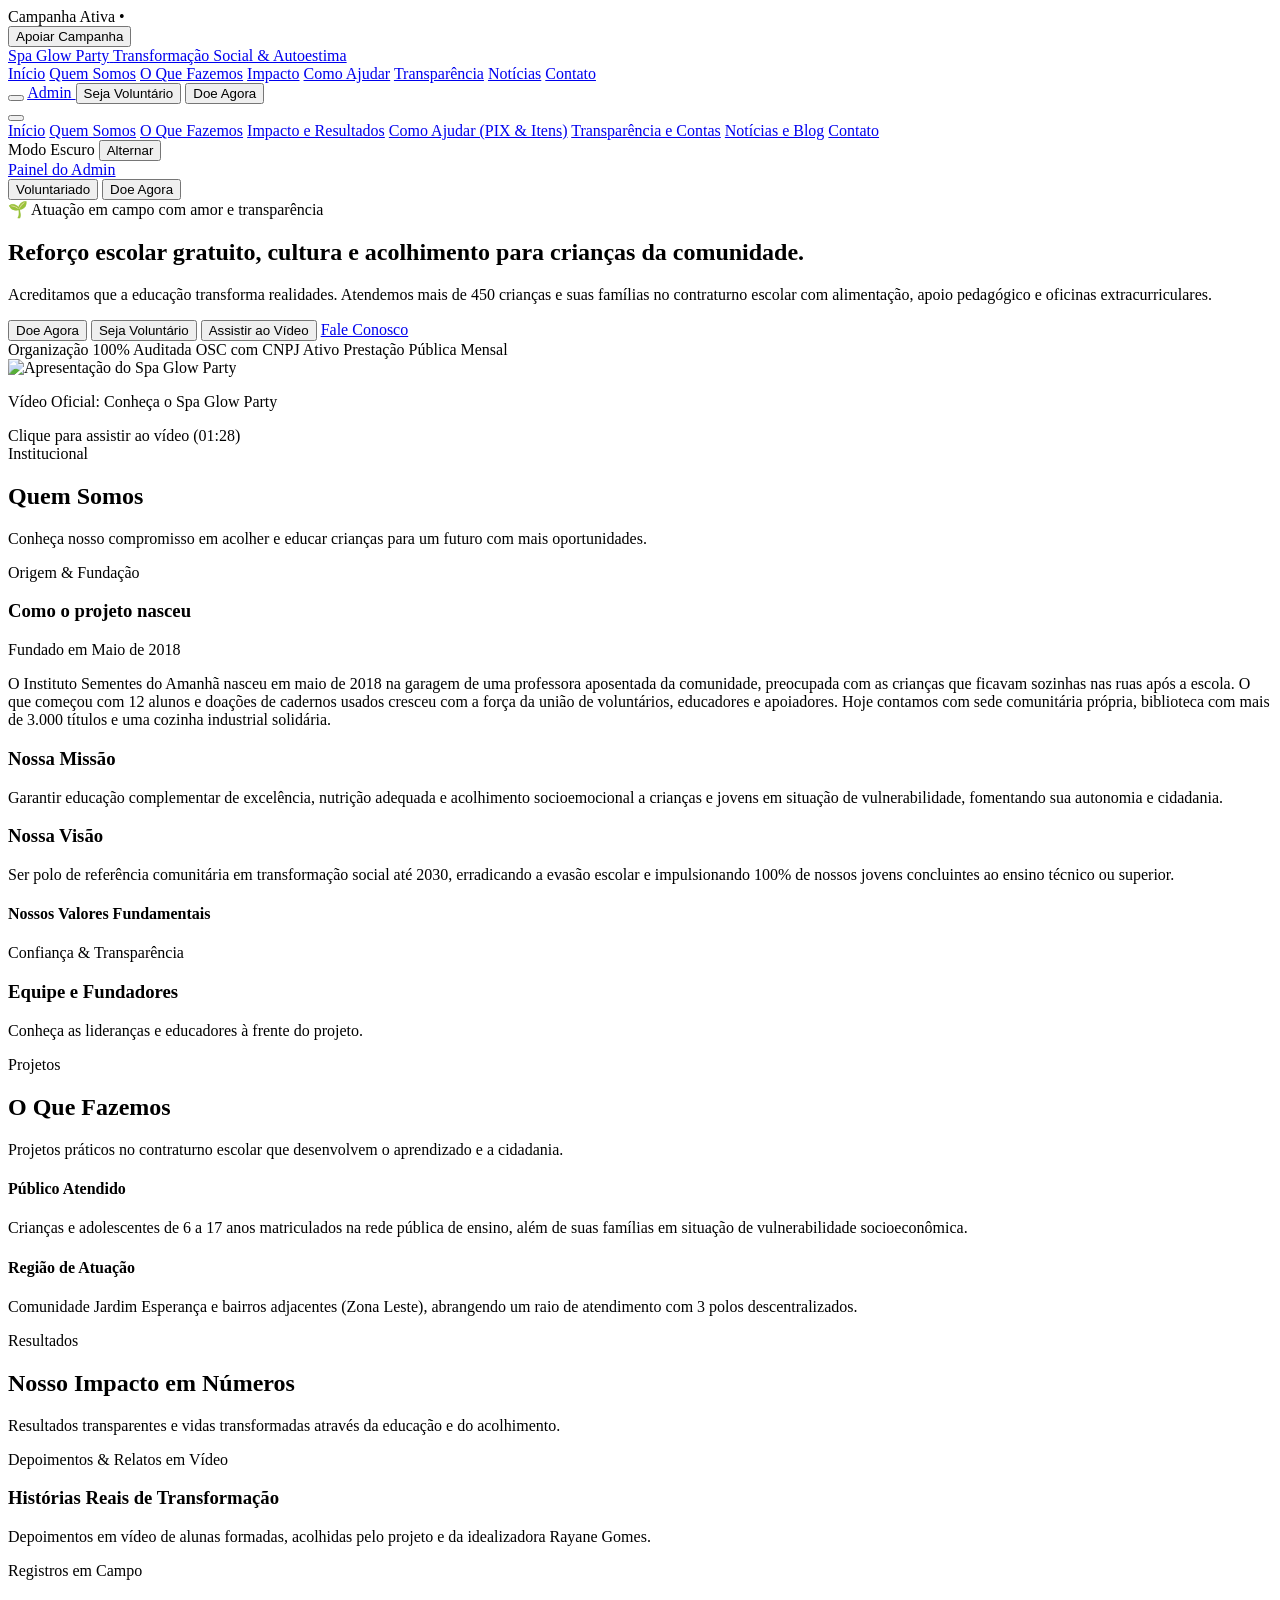
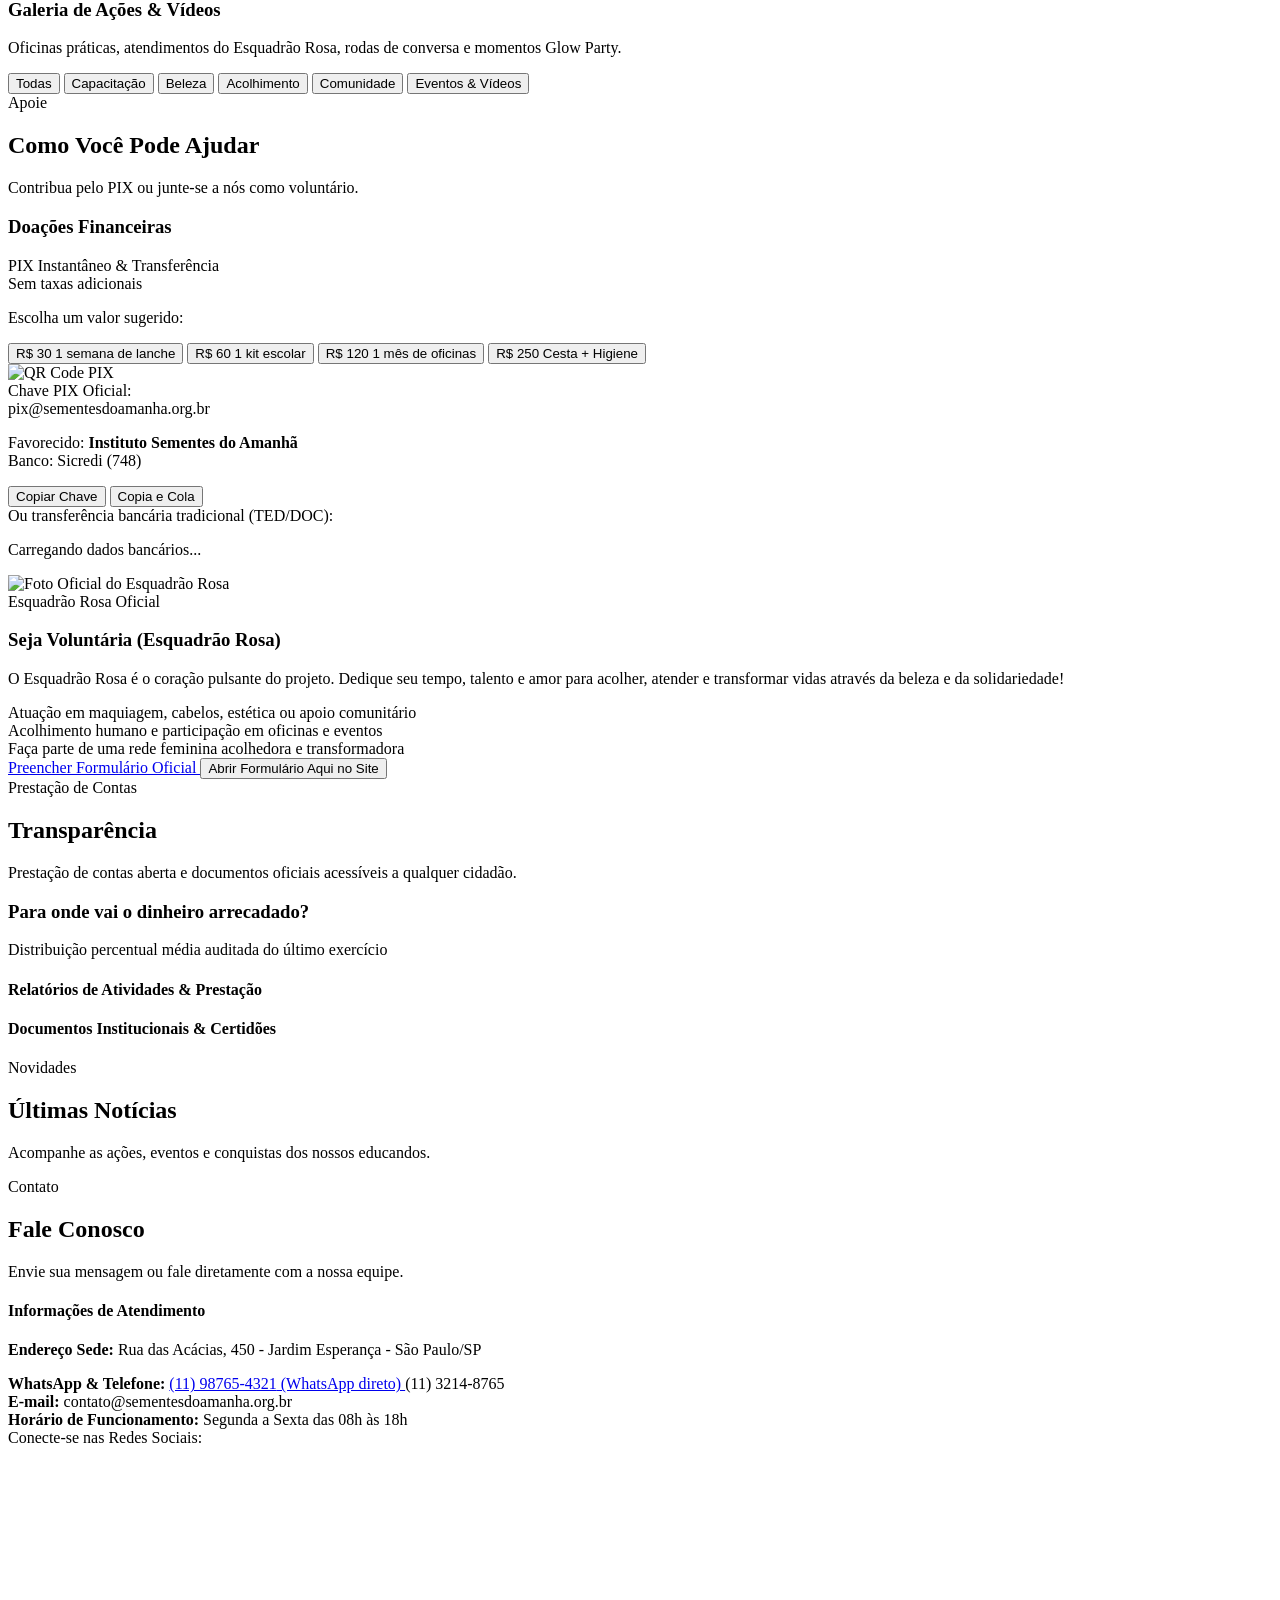
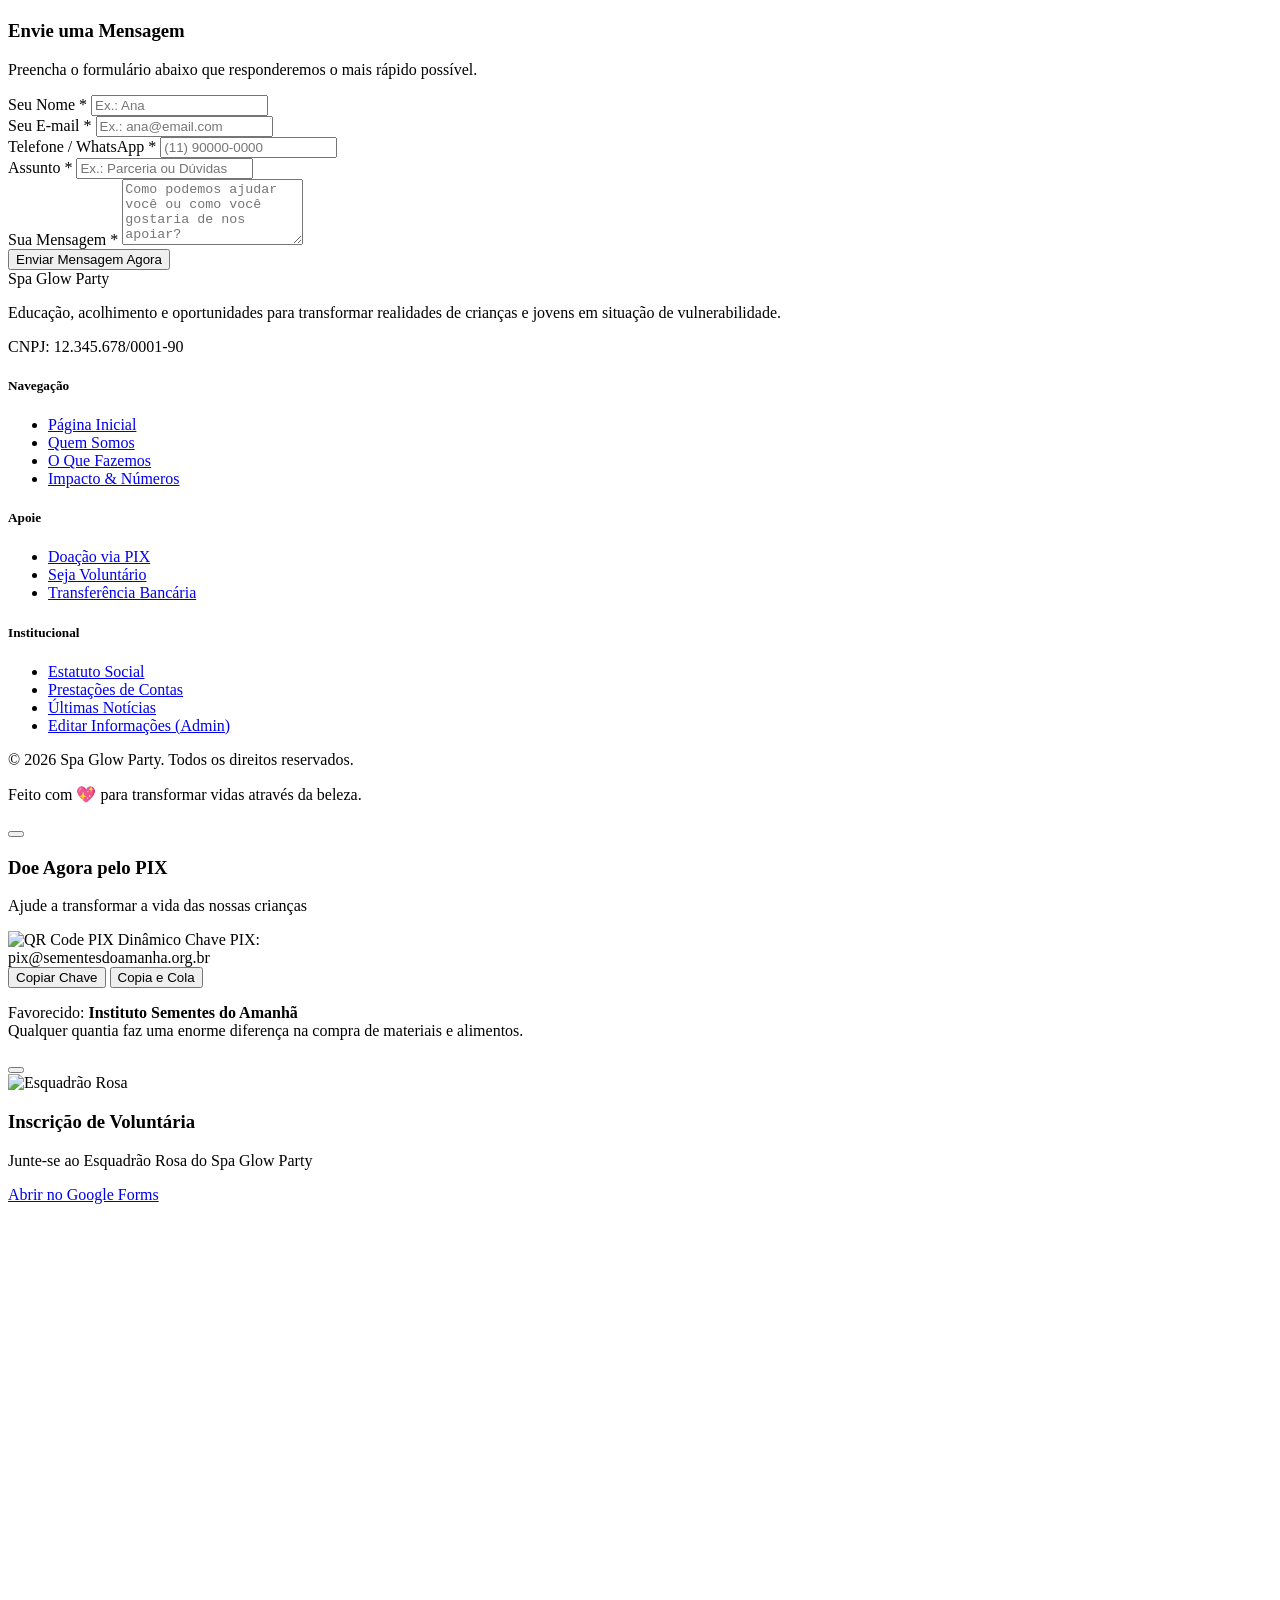
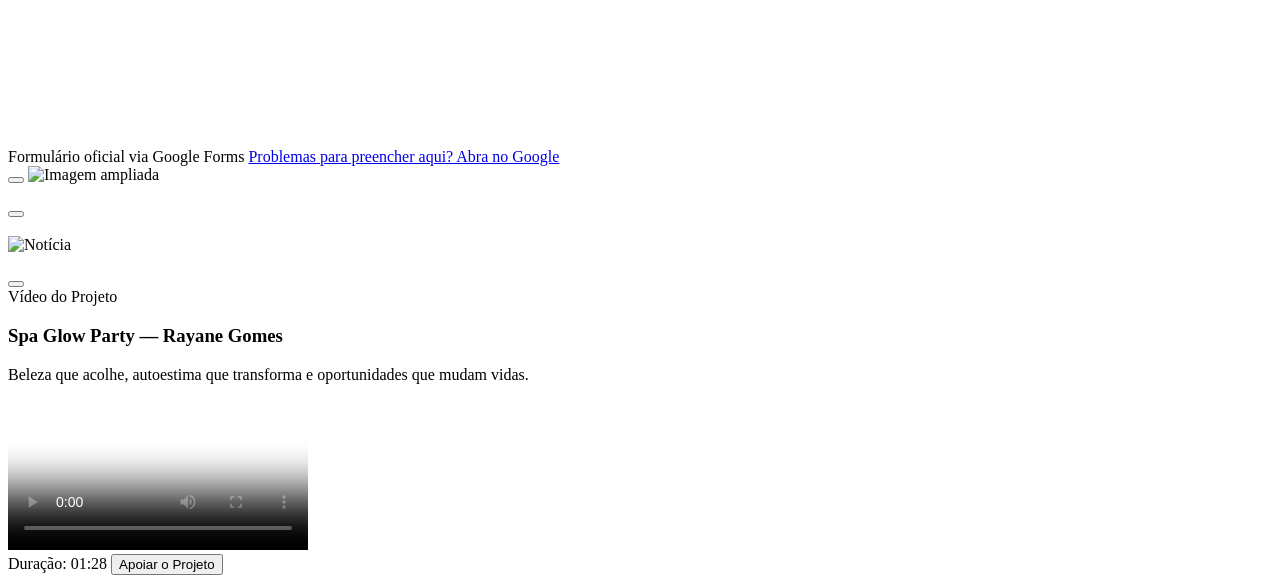
==== commit ad5a0233: "feat: adicionar foto oficial do Esquadrao Rosa na aba de voluntarios, equipe, galeria e noticias" ====
--- a/public/index.html
+++ b/public/index.html
@@ -525,8 +525,12 @@
         <!-- CARD 2: VOLUNTARIADO (Col-span 5) -->
         <div class="lg:col-span-5 bg-white rounded-3xl p-8 border border-slate-100 shadow-md flex flex-col justify-between">
           <div>
-            <div class="w-12 h-12 rounded-2xl bg-pink-100 text-pink-600 flex items-center justify-center font-bold mb-4">
-              <i data-lucide="sparkles" class="w-6 h-6"></i>
+            <div class="relative h-56 w-full rounded-2xl overflow-hidden mb-5 border border-pink-100 shadow-sm group">
+              <img src="/assets/img/esquadrao_rosa_oficial.jpg" alt="Foto Oficial do Esquadrão Rosa" class="w-full h-full object-cover object-center group-hover:scale-105 transition-transform duration-500">
+              <div class="absolute inset-0 bg-gradient-to-t from-black/60 via-transparent to-transparent"></div>
+              <span class="absolute bottom-3 left-3 bg-pink-600/95 backdrop-blur-md text-white text-xs font-bold px-3 py-1 rounded-full shadow-sm flex items-center gap-1.5">
+                <i data-lucide="sparkles" class="w-3.5 h-3.5"></i> Esquadrão Rosa Oficial
+              </span>
             </div>
             <h3 class="text-2xl font-black text-slate-900 mb-2 font-heading">Seja Voluntária (Esquadrão Rosa)</h3>
             <p class="text-sm text-slate-600 leading-relaxed mb-6">
@@ -891,9 +895,7 @@
 
       <div class="flex items-center justify-between mb-4 flex-wrap gap-3">
         <div class="flex items-center gap-3">
-          <div class="w-12 h-12 rounded-2xl bg-pink-100 text-pink-700 flex items-center justify-center font-bold">
-            <i data-lucide="sparkles" class="w-6 h-6"></i>
-          </div>
+          <img src="/assets/img/esquadrao_rosa_oficial.jpg" alt="Esquadrão Rosa" class="w-12 h-12 rounded-2xl object-cover ring-2 ring-pink-500 shadow-sm">
           <div>
             <h3 class="text-xl sm:text-2xl font-black text-slate-900 font-heading">Inscrição de Voluntária</h3>
             <p class="text-xs text-slate-500">Junte-se ao Esquadrão Rosa do Spa Glow Party</p>
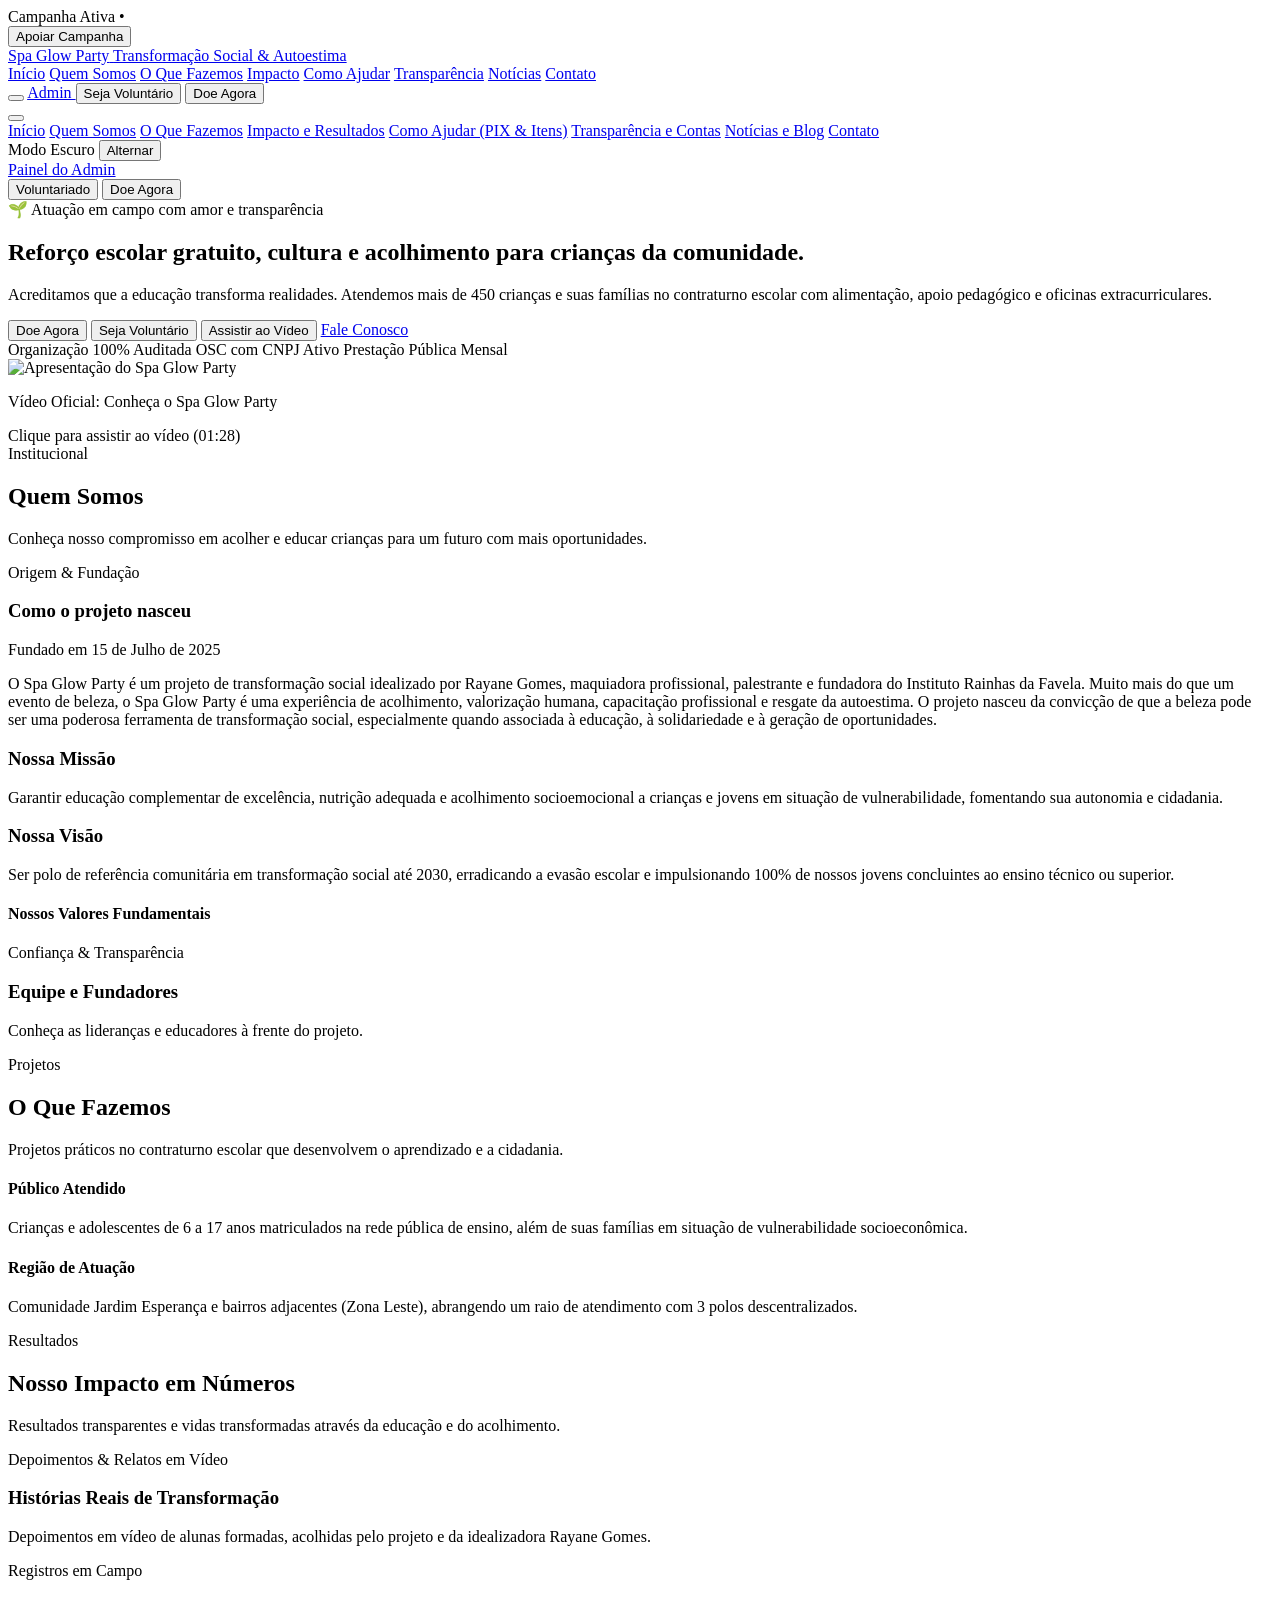
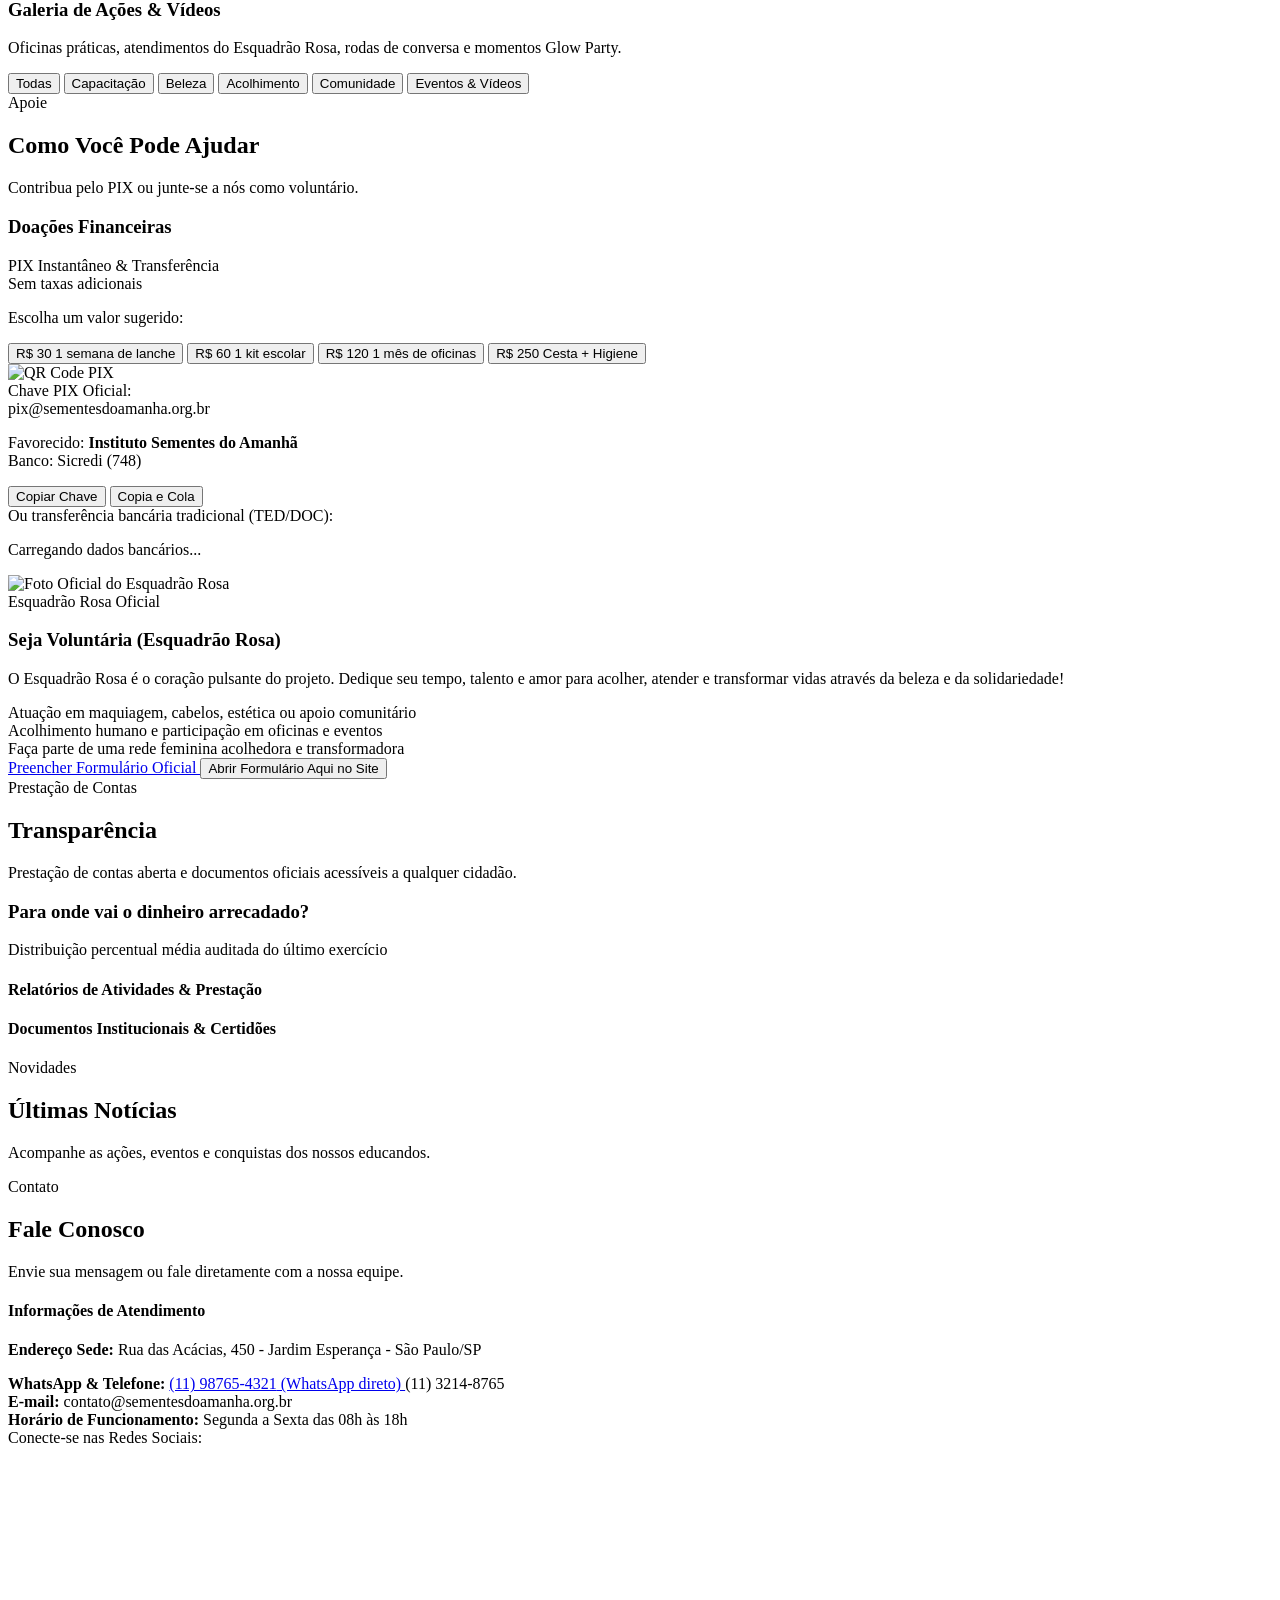
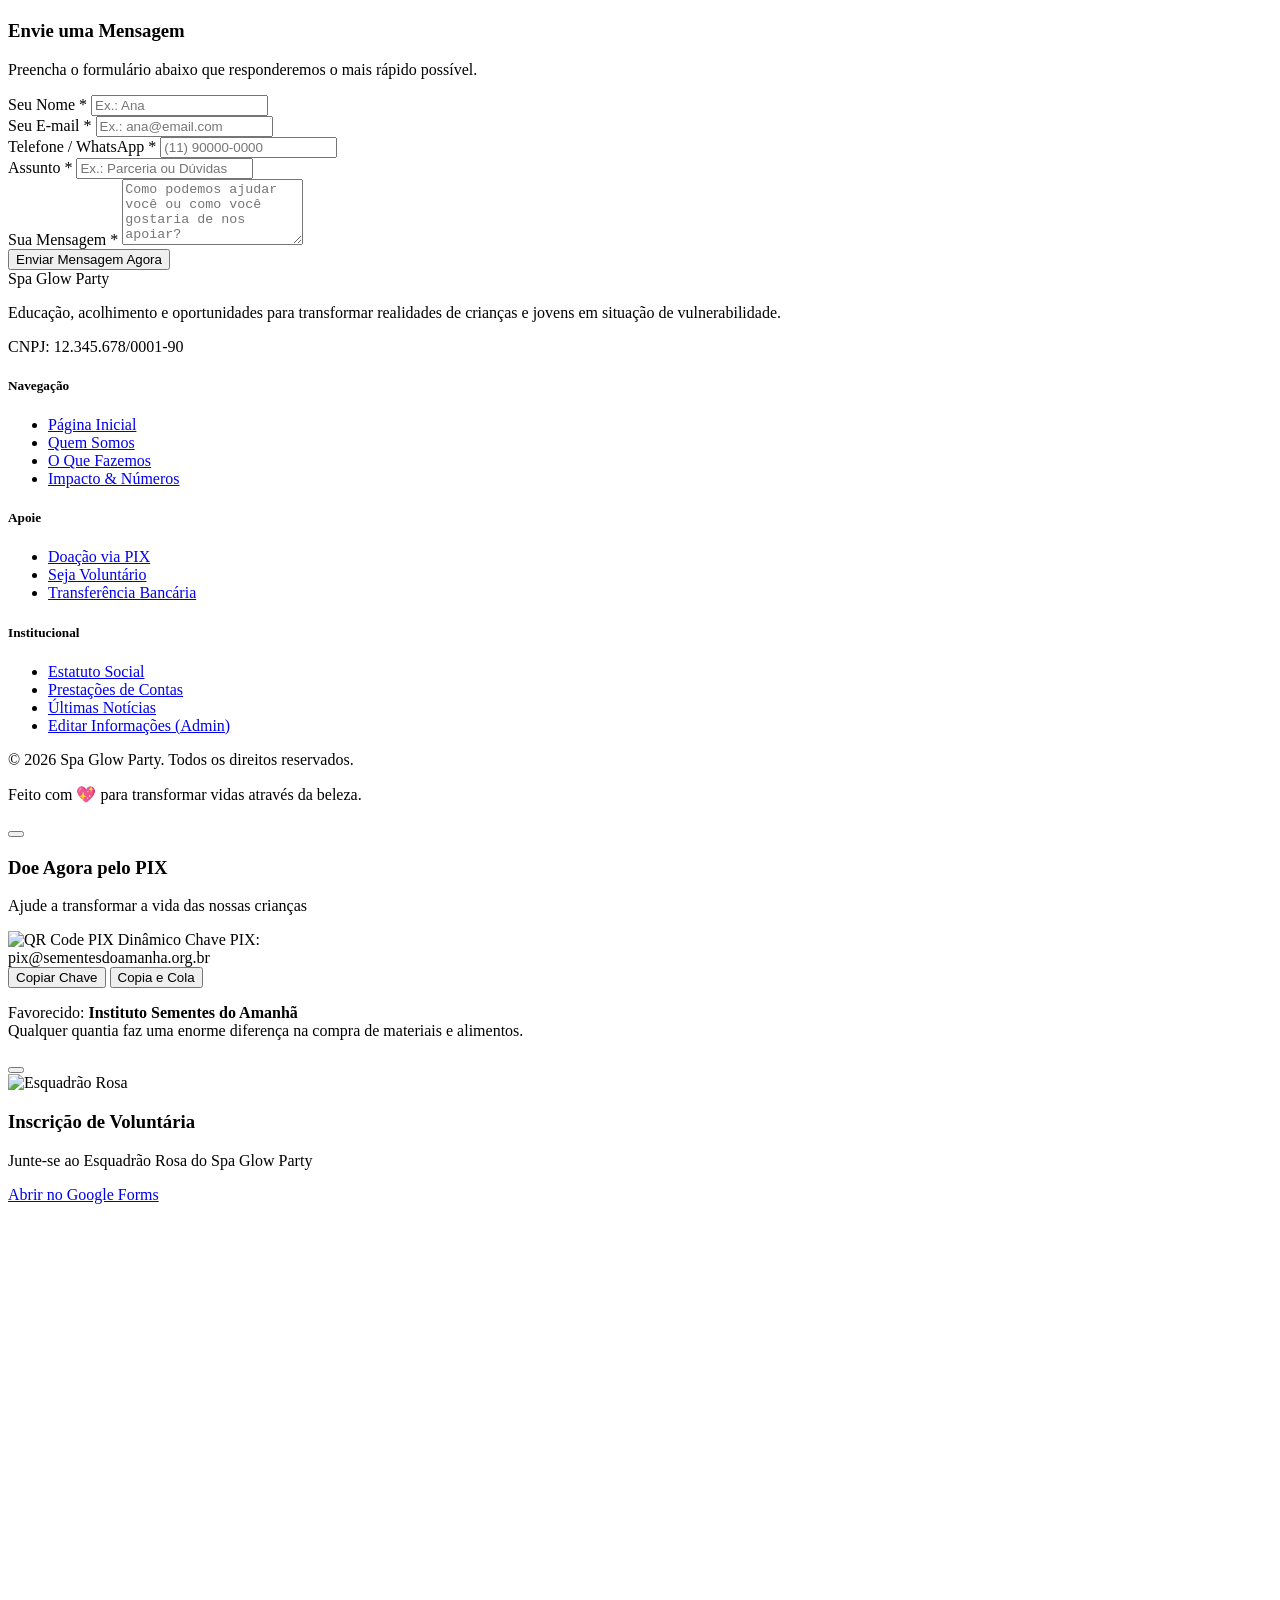
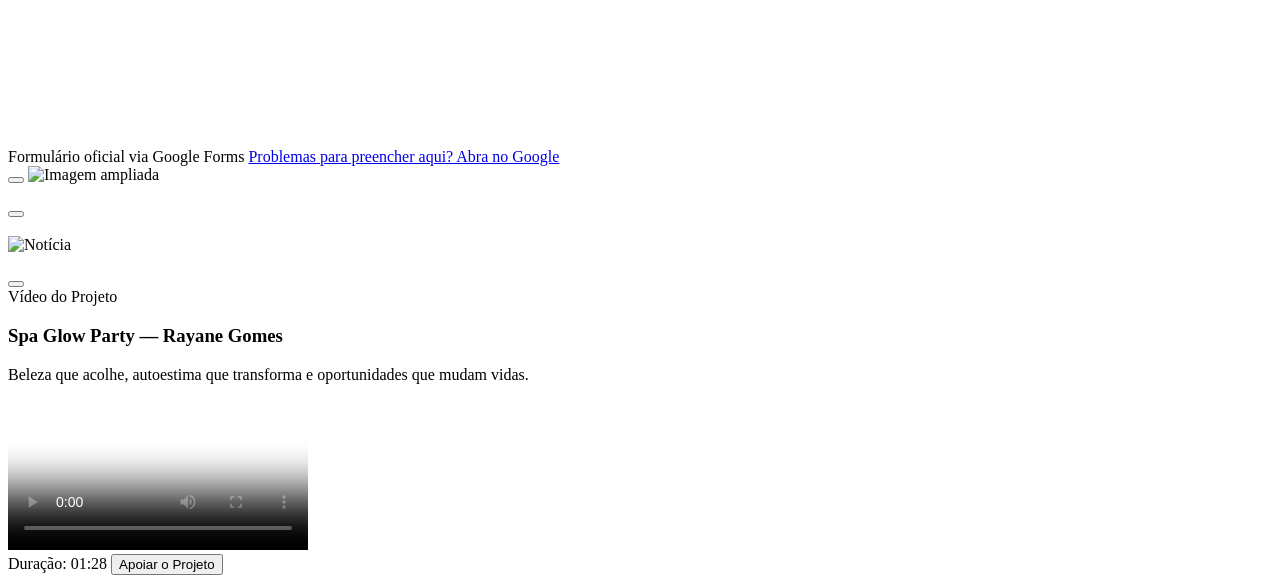
==== commit b8ce2c0d: "fix: atualizar data de fundacao para 15 de julho de 2025 e hidratacao dinamica" ====
--- a/public/index.html
+++ b/public/index.html
@@ -272,12 +272,12 @@
             <span class="text-xs font-bold uppercase tracking-wider text-emerald-700">Origem & Fundação</span>
             <h3 class="text-2xl font-black text-slate-900 mt-1 mb-3 font-heading">Como o projeto nasceu</h3>
             <div class="inline-flex items-center gap-2 text-sm font-semibold text-emerald-700 bg-white px-3 py-1.5 rounded-xl border border-emerald-200">
-              <i data-lucide="calendar" class="w-4 h-4"></i> Fundado em Maio de 2018
+              <i data-lucide="calendar" class="w-4 h-4 text-emerald-600"></i> <span id="qs-fundacao-badge">Fundado em 15 de Julho de 2025</span>
             </div>
           </div>
           <div class="lg:col-span-8">
             <p id="qs-historia" class="text-slate-700 text-base leading-relaxed whitespace-pre-line">
-              O Instituto Sementes do Amanhã nasceu em maio de 2018 na garagem de uma professora aposentada da comunidade, preocupada com as crianças que ficavam sozinhas nas ruas após a escola. O que começou com 12 alunos e doações de cadernos usados cresceu com a força da união de voluntários, educadores e apoiadores. Hoje contamos com sede comunitária própria, biblioteca com mais de 3.000 títulos e uma cozinha industrial solidária.
+              O Spa Glow Party é um projeto de transformação social idealizado por Rayane Gomes, maquiadora profissional, palestrante e fundadora do Instituto Rainhas da Favela. Muito mais do que um evento de beleza, o Spa Glow Party é uma experiência de acolhimento, valorização humana, capacitação profissional e resgate da autoestima. O projeto nasceu da convicção de que a beleza pode ser uma poderosa ferramenta de transformação social, especialmente quando associada à educação, à solidariedade e à geração de oportunidades.
             </p>
           </div>
         </div>
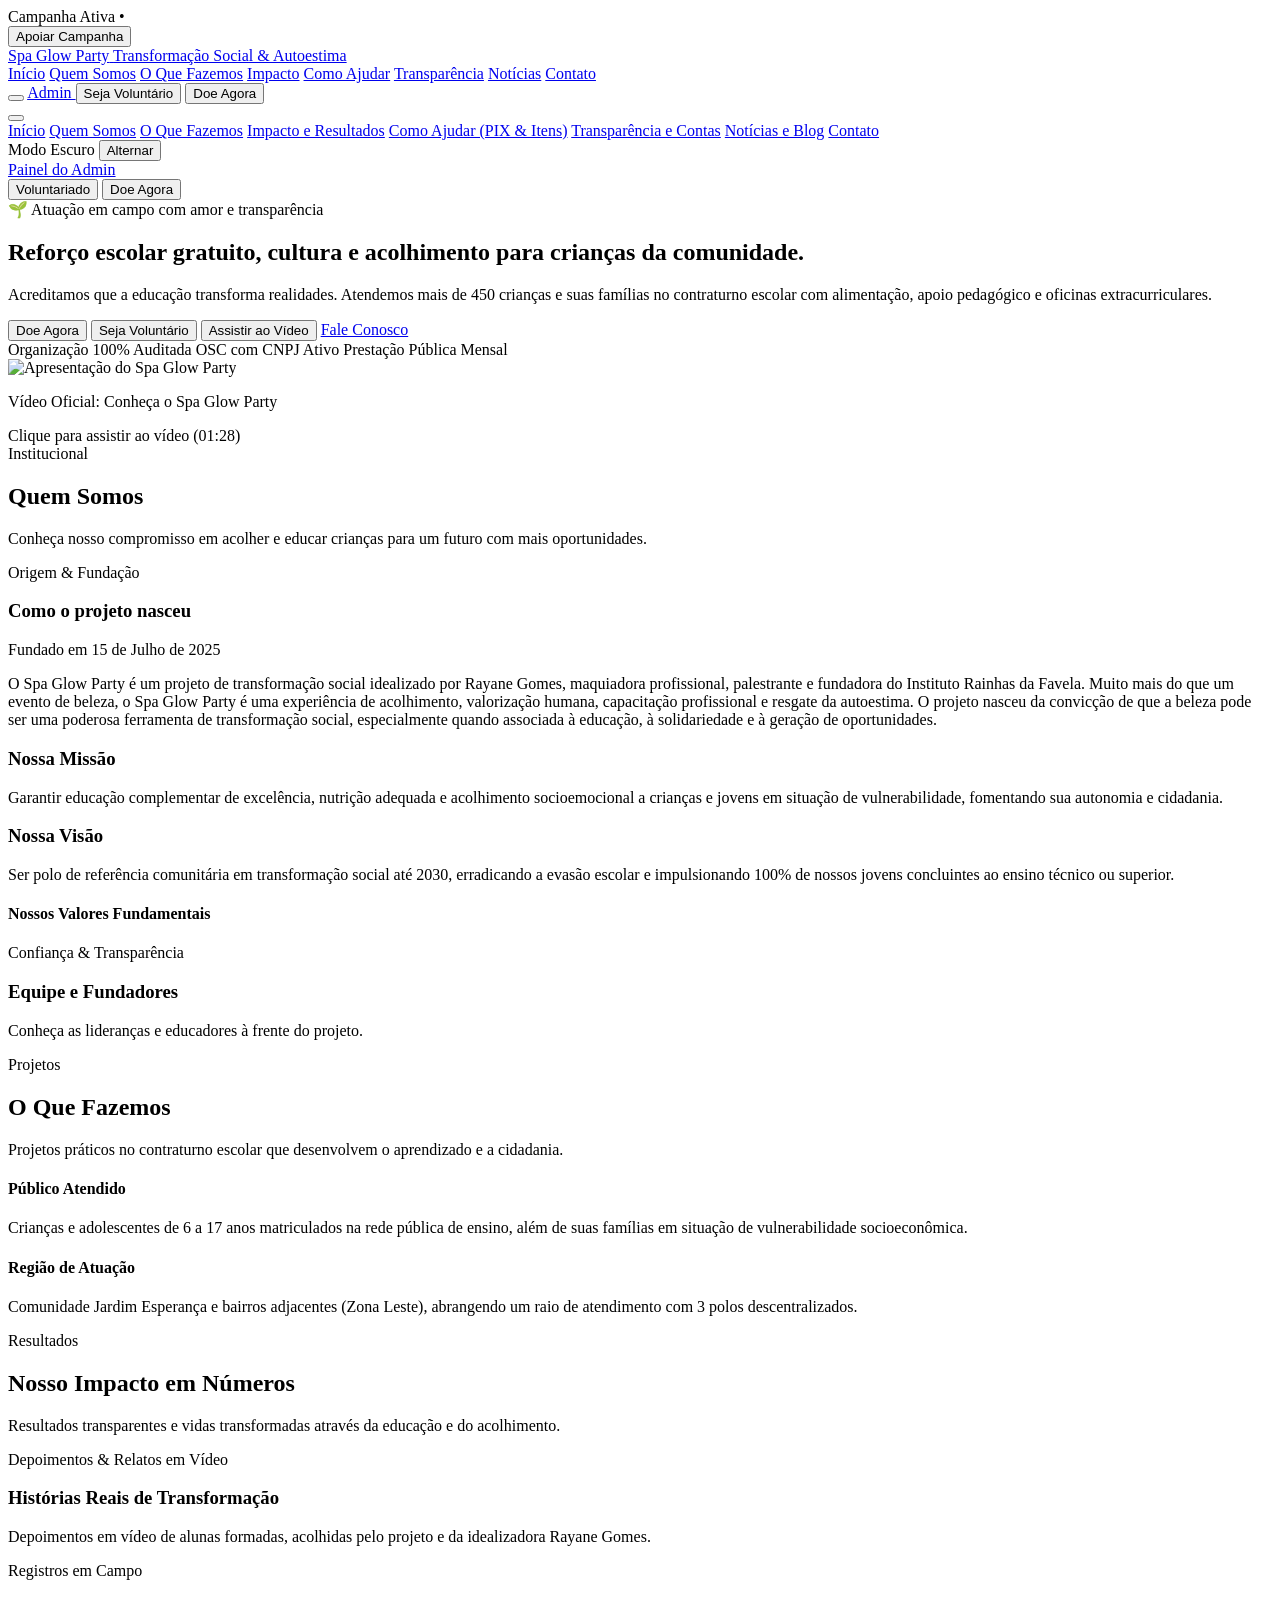
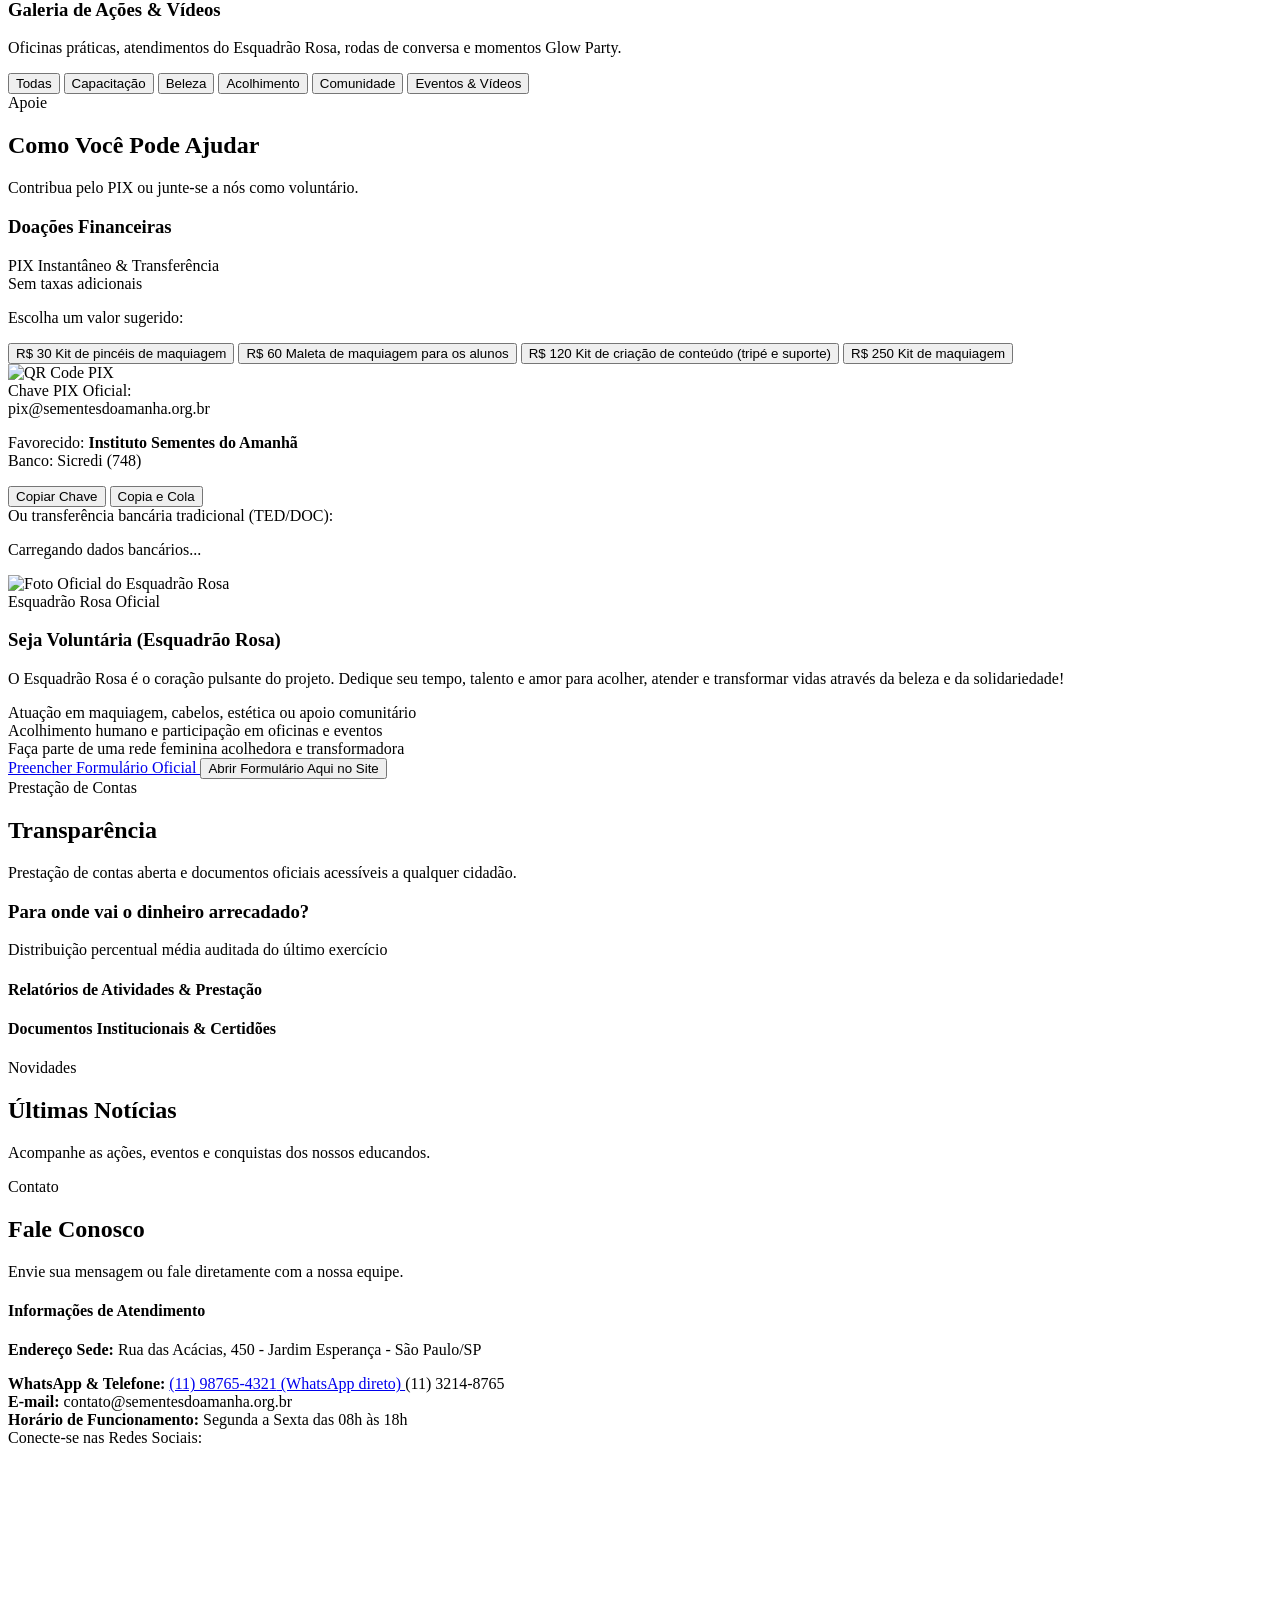
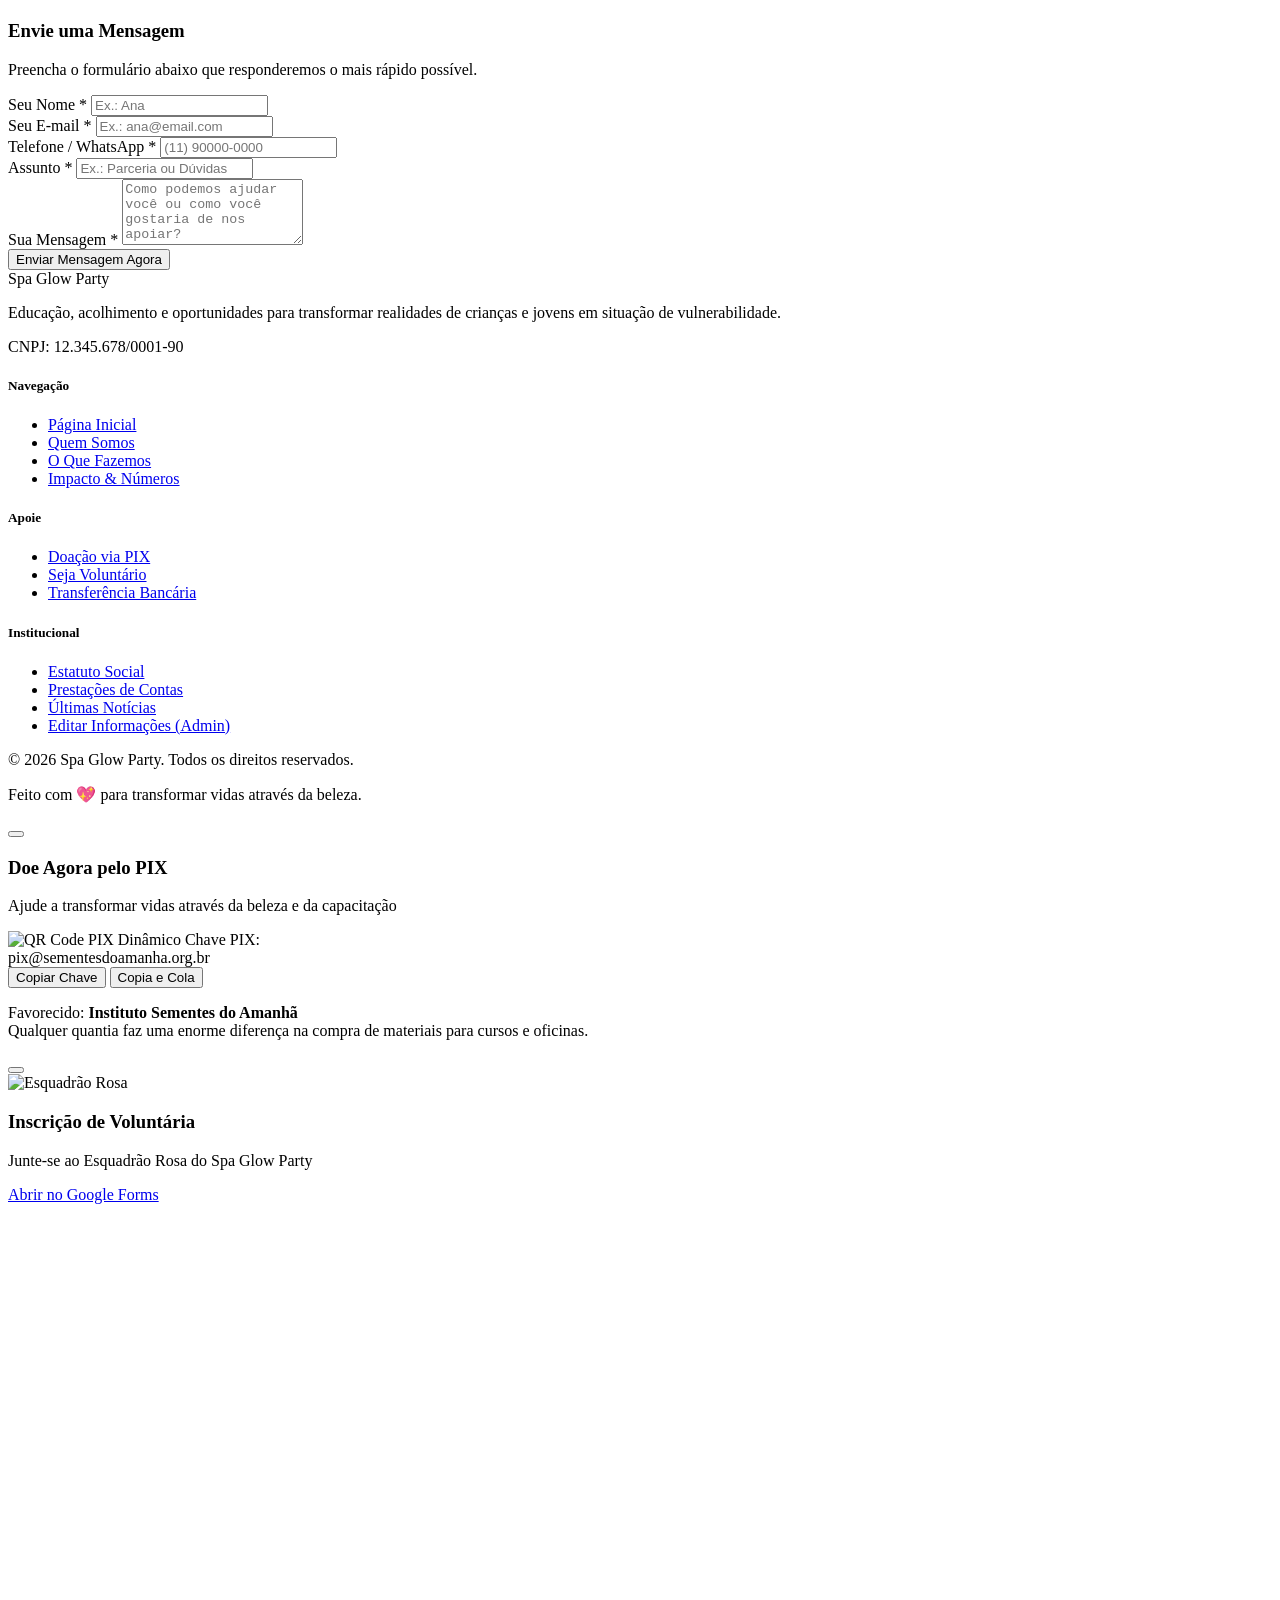
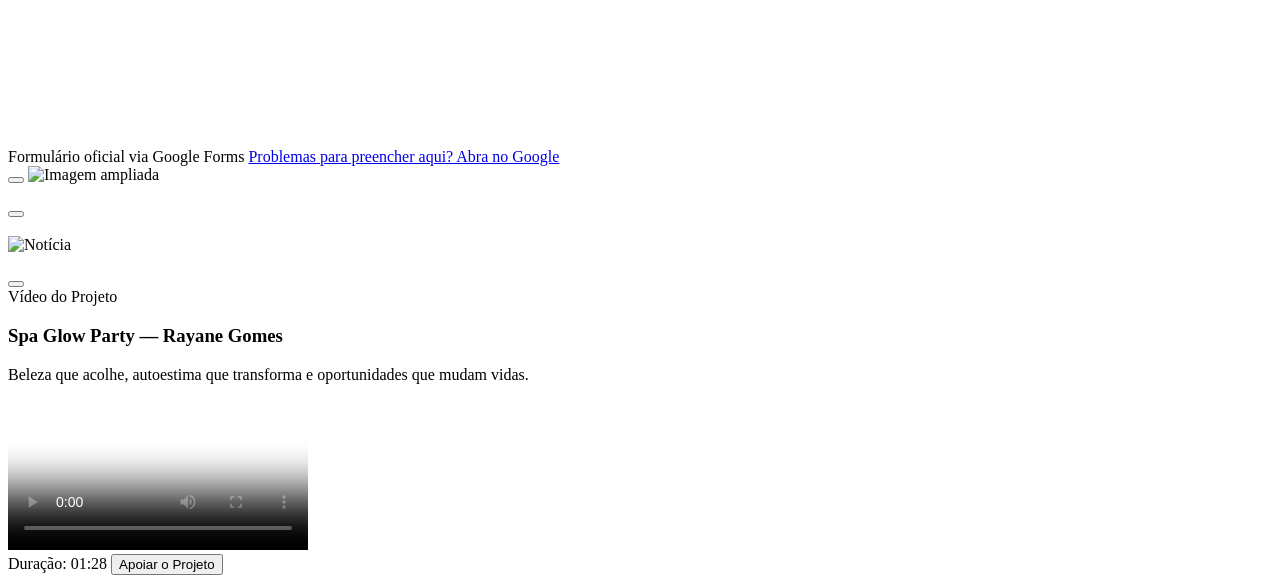
==== commit 6dbb79fb: "feat: atualizar valores sugeridos e mensagens na aba de doacoes" ====
--- a/public/index.html
+++ b/public/index.html
@@ -467,22 +467,22 @@
 
             <!-- Valores Sugeridos -->
             <p class="text-xs font-bold text-slate-500 uppercase tracking-wider mb-3">Escolha um valor sugerido:</p>
-            <div class="grid grid-cols-2 sm:grid-cols-4 gap-3 mb-6">
-              <button class="btn-valor-doacao p-3 rounded-2xl border border-slate-200 hover:border-emerald-500 text-center transition bg-slate-50 hover:bg-emerald-50" data-valor="R$ 30">
+            <div id="valores-sugeridos-grid" class="grid grid-cols-2 sm:grid-cols-4 gap-3 mb-6">
+              <button class="btn-valor-doacao p-3 rounded-2xl border border-slate-200 hover:border-emerald-500 text-center transition bg-slate-50 hover:bg-emerald-50 cursor-pointer" data-valor="R$ 30">
                 <span class="block text-lg font-black text-slate-900">R$ 30</span>
-                <span class="block text-[11px] text-slate-500">1 semana de lanche</span>
+                <span class="block text-[11px] text-slate-500 leading-tight">Kit de pincéis de maquiagem</span>
               </button>
-              <button class="btn-valor-doacao p-3 rounded-2xl border border-slate-200 hover:border-emerald-500 text-center transition bg-slate-50 hover:bg-emerald-50" data-valor="R$ 60">
+              <button class="btn-valor-doacao p-3 rounded-2xl border border-slate-200 hover:border-emerald-500 text-center transition bg-slate-50 hover:bg-emerald-50 cursor-pointer" data-valor="R$ 60">
                 <span class="block text-lg font-black text-slate-900">R$ 60</span>
-                <span class="block text-[11px] text-slate-500">1 kit escolar</span>
+                <span class="block text-[11px] text-slate-500 leading-tight">Maleta de maquiagem para os alunos</span>
               </button>
-              <button class="btn-valor-doacao p-3 rounded-2xl border border-slate-200 hover:border-emerald-500 text-center transition bg-slate-50 hover:bg-emerald-50" data-valor="R$ 120">
+              <button class="btn-valor-doacao p-3 rounded-2xl border border-slate-200 hover:border-emerald-500 text-center transition bg-slate-50 hover:bg-emerald-50 cursor-pointer" data-valor="R$ 120">
                 <span class="block text-lg font-black text-slate-900">R$ 120</span>
-                <span class="block text-[11px] text-slate-500">1 mês de oficinas</span>
+                <span class="block text-[11px] text-slate-500 leading-tight">Kit de criação de conteúdo (tripé e suporte)</span>
               </button>
-              <button class="btn-valor-doacao p-3 rounded-2xl border border-slate-200 hover:border-emerald-500 text-center transition bg-slate-50 hover:bg-emerald-50" data-valor="R$ 250">
+              <button class="btn-valor-doacao p-3 rounded-2xl border border-slate-200 hover:border-emerald-500 text-center transition bg-slate-50 hover:bg-emerald-50 cursor-pointer" data-valor="R$ 250">
                 <span class="block text-lg font-black text-slate-900">R$ 250</span>
-                <span class="block text-[11px] text-slate-500">Cesta + Higiene</span>
+                <span class="block text-[11px] text-slate-500 leading-tight">Kit de maquiagem</span>
               </button>
             </div>
 
@@ -857,7 +857,7 @@
         </div>
         <div>
           <h3 class="text-xl font-black text-slate-900 font-heading">Doe Agora pelo PIX</h3>
-          <p class="text-xs text-slate-500">Ajude a transformar a vida das nossas crianças</p>
+          <p class="text-xs text-slate-500">Ajude a transformar vidas através da beleza e da capacitação</p>
         </div>
       </div>
 
@@ -879,7 +879,7 @@
 
       <p class="text-xs text-slate-500 text-center">
         Favorecido: <strong class="pix-favorecido">Instituto Sementes do Amanhã</strong><br>
-        Qualquer quantia faz uma enorme diferença na compra de materiais e alimentos.
+        Qualquer quantia faz uma enorme diferença na compra de materiais para cursos e oficinas.
       </p>
     </div>
   </div>
